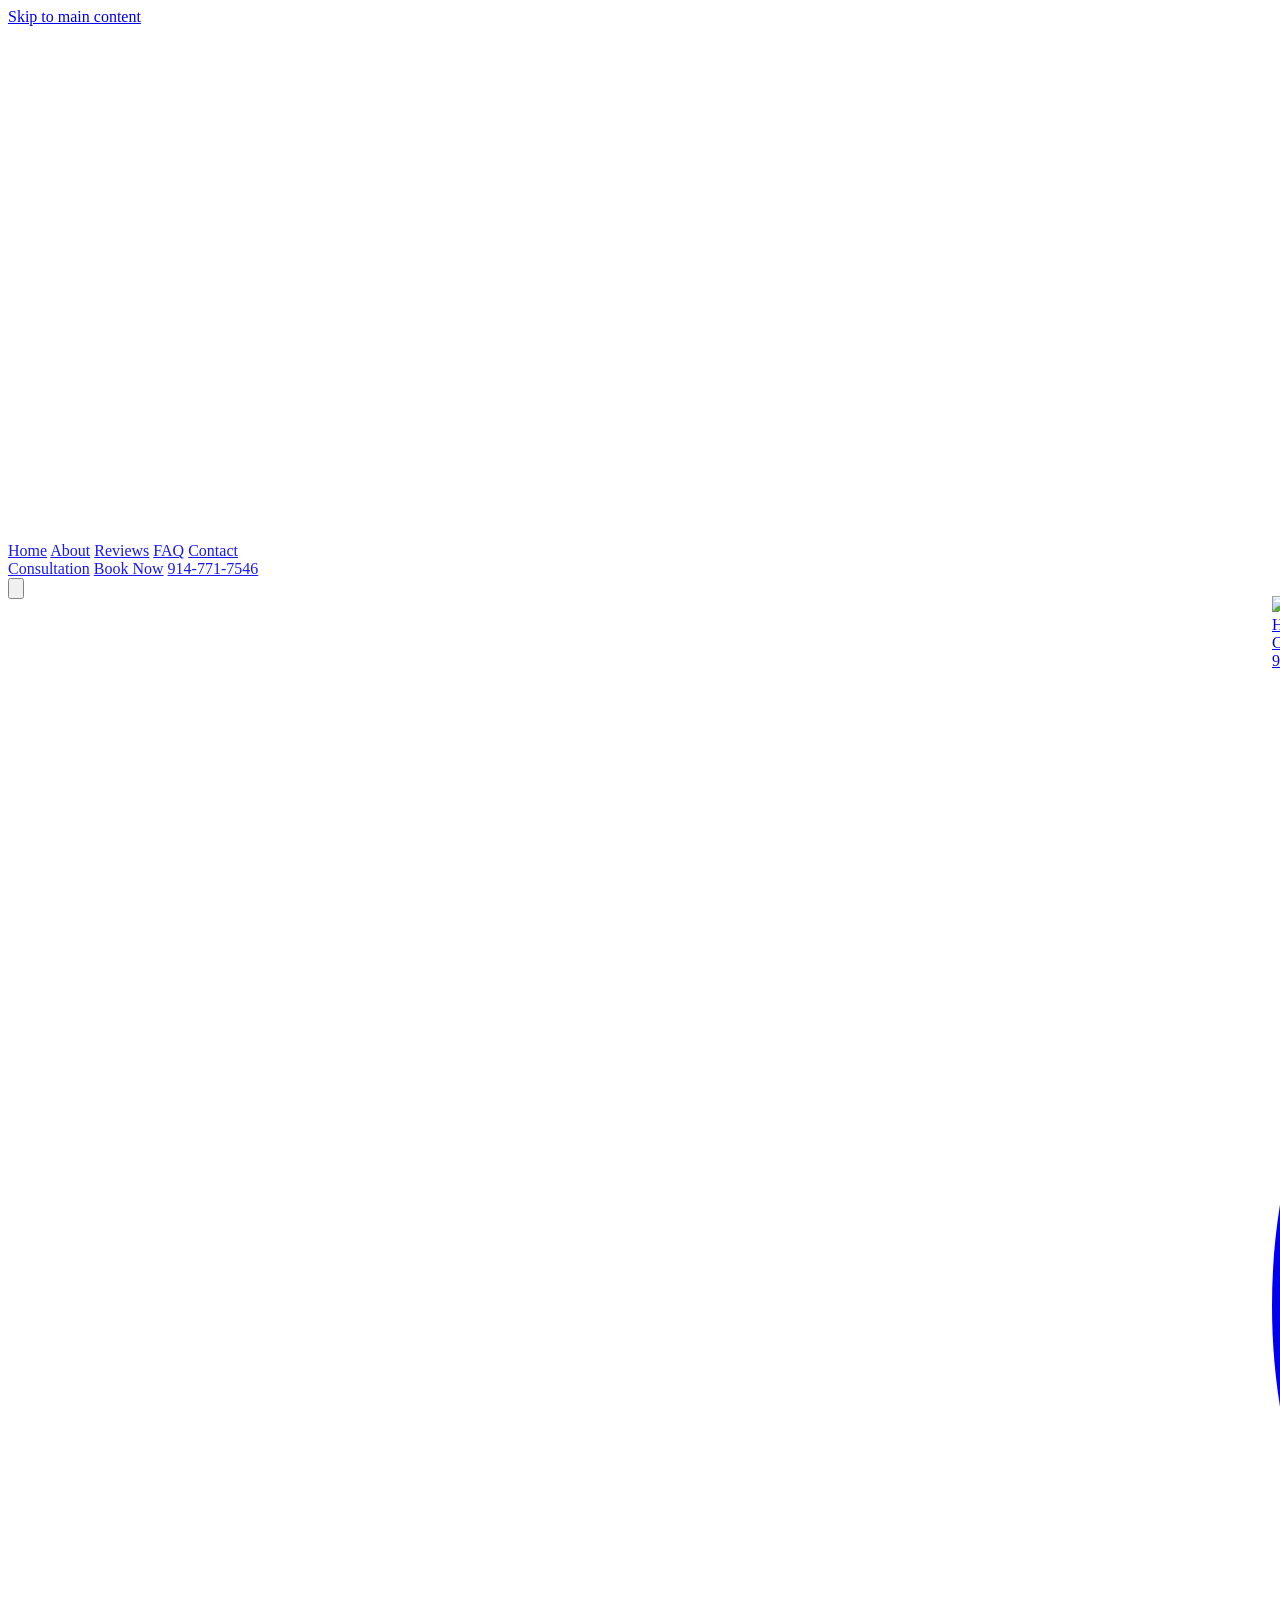
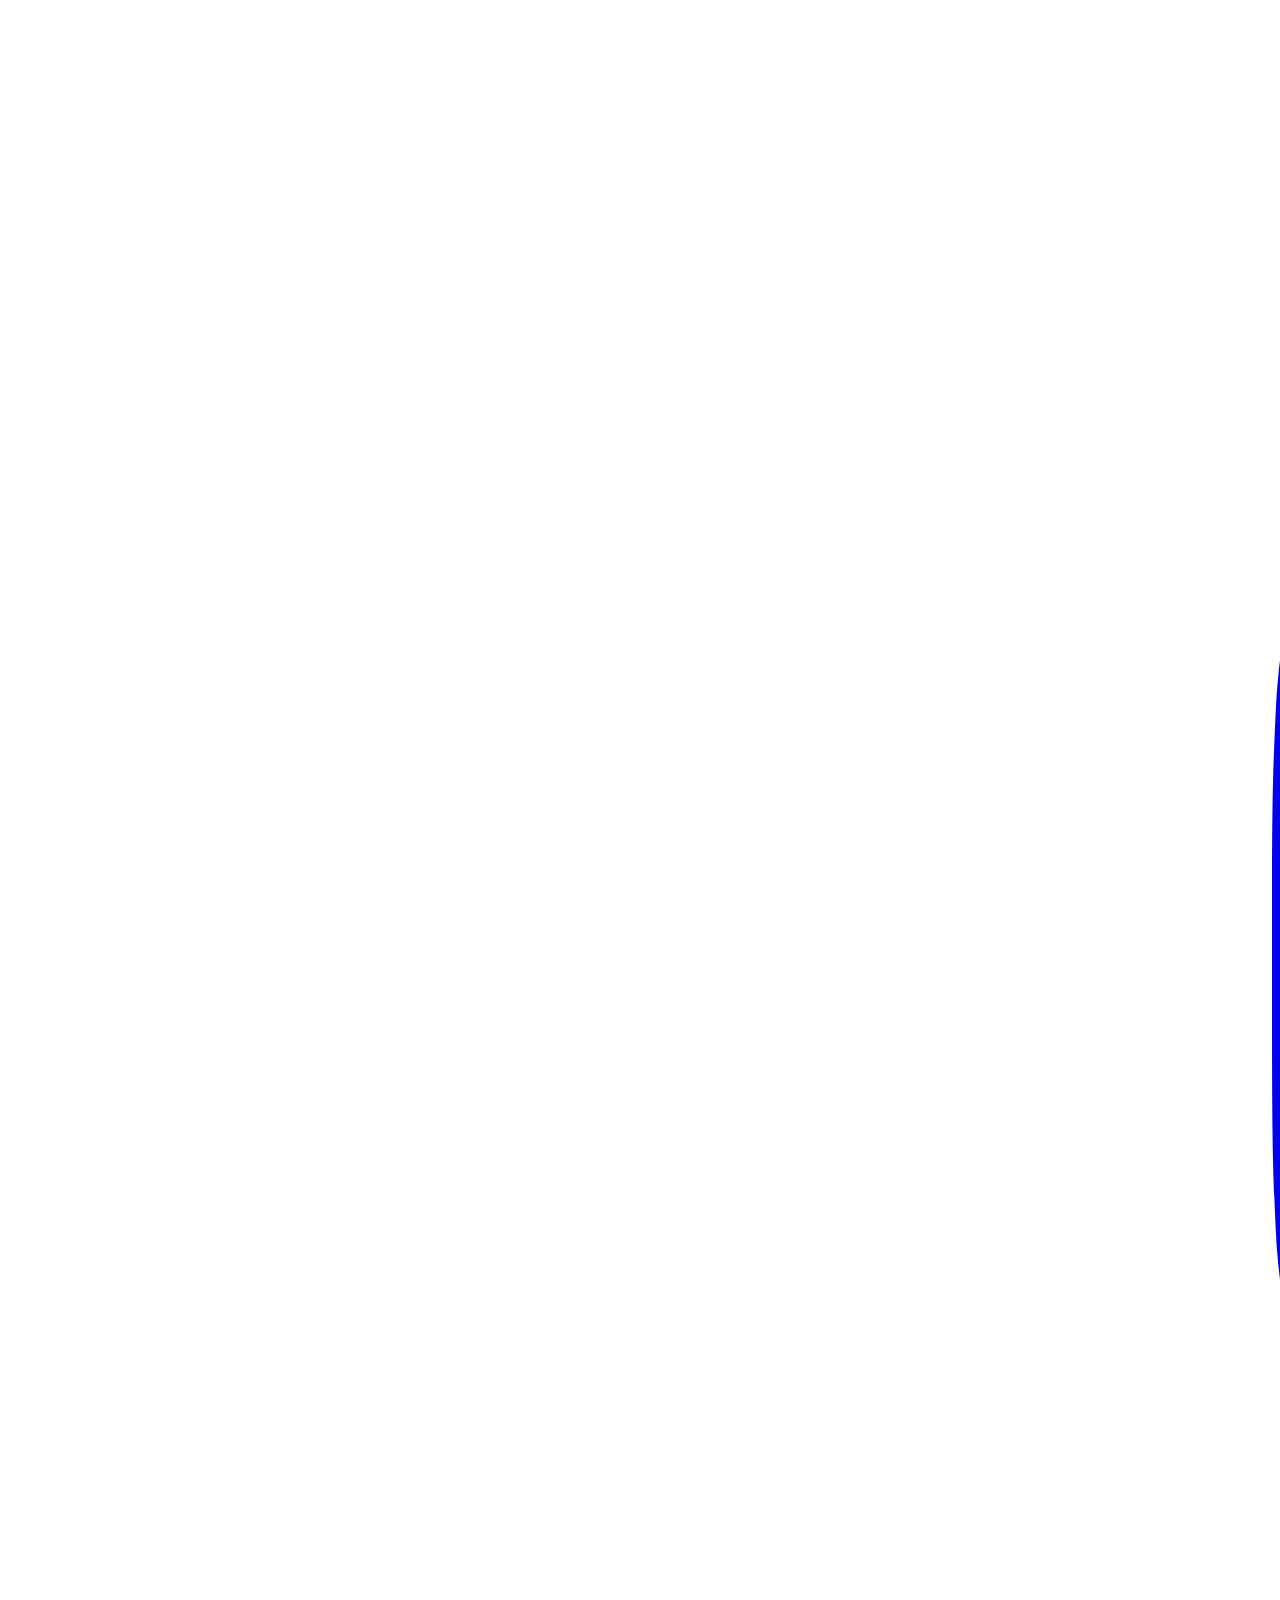
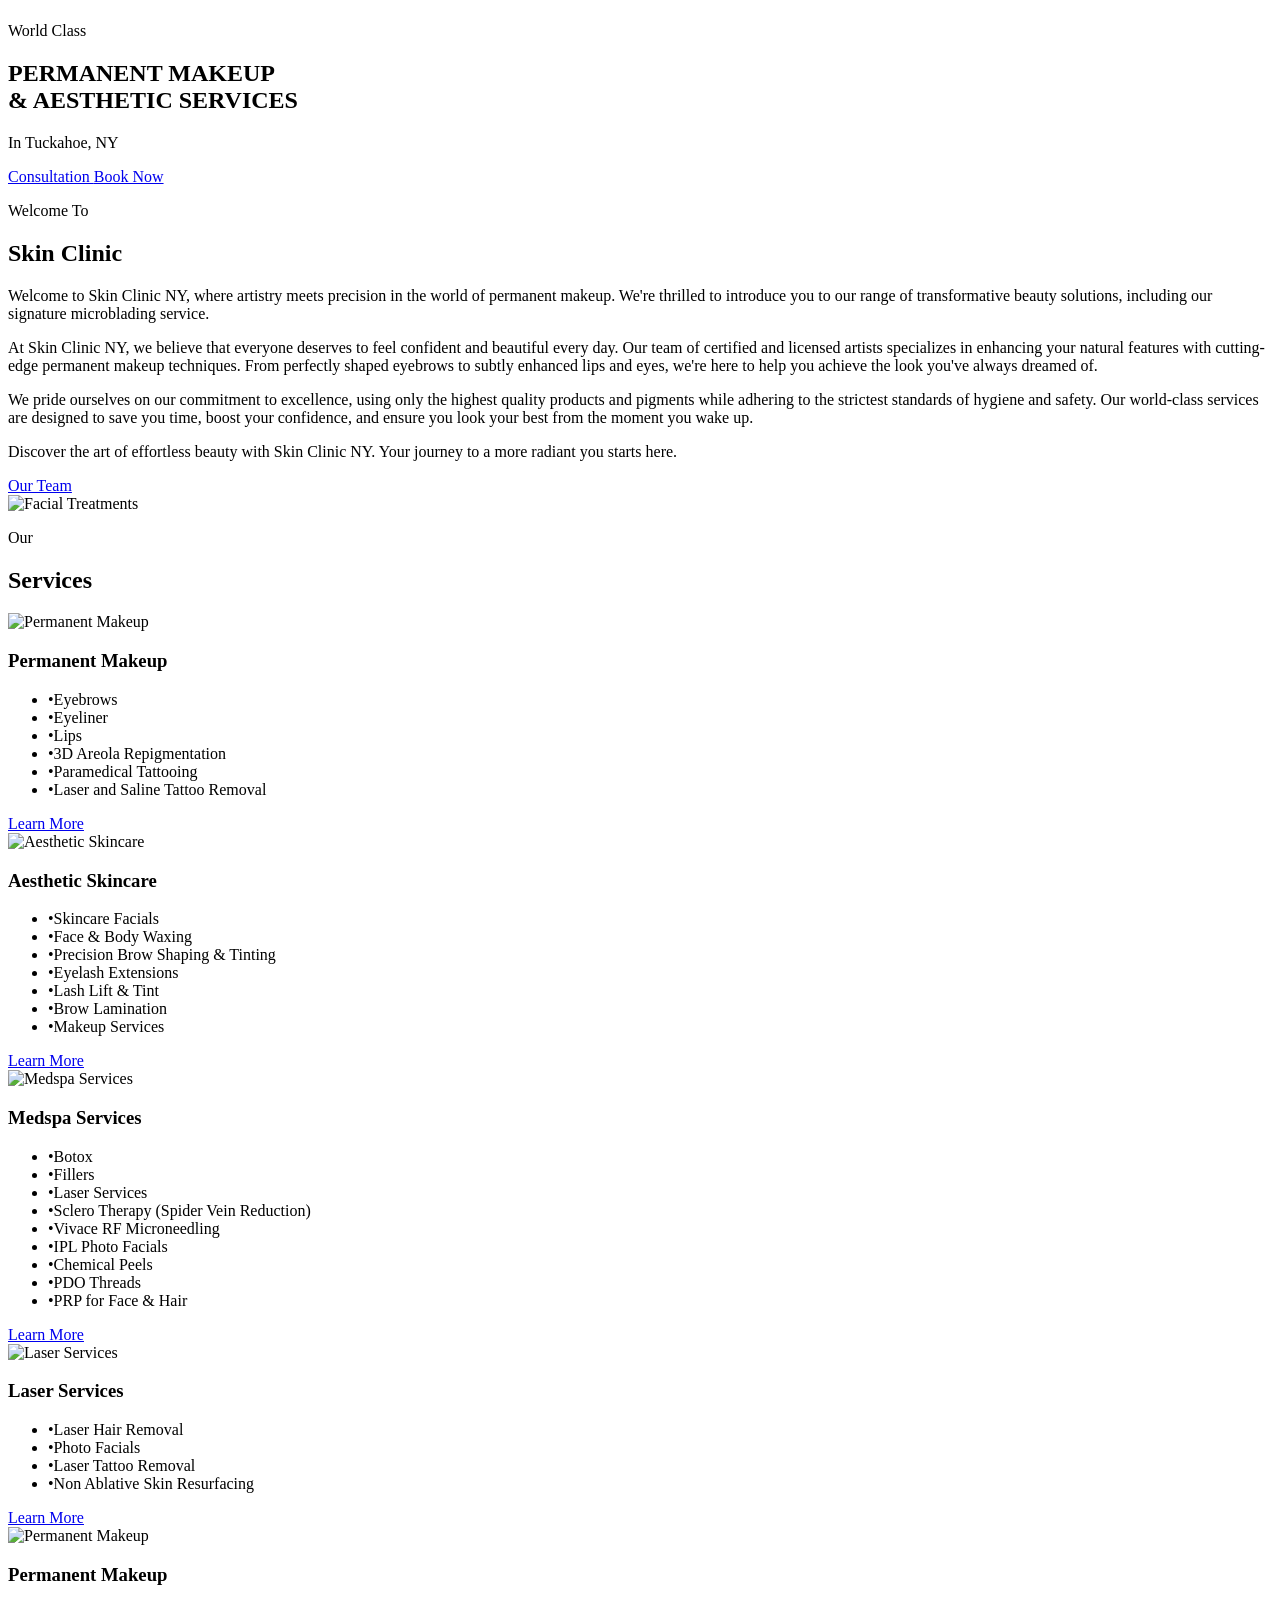
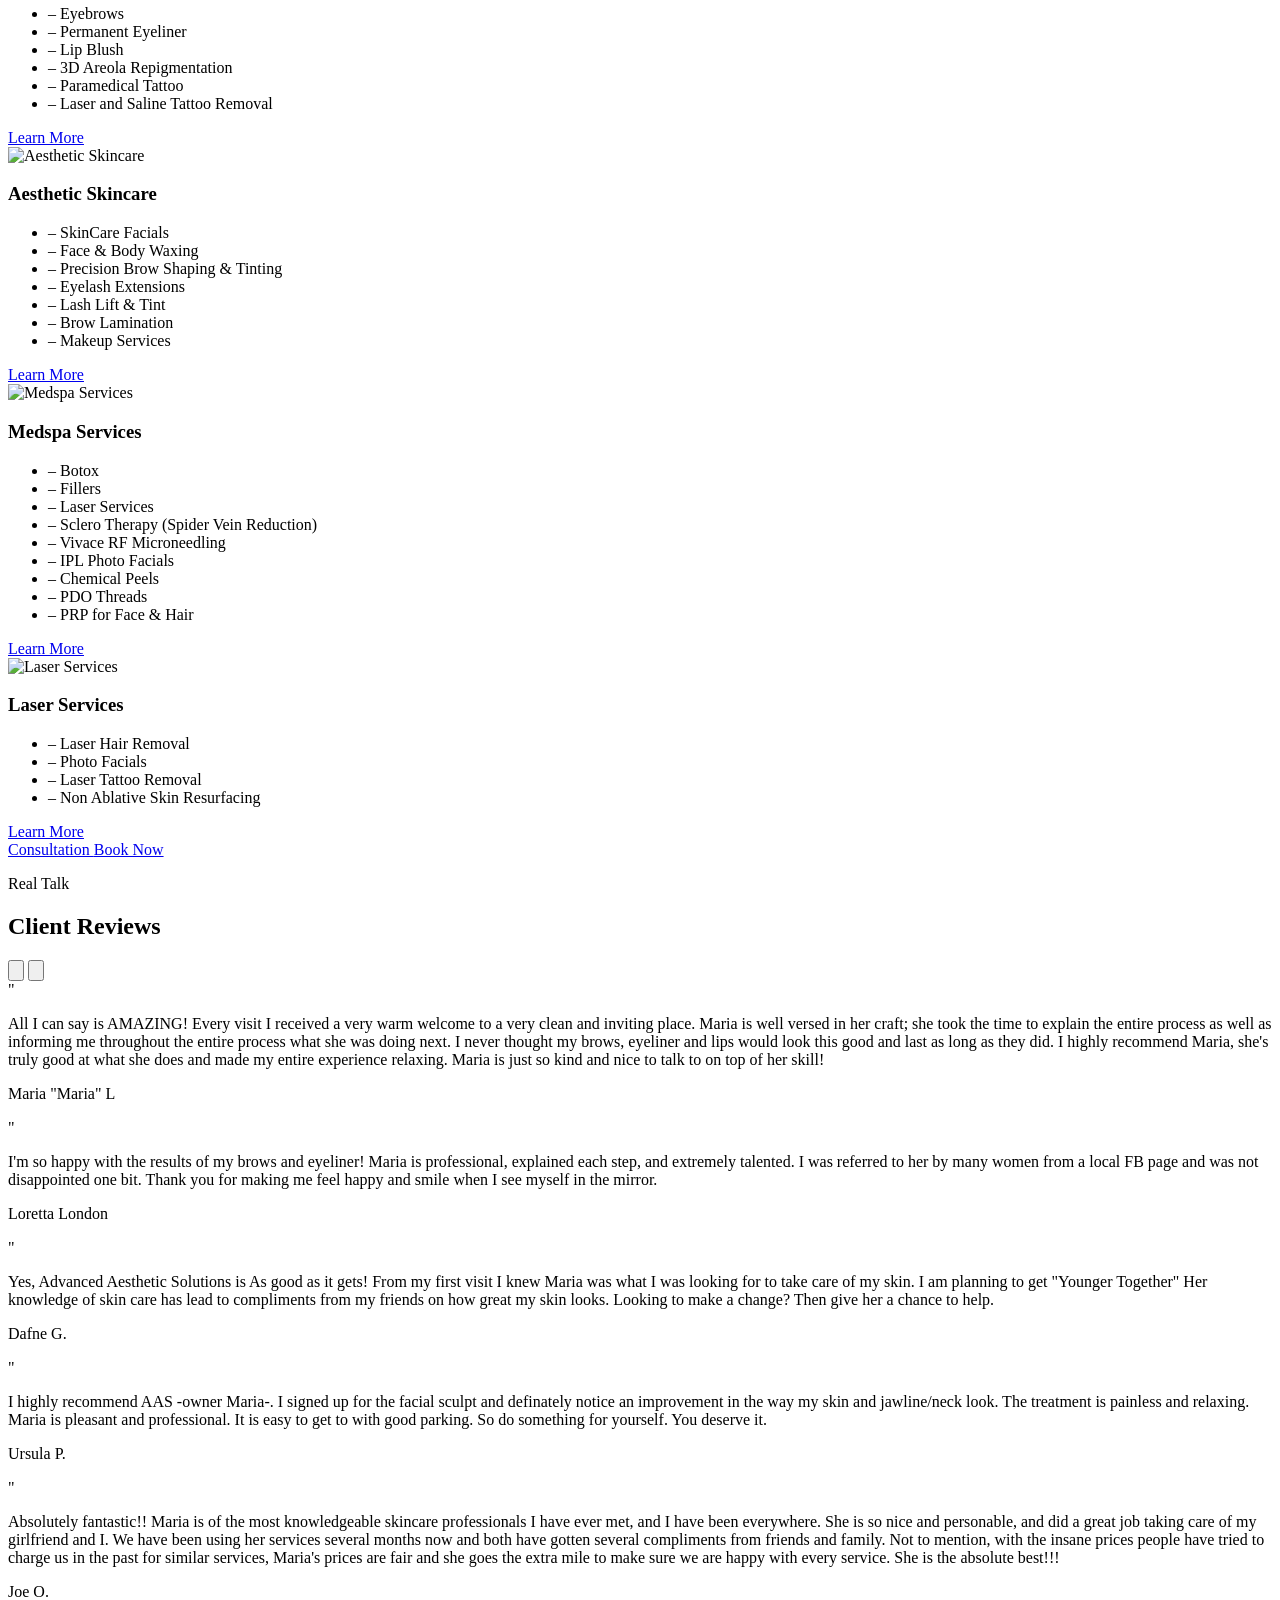
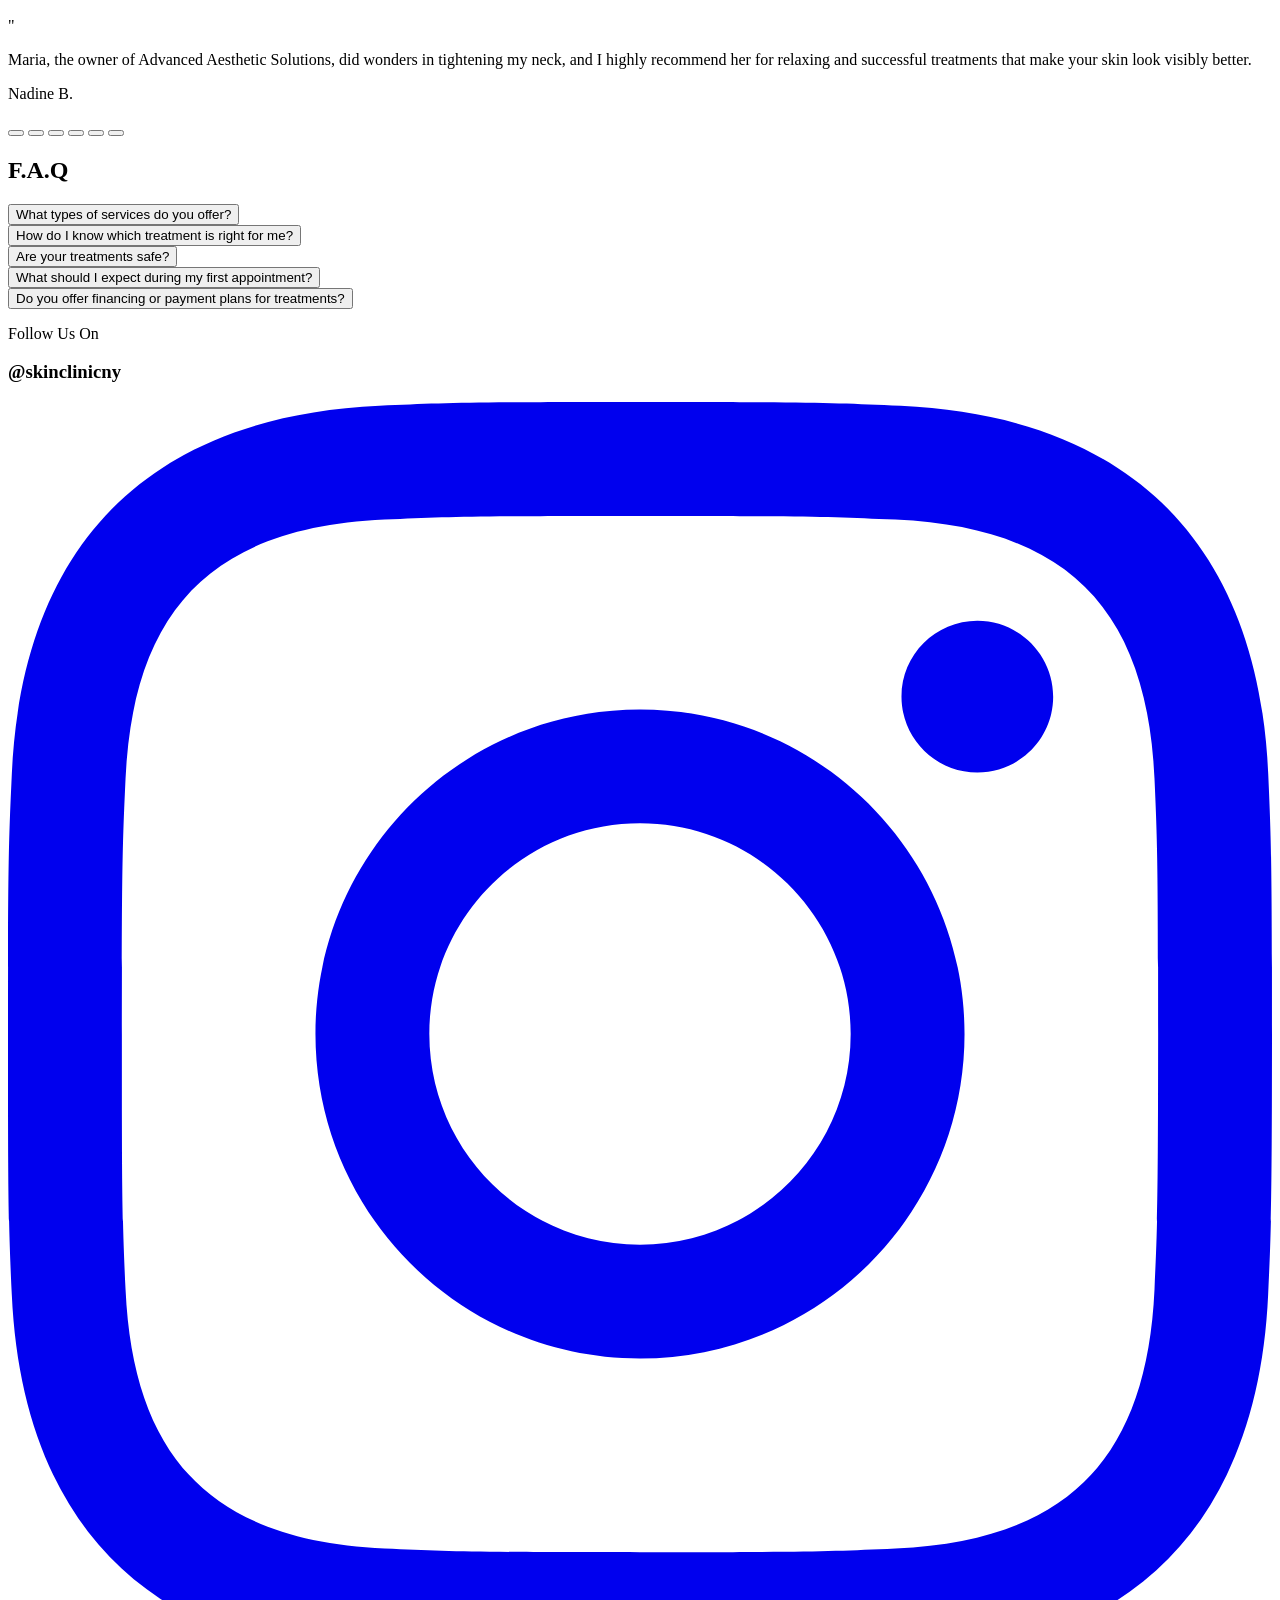
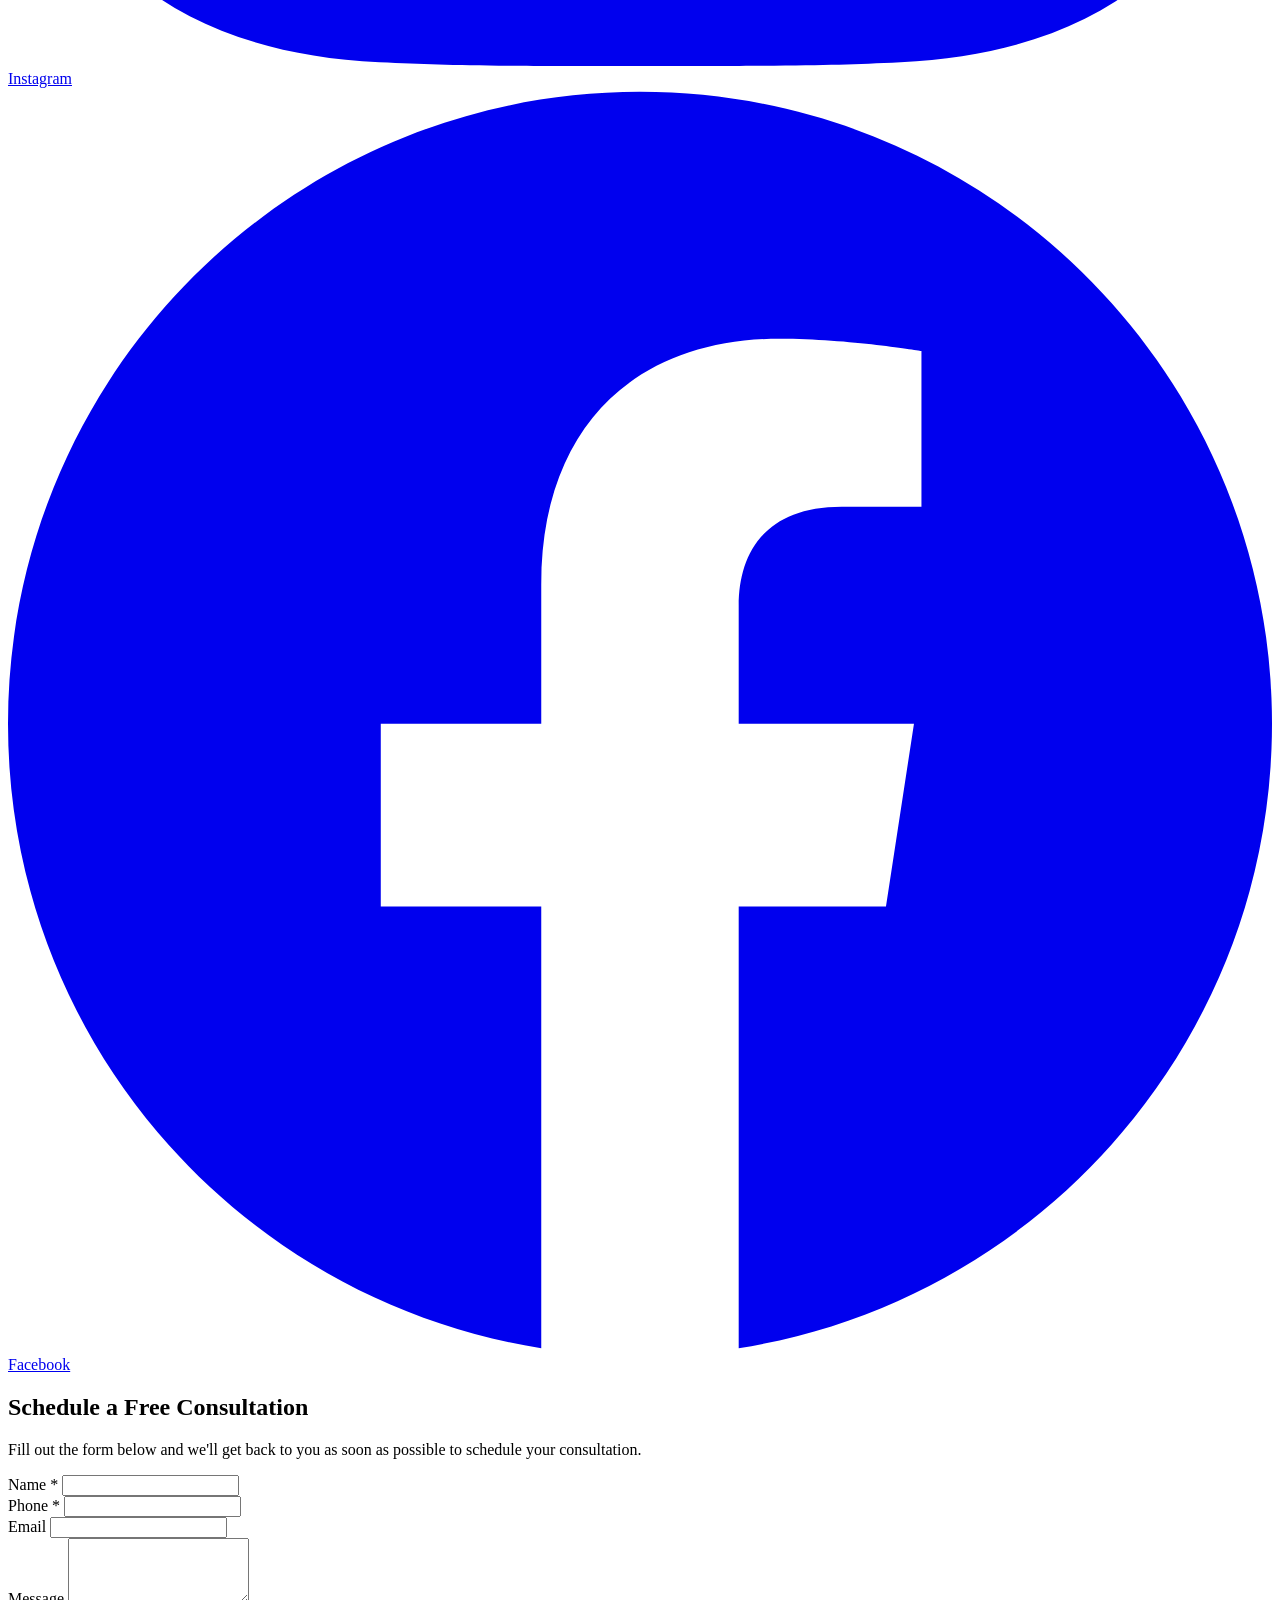
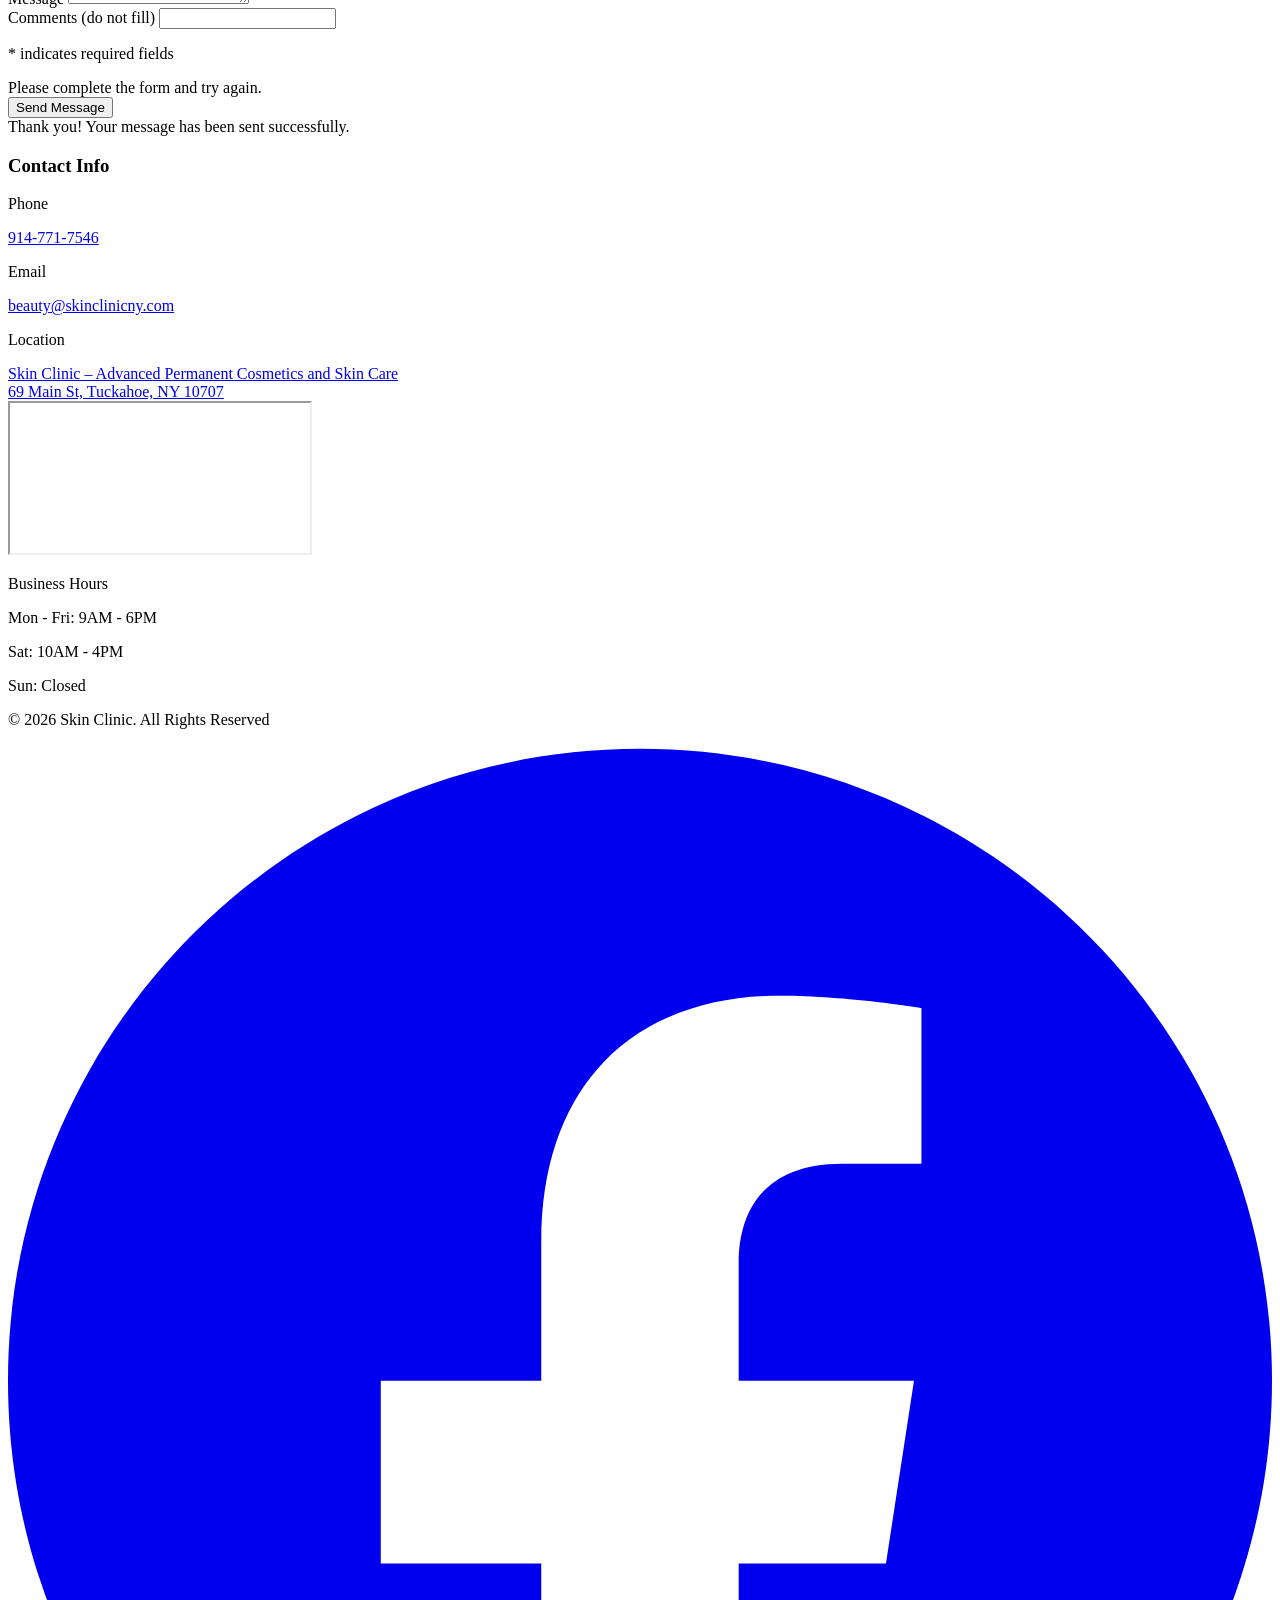
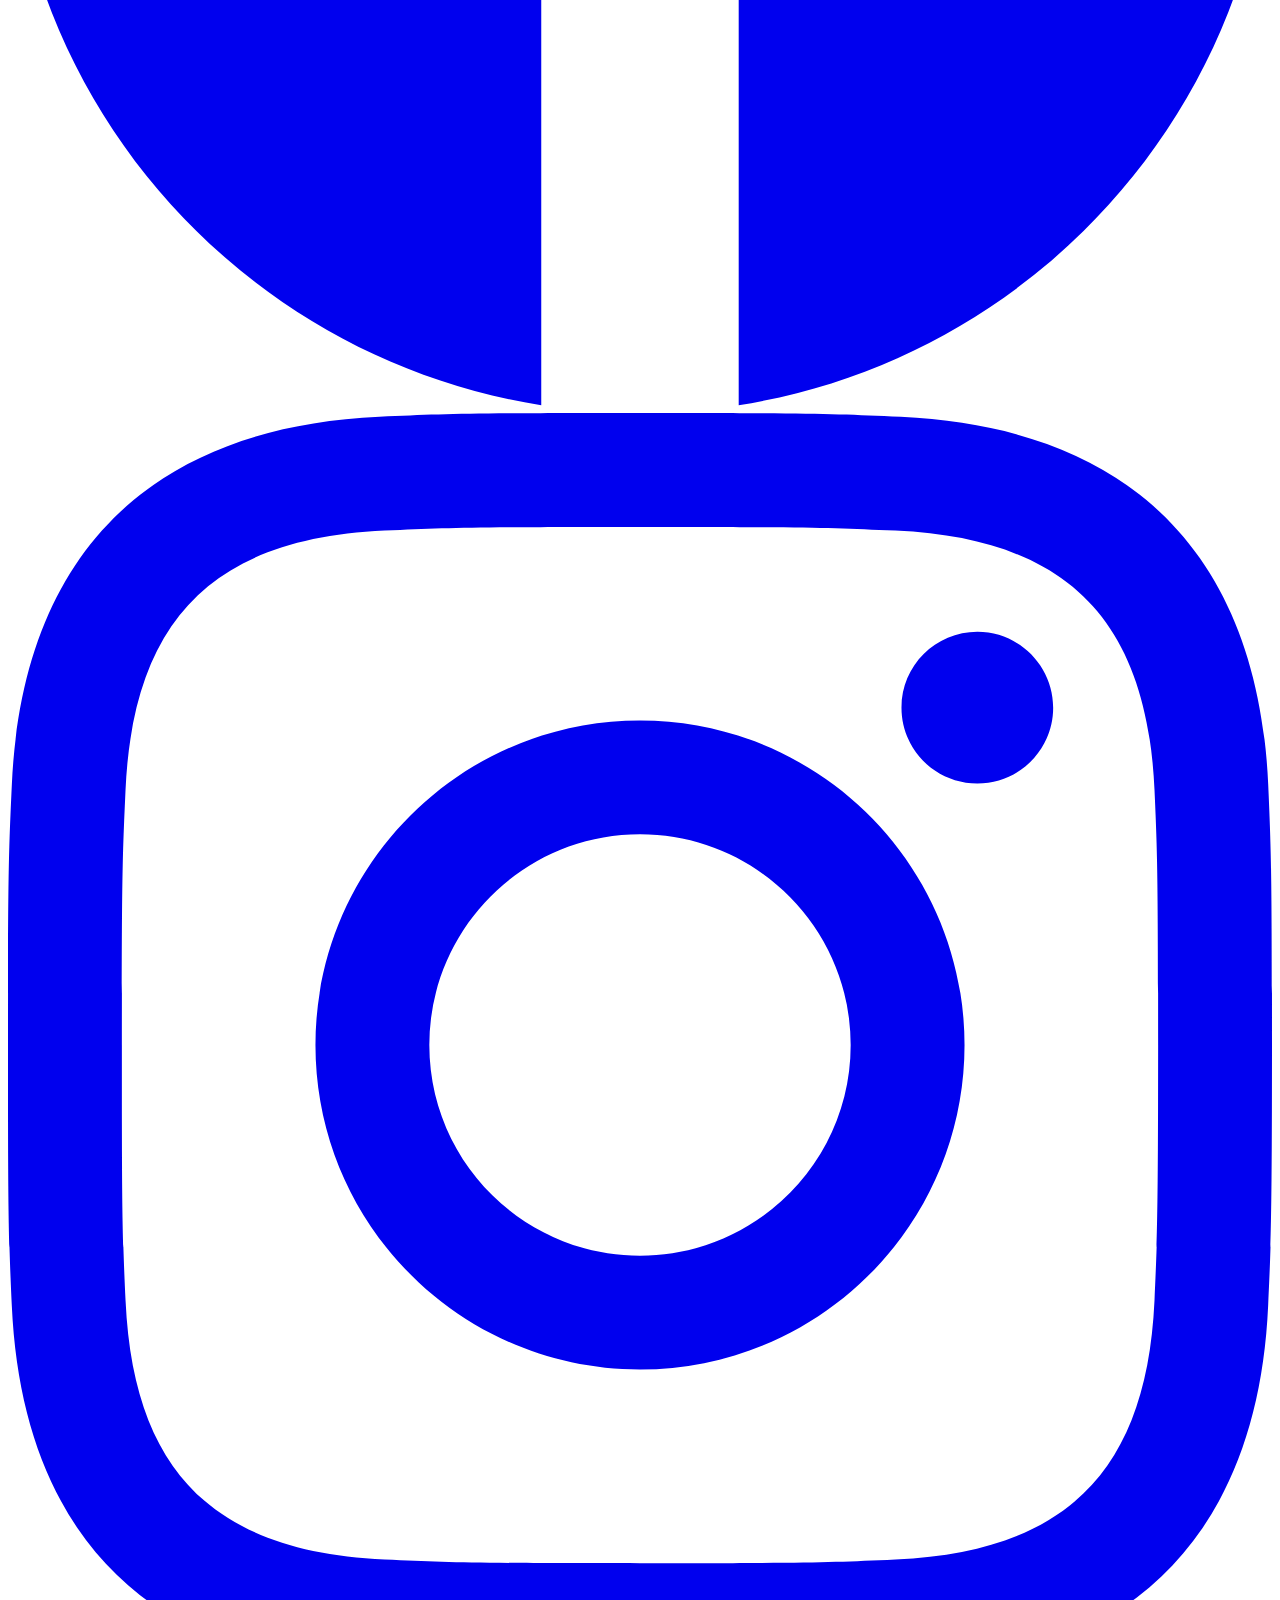
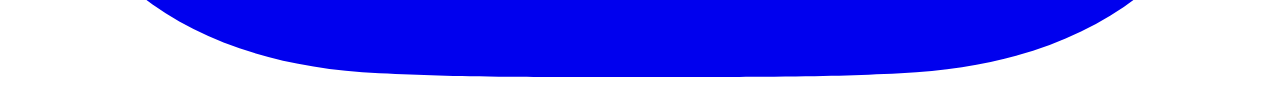
==== index.html @ 3d34cf9b "Add reCAPTCHA integration to contact form in index.html: Include reCAPTCHA script, configure site se" ====
<!DOCTYPE html>
<html lang="en" class="scroll-smooth overflow-x-hidden max-w-[100vw]">
<head>
    <meta charset="UTF-8">
    <meta name="viewport" content="width=device-width, initial-scale=1.0">
    <title>Skin Clinic NY – Advanced Skin Care & Permanent Cosmetics in Tuckahoe, NY</title>
    <meta name="description" content="Discover advanced permanent cosmetics and expert skin care at Skin Clinic NY in Tuckahoe. We offer a range of treatments to enhance your natural beauty. Book your appointment today.">
    <meta name="robots" content="index, follow, max-image-preview:large">
    <meta name="theme-color" content="#0D0D0D">

    <!-- Open Graph -->
    <meta property="og:title" content="Skin Clinic NY – Advanced Skin Care & Permanent Cosmetics in Tuckahoe, NY">
    <meta property="og:description" content="Discover advanced permanent cosmetics and expert skin care at Skin Clinic NY in Tuckahoe. We offer a range of treatments to enhance your natural beauty. Book your appointment today.">
    <meta property="og:type" content="website">
    <meta property="og:url" content="https://skinclinicny.com/">
    <meta property="og:locale" content="en_US">
    <meta property="og:site_name" content="Skin Clinic NY">
    <meta property="og:image" content="https://skinclinicny.com/wp-content/uploads/2024/10/Logo-Web-2.png">
    <meta property="og:image:secure_url" content="https://skinclinicny.com/wp-content/uploads/2024/10/Logo-Web-2.png">

    <!-- Twitter -->
    <meta name="twitter:card" content="summary_large_image">
    <meta name="twitter:title" content="Skin Clinic NY – Advanced Skin Care & Permanent Cosmetics in Tuckahoe, NY">
    <meta name="twitter:description" content="Discover advanced permanent cosmetics and expert skin care at Skin Clinic NY in Tuckahoe. We offer a range of treatments to enhance your natural beauty. Book your appointment today.">
    <meta name="twitter:image" content="https://skinclinicny.com/wp-content/uploads/2024/10/Logo-Web-2.png">

    <link rel="canonical" href="https://skinclinicny.com/">

    <!-- LCP: hero layers (CSS backgrounds) -->
    <link rel="preload" as="image" href="https://skinclinicny.com/wp-content/uploads/2024/11/Hero-Black-with-abstract-design-2.png">
    <link rel="preload" as="image" href="https://skinclinicny.com/wp-content/uploads/2024/11/Sparkles-back2.png">

    <!-- JSON-LD -->
    <script type="application/ld+json">
    {
      "@context": "https://schema.org",
      "@type": "HealthAndBeautyBusiness",
      "name": "Skin Clinic NY",
      "alternateName": "Skin Clinic – Advanced Permanent Cosmetics and Skin Care",
      "description": "Skin Clinic — advanced permanent cosmetics and skin care in Tuckahoe, NY.",
      "url": "https://skinclinicny.com/",
      "email": "beauty@skinclinicny.com",
      "telephone": "+1-914-771-7546",
      "image": "https://skinclinicny.com/wp-content/uploads/2024/10/Logo-Web-2.png",
      "address": {
        "@type": "PostalAddress",
        "streetAddress": "69 Main St",
        "addressLocality": "Tuckahoe",
        "addressRegion": "NY",
        "postalCode": "10707",
        "addressCountry": "US"
      },
      "openingHoursSpecification": {
        "@type": "OpeningHoursSpecification",
        "dayOfWeek": ["Monday", "Tuesday", "Wednesday", "Thursday", "Friday", "Saturday"],
        "opens": "09:00",
        "closes": "17:30"
      },
      "sameAs": [
        "https://www.facebook.com/SkinClinicNY/",
        "https://www.instagram.com/Skinclinicny/"
      ]
    }
    </script>

    <link rel="dns-prefetch" href="https://skinclinicny.com">
    <!-- Google Fonts -->
    <link rel="preconnect" href="https://fonts.googleapis.com">
    <link rel="preconnect" href="https://fonts.gstatic.com" crossorigin>
    <link href="https://fonts.googleapis.com/css2?family=Baskervville:ital@0;1&family=Corinthia&family=Montserrat:wght@400;500;700&family=Noto+Serif+Display:wght@500&family=Open+Sans:wght@300;400;600;700&family=Playfair+Display:wght@500;700&family=Roboto:wght@700&display=swap" rel="stylesheet">
    
    <!-- Tailwind CSS -->
    <script src="https://cdn.tailwindcss.com"></script>
    <script src="https://www.google.com/recaptcha/api.js" async defer></script>
    <script>
        window.KORA_SITE_CONFIG = {
            apiBaseUrl: "https://kora-agent.grubtok.com",
            businessId: "e6b0f24e-e8af-4fe9-8d59-c2bab1c6cd15",
            recaptchaSiteKey: "6LfRt44sAAAAACVTvFvGjoufmEcZqZk_pT4T_5Xd"
        };
    </script>
    
    <script>
        tailwind.config = {
            theme: {
                extend: {
                    colors: {
                        'brand-gold': '#e3caa7',
                        'brand-gold-dark': '#af8257',
                        'brand-warm': '#665c5b',
                        'brand-dark': '#0D0D0D',
                    },
                    fontFamily: {
                        'montserrat': ['Montserrat', 'sans-serif'],
                        'open-sans': ['Open Sans', 'sans-serif'],
                        'playfair': ['Playfair Display', 'serif'],
                        'noto-serif': ['Noto Serif Display', 'serif'],
                        'roboto': ['Roboto', 'sans-serif'],
                        'baskervville': ['Baskervville', 'serif'],
                        'corinthia': ['Corinthia', 'cursive'],
                    }
                }
            }
        }
    </script>
    
    <style>
        /* Custom styles for things Tailwind can't express easily */
        .hero-bg {
            background-image: url('https://skinclinicny.com/wp-content/uploads/2024/11/Hero-Black-with-abstract-design-2.png');
            background-size: cover;
            background-position: center;
            background-repeat: no-repeat;
        }
        
        .sparkles-overlay {
            background-image: url('https://skinclinicny.com/wp-content/uploads/2024/11/Sparkles-back2.png');
            background-size: cover;
            background-position: center;
            pointer-events: none;
        }
        
        .contact-bg {
            background-image: url('https://skinclinicny.com/wp-content/uploads/2024/10/contact-inf-800x800-1.jpg');
            background-size: cover;
            background-position: center;
        }
        
        /* FAQ Accordion styles */
        .faq-content {
            max-height: 0;
            overflow: hidden;
            transition: max-height 0.3s ease-out;
        }
        
        .faq-content.open {
            max-height: 500px;
        }
        
        .faq-icon {
            transition: transform 0.3s ease;
        }
        
        .faq-icon.open {
            transform: rotate(45deg);
        }
        
        /* Testimonial slider */
        .testimonial-slider {
            scroll-snap-type: x mandatory;
            -webkit-overflow-scrolling: touch;
        }
        
        .testimonial-slide {
            scroll-snap-align: center;
        }
        
        /* Scroll reveal animation */
        .reveal {
            opacity: 0;
            transform: translateY(30px);
            transition: all 0.8s ease-out;
        }
        
        .reveal.active {
            opacity: 1;
            transform: translateY(0);
        }
        
        /* Header: smooth fade from transparent → solid (avoid toggling Tailwind bg-*; use rgba for interpolation) */
        #header {
            top: 0;
            /* overflow-x-hidden on the header clips absolutely positioned dropdowns */
            overflow: visible;
            background-color: rgba(0, 0, 0, 0);
            box-shadow: 0 0 0 rgba(0, 0, 0, 0);
            transition:
                background-color 0.5s cubic-bezier(0.4, 0, 0.2, 1),
                box-shadow 0.5s cubic-bezier(0.4, 0, 0.2, 1);
        }
        #header.header-scrolled {
            background-color: rgb(0, 0, 0);
            box-shadow: 0 3px 45px rgba(0, 0, 0, 0.15);
        }
        /* Header inner row: subtle vertical settle + smooth reflow with logo */
        #header-inner {
            transition: transform 0.5s cubic-bezier(0.4, 0, 0.2, 1);
        }
        #header:not(.header-scrolled) #header-inner {
            transform: translateY(4px);
        }
        #header.header-scrolled #header-inner {
            transform: translateY(0);
        }
        /* Nav + CTAs: move/fade slightly with header (logo width drives main horizontal motion) */
        #header-nav-desktop,
        #header-cta-desktop,
        #header-mobile-actions {
            transition: opacity 0.5s ease;
        }
        #header:not(.header-scrolled) #header-nav-desktop,
        #header:not(.header-scrolled) #header-cta-desktop,
        #header:not(.header-scrolled) #header-mobile-actions {
            opacity: 0.9;
        }
        #header.header-scrolled #header-nav-desktop,
        #header.header-scrolled #header-cta-desktop,
        #header.header-scrolled #header-mobile-actions {
            opacity: 1;
        }
        /* Logo: animate width so nav/CTAs slide smoothly (no layout jump) */
        #header-logo {
            display: inline-flex;
            align-items: center;
            flex-shrink: 0;
            overflow: hidden;
            transition:
                max-width 0.5s cubic-bezier(0.4, 0, 0.2, 1),
                opacity 0.45s ease,
                margin 0.5s cubic-bezier(0.4, 0, 0.2, 1);
        }
        #header-logo.header-logo-hidden {
            max-width: 0;
            opacity: 0;
            margin-right: 0;
            pointer-events: none;
        }
        #header-logo.header-logo-visible {
            max-width: 220px;
            opacity: 1;
            margin-right: 0.75rem;
            pointer-events: auto;
        }
        @media (min-width: 1024px) {
            #header-logo.header-logo-visible {
                max-width: 240px;
            }
        }
        
        /* Mobile menu */
        .mobile-menu {
            transform: translateX(100%);
            transition: transform 0.3s ease;
        }
        
        .mobile-menu.open {
            transform: translateX(0);
        }
        
        /* Service card hover */
        .service-card {
            transition: transform 0.3s ease, box-shadow 0.3s ease;
        }
        
        .service-card:hover {
            transform: translateY(-5px);
            box-shadow: 0 20px 40px rgba(0,0,0,0.1);
        }
        
        /* Custom scrollbar for testimonials */
        .testimonial-slider::-webkit-scrollbar {
            display: none;
        }
        
        .testimonial-slider {
            -ms-overflow-style: none;
            scrollbar-width: none;
        }
        
        /* Prevent horizontal scroll: media scales; carousels stay within scrollport */
        main img {
            max-width: 100%;
            height: auto;
        }
        #services-carousel {
            max-width: 100%;
        }

        /* Reduced motion */
        @media (prefers-reduced-motion: reduce) {
            #header {
                transition-duration: 0.01ms;
            }
            #header:not(.header-scrolled) #header-inner,
            #header.header-scrolled #header-inner {
                transform: none;
            }
            #header-logo {
                transition: none !important;
            }
            #header-nav-desktop,
            #header-cta-desktop,
            #header-mobile-actions {
                transition: none !important;
                opacity: 1 !important;
            }
            .reveal {
                opacity: 1;
                transform: none;
                transition: none;
            }
            
            .faq-content {
                transition: none;
            }
        }
    </style>
</head>
<body class="font-open-sans text-gray-800 antialiased overflow-x-hidden w-full max-w-[100vw] min-w-0">

    <!-- Skip to main content -->
    <a href="#main-content" class="sr-only focus:not-sr-only focus:absolute focus:top-4 focus:left-4 bg-black text-white px-4 py-2 z-[999999]">
        Skip to main content
    </a>

    <!-- Header -->
    <header id="header" class="fixed left-0 right-0 z-[10001] w-full max-w-[100vw]">
        <div class="px-4 sm:px-6 lg:px-8 xl:px-12 py-6 lg:py-4 min-w-0">
            <div id="header-inner" class="flex items-center justify-between gap-2 sm:gap-4 min-w-0">
                <!-- Logo: width animates so nav/CTAs slide smoothly when header solidifies -->
                <a href="/" class="header-logo-hidden" id="header-logo" aria-hidden="true">
                    <img src="https://skinclinicny.com/wp-content/uploads/2024/10/cropped-Logo-Web-1.png" alt="Skin Clinic" class="h-12 lg:h-16 w-auto max-w-[220px] lg:max-w-[240px] object-contain object-left shrink-0" width="512" height="512" decoding="async">
                </a>

                <!-- Desktop Navigation -->
                <nav id="header-nav-desktop" class="hidden lg:flex flex-1 min-w-0 justify-center items-center flex-wrap gap-x-6 gap-y-2">
                    <a href="/" class="text-white font-montserrat font-semibold hover:text-brand-gold transition-colors">Home</a>
                    <a href="#about" class="text-white font-montserrat font-semibold hover:text-brand-gold transition-colors">About</a>
                    <a href="#reviews" class="text-white font-montserrat font-semibold hover:text-brand-gold transition-colors">Reviews</a>
                    <a href="#faq" class="text-white font-montserrat font-semibold hover:text-brand-gold transition-colors">FAQ</a>
                    <a href="#contact" class="text-white font-montserrat font-semibold hover:text-brand-gold transition-colors">Contact</a>
                </nav>

                <!-- Desktop CTAs -->
                <div id="header-cta-desktop" class="hidden lg:flex flex-shrink-0 items-center gap-3 flex-wrap justify-end">
                    <a href="#contact" class="bg-brand-gold text-white font-montserrat text-xs font-bold uppercase px-4 py-2.5 rounded-full hover:bg-white hover:text-black transition-all duration-300 whitespace-nowrap">Consultation</a>
                    <a href="#" class="border-2 border-white text-white font-montserrat text-xs font-bold uppercase px-4 py-2 rounded-full hover:bg-white hover:text-black transition-all duration-300 whitespace-nowrap">Book Now</a>
                    <a href="tel:914-771-7546" class="text-white font-montserrat text-sm font-bold hover:text-brand-gold transition-colors whitespace-nowrap">914-771-7546</a>
                </div>

                <!-- Mobile Menu Button -->
                <div id="header-mobile-actions" class="lg:hidden flex items-center space-x-4 ml-auto">
                    <button id="mobile-menu-btn" class="text-white hover:text-brand-gold transition-colors">
                        <svg class="w-7 h-7" fill="none" stroke="currentColor" viewBox="0 0 24 24"><path stroke-linecap="round" stroke-linejoin="round" stroke-width="2" d="M4 6h16M4 12h16M4 18h16"></path></svg>
                    </button>
                </div>
            </div>
        </div>
    </header>

    <!-- Mobile Menu -->
    <div id="mobile-menu" class="mobile-menu fixed inset-y-0 right-0 w-80 bg-black z-[99999] overflow-y-auto">
        <div class="p-6">
            <div class="flex justify-between items-center mb-8">
                <img src="https://skinclinicny.com/wp-content/uploads/2024/10/cropped-Logo-Web-1.png" alt="Skin Clinic" class="h-10 w-auto max-w-[180px] object-contain object-left" width="512" height="512" decoding="async" loading="lazy">
                <button id="close-mobile-menu" class="text-white hover:text-brand-gold transition-colors">
                    <svg class="w-7 h-7" fill="none" stroke="currentColor" viewBox="0 0 24 24"><path stroke-linecap="round" stroke-linejoin="round" stroke-width="2" d="M6 18L18 6M6 6l12 12"></path></svg>
                </button>
            </div>
            <nav class="space-y-4">
                <a href="/" class="block text-white font-montserrat text-lg hover:text-brand-gold transition-colors">Home</a>
                <a href="#about" class="block text-white font-montserrat text-lg hover:text-brand-gold transition-colors">About</a>
                <a href="#" class="block text-white font-montserrat text-lg hover:text-brand-gold transition-colors">Membership</a>
                <a href="#" class="block text-white font-montserrat text-lg hover:text-brand-gold transition-colors">Gift Card</a>
                <a href="#reviews" class="block text-white font-montserrat text-lg hover:text-brand-gold transition-colors">Reviews</a>
                <a href="#faq" class="block text-white font-montserrat text-lg hover:text-brand-gold transition-colors">FAQ</a>
                <a href="#contact" class="block text-white font-montserrat text-lg hover:text-brand-gold transition-colors">Contact</a>
            </nav>
            <div class="mt-8 space-y-3">
                <a href="#contact" class="block bg-brand-gold text-white text-center font-montserrat text-sm font-bold uppercase px-5 py-3 rounded-full">Consultation</a>
                <a href="#" class="block border-2 border-white text-white text-center font-montserrat text-sm font-bold uppercase px-5 py-3 rounded-full">Book Now</a>
                <a href="sms:914-771-7546" class="block border-2 border-white text-white text-center font-montserrat text-sm font-bold uppercase px-5 py-3 rounded-full">Text Us</a>
            </div>
            <div class="mt-8 pt-8 border-t border-white/20">
                <a href="tel:914-771-7546" class="block text-white font-montserrat text-xl font-bold mb-4">914-771-7546</a>
                <div class="flex space-x-4">
                    <a href="https://www.facebook.com/SkinClinicNY/" target="_blank" class="text-white hover:text-brand-gold transition-colors">
                        <svg class="w-6 h-6" fill="currentColor" viewBox="0 0 24 24"><path d="M24 12.073c0-6.627-5.373-12-12-12s-12 5.373-12 12c0 5.99 4.388 10.954 10.125 11.854v-8.385H7.078v-3.47h3.047V9.43c0-3.007 1.792-4.669 4.533-4.669 1.312 0 2.686.235 2.686.235v2.953H15.83c-1.491 0-1.956.925-1.956 1.874v2.25h3.328l-.532 3.47h-2.796v8.385C19.612 23.027 24 18.062 24 12.073z"/></svg>
                    </a>
                    <a href="https://www.instagram.com/Skinclinicny/" target="_blank" class="text-white hover:text-brand-gold transition-colors">
                        <svg class="w-6 h-6" fill="currentColor" viewBox="0 0 24 24"><path d="M12 2.163c3.204 0 3.584.012 4.85.07 3.252.148 4.771 1.691 4.919 4.919.058 1.265.069 1.645.069 4.849 0 3.205-.012 3.584-.069 4.849-.149 3.225-1.664 4.771-4.919 4.919-1.266.058-1.644.07-4.85.07-3.204 0-3.584-.012-4.849-.07-3.26-.149-4.771-1.699-4.919-4.92-.058-1.265-.07-1.644-.07-4.849 0-3.204.013-3.583.07-4.849.149-3.227 1.664-4.771 4.919-4.919 1.266-.057 1.645-.069 4.849-.069zm0-2.163c-3.259 0-3.667.014-4.947.072-4.358.2-6.78 2.618-6.98 6.98-.059 1.281-.073 1.689-.073 4.948 0 3.259.014 3.668.072 4.948.2 4.358 2.618 6.78 6.98 6.98 1.281.058 1.689.072 4.948.072 3.259 0 3.668-.014 4.948-.072 4.354-.2 6.782-2.618 6.979-6.98.059-1.28.073-1.689.073-4.948 0-3.259-.014-3.667-.072-4.947-.196-4.354-2.617-6.78-6.979-6.98-1.281-.059-1.69-.073-4.949-.073zm0 5.838c-3.403 0-6.162 2.759-6.162 6.162s2.759 6.163 6.162 6.163 6.162-2.759 6.162-6.163c0-3.403-2.759-6.162-6.162-6.162zm0 10.162c-2.209 0-4-1.79-4-4 0-2.209 1.791-4 4-4s4 1.791 4 4c0 2.21-1.791 4-4 4zm6.406-11.845c-.796 0-1.441.645-1.441 1.44s.645 1.44 1.441 1.44c.795 0 1.439-.645 1.439-1.44s-.644-1.44-1.439-1.44z"/></svg>
                    </a>
                </div>
            </div>
        </div>
    </div>

    <!-- Mobile Menu Overlay -->
    <div id="mobile-menu-overlay" class="fixed inset-0 bg-black/50 z-[99998] opacity-0 invisible transition-all duration-300"></div>

    <main id="main-content" class="w-full max-w-[100vw] min-w-0 overflow-x-hidden">
        <!-- Hero Section -->
        <section id="home" class="relative min-h-screen hero-bg flex items-center justify-center md:items-end md:justify-start pt-[120px] pb-16 md:pb-12 lg:pb-16 overflow-x-hidden">
            <div class="relative z-10 w-full max-w-5xl px-4 sm:px-6 lg:px-10 xl:px-14 text-center md:text-left mx-auto md:mx-0 md:ml-6 lg:ml-10 xl:ml-14 md:mb-10 lg:mb-14">
                <p class="text-brand-gold-dark font-montserrat text-sm md:text-base font-medium tracking-[0.2em] uppercase mb-4 reveal">World Class</p>
                <h1 class="font-playfair text-4xl md:text-5xl lg:text-[50px] font-bold text-white leading-tight mb-4 reveal" style="transition-delay: 100ms;">
                    PERMANENT MAKEUP<br>& AESTHETIC SERVICES
                </h1>
                <p class="text-white/90 font-montserrat text-lg md:text-xl mb-2 reveal md:inline-block" style="transition-delay: 200ms;">
                    In <span class="text-black bg-white/90 px-2 py-1 font-bold">Tuckahoe, NY</span>
                </p>
                
                <div class="flex flex-col sm:flex-row items-center md:items-start justify-center md:justify-start gap-4 mt-10 reveal" style="transition-delay: 300ms;">
                    <a href="#contact" class="bg-brand-gold text-white font-montserrat text-sm font-bold uppercase px-8 py-4 rounded-full hover:bg-white hover:text-black transition-all duration-300 shadow-lg hover:shadow-xl transform hover:-translate-y-1">
                        Consultation
                    </a>
                    <a href="#" class="border-2 border-white text-white font-montserrat text-sm font-bold uppercase px-8 py-3.5 rounded-full hover:bg-white hover:text-black transition-all duration-300">
                        Book Now
                    </a>
                </div>
            </div>
        </section>

        <!-- Welcome/Intro Section -->
        <section id="about" class="py-20 lg:py-28 bg-white overflow-x-hidden min-w-0">
            <div class="max-w-7xl mx-auto px-4 sm:px-6 lg:px-8 min-w-0">
                <div class="grid lg:grid-cols-2 gap-12 lg:gap-20 items-center">
                    <div class="reveal">
                        <p class="text-brand-warm font-baskervville text-2xl md:text-3xl italic mb-2">Welcome To</p>
                        <h2 class="font-corinthia text-5xl md:text-6xl lg:text-7xl text-black mb-8">Skin Clinic</h2>
                        
                        <div class="space-y-6 text-gray-600 font-open-sans leading-relaxed">
                            <p>Welcome to Skin Clinic NY, where artistry meets precision in the world of permanent makeup. We're thrilled to introduce you to our range of transformative beauty solutions, including our signature microblading service.</p>
                            
                            <p>At Skin Clinic NY, we believe that everyone deserves to feel confident and beautiful every day. Our team of certified and licensed artists specializes in enhancing your natural features with cutting-edge permanent makeup techniques. From perfectly shaped eyebrows to subtly enhanced lips and eyes, we're here to help you achieve the look you've always dreamed of.</p>
                            
                            <p>We pride ourselves on our commitment to excellence, using only the highest quality products and pigments while adhering to the strictest standards of hygiene and safety. Our world-class services are designed to save you time, boost your confidence, and ensure you look your best from the moment you wake up.</p>
                            
                            <p>Discover the art of effortless beauty with Skin Clinic NY. Your journey to a more radiant you starts here.</p>
                        </div>
                        
                        <a href="https://skinclinicny.com/our-team/" class="inline-block mt-8 border-2 border-black text-black font-montserrat text-sm font-bold uppercase px-8 py-3 rounded-full hover:bg-black hover:text-white transition-all duration-300">
                            Our Team
                        </a>
                    </div>
                    
                    <div class="reveal relative overflow-hidden rounded-lg" style="transition-delay: 200ms;">
                        <img src="https://skinclinicny.com/wp-content/uploads/2024/04/overhead-view-of-woman-with-various-facial-treatme-2023-11-27-05-26-31-utc-scaled.jpg" alt="Facial Treatments" class="w-full h-auto rounded-lg shadow-2xl" width="1200" height="1800" loading="lazy" decoding="async">
                        <div class="absolute -bottom-6 -left-6 w-32 h-32 bg-brand-gold/20 rounded-full -z-10 pointer-events-none" aria-hidden="true"></div>
                        <div class="absolute -top-6 -right-6 w-24 h-24 bg-brand-gold/30 rounded-full -z-10 pointer-events-none" aria-hidden="true"></div>
                    </div>
                </div>
            </div>
        </section>

        <!-- Services Section -->
        <section id="services" class="py-20 lg:py-28 bg-gray-50 overflow-x-hidden min-w-0">
            <div class="max-w-7xl mx-auto px-4 sm:px-6 lg:px-8 min-w-0">
                <div class="text-center mb-16 reveal">
                    <p class="text-brand-warm font-baskervville text-2xl md:text-3xl italic mb-2">Our</p>
                    <h2 class="font-playfair text-4xl md:text-5xl font-bold text-black">Services</h2>
                </div>

                <!-- Desktop Grid -->
                <div class="hidden lg:grid grid-cols-2 gap-8">
                    <!-- Permanent Makeup -->
                    <div class="service-card bg-white rounded-lg overflow-hidden shadow-lg reveal">
                        <div class="h-64 overflow-hidden">
                            <img src="https://skinclinicny.com/wp-content/uploads/2024/10/Makeup-Model.jpg" alt="Permanent Makeup" class="w-full h-full object-cover hover:scale-105 transition-transform duration-500" width="800" height="600" loading="lazy" decoding="async">
                        </div>
                        <div class="p-8">
                            <h3 class="font-playfair text-2xl font-bold text-black mb-4">Permanent Makeup</h3>
                            <ul class="space-y-2 text-gray-600 font-open-sans mb-6">
                                <li class="flex items-center"><span class="text-brand-gold mr-2">•</span>Eyebrows</li>
                                <li class="flex items-center"><span class="text-brand-gold mr-2">•</span>Eyeliner</li>
                                <li class="flex items-center"><span class="text-brand-gold mr-2">•</span>Lips</li>
                                <li class="flex items-center"><span class="text-brand-gold mr-2">•</span>3D Areola Repigmentation</li>
                                <li class="flex items-center"><span class="text-brand-gold mr-2">•</span>Paramedical Tattooing</li>
                                <li class="flex items-center"><span class="text-brand-gold mr-2">•</span>Laser and Saline Tattoo Removal</li>
                            </ul>
                            <a href="https://skinclinicny.com/permanent-makeup/" class="inline-block bg-black text-white font-montserrat text-xs font-bold uppercase px-6 py-3 rounded hover:bg-brand-gold transition-colors">
                                Learn More
                            </a>
                        </div>
                    </div>

                    <!-- Aesthetic Skincare -->
                    <div class="service-card bg-white rounded-lg overflow-hidden shadow-lg reveal" style="transition-delay: 100ms;">
                        <div class="h-64 overflow-hidden">
                            <img src="https://skinclinicny.com/wp-content/uploads/2024/10/skin-care.jpg" alt="Aesthetic Skincare" class="w-full h-full object-cover hover:scale-105 transition-transform duration-500" width="800" height="600" loading="lazy" decoding="async">
                        </div>
                        <div class="p-8">
                            <h3 class="font-playfair text-2xl font-bold text-black mb-4">Aesthetic Skincare</h3>
                            <ul class="space-y-2 text-gray-600 font-open-sans mb-6">
                                <li class="flex items-center"><span class="text-brand-gold mr-2">•</span>Skincare Facials</li>
                                <li class="flex items-center"><span class="text-brand-gold mr-2">•</span>Face & Body Waxing</li>
                                <li class="flex items-center"><span class="text-brand-gold mr-2">•</span>Precision Brow Shaping & Tinting</li>
                                <li class="flex items-center"><span class="text-brand-gold mr-2">•</span>Eyelash Extensions</li>
                                <li class="flex items-center"><span class="text-brand-gold mr-2">•</span>Lash Lift & Tint</li>
                                <li class="flex items-center"><span class="text-brand-gold mr-2">•</span>Brow Lamination</li>
                                <li class="flex items-center"><span class="text-brand-gold mr-2">•</span>Makeup Services</li>
                            </ul>
                            <a href="https://skinclinicny.com/aesthetics-skincare/" class="inline-block bg-black text-white font-montserrat text-xs font-bold uppercase px-6 py-3 rounded hover:bg-brand-gold transition-colors">
                                Learn More
                            </a>
                        </div>
                    </div>

                    <!-- Medspa Services -->
                    <div class="service-card bg-white rounded-lg overflow-hidden shadow-lg reveal" style="transition-delay: 200ms;">
                        <div class="h-64 overflow-hidden">
                            <img src="https://skinclinicny.com/wp-content/uploads/2024/10/medical_spa.webp" alt="Medspa Services" class="w-full h-full object-cover hover:scale-105 transition-transform duration-500" width="800" height="600" loading="lazy" decoding="async">
                        </div>
                        <div class="p-8">
                            <h3 class="font-playfair text-2xl font-bold text-black mb-4">Medspa Services</h3>
                            <ul class="space-y-2 text-gray-600 font-open-sans mb-6">
                                <li class="flex items-center"><span class="text-brand-gold mr-2">•</span>Botox</li>
                                <li class="flex items-center"><span class="text-brand-gold mr-2">•</span>Fillers</li>
                                <li class="flex items-center"><span class="text-brand-gold mr-2">•</span>Laser Services</li>
                                <li class="flex items-center"><span class="text-brand-gold mr-2">•</span>Sclero Therapy (Spider Vein Reduction)</li>
                                <li class="flex items-center"><span class="text-brand-gold mr-2">•</span>Vivace RF Microneedling</li>
                                <li class="flex items-center"><span class="text-brand-gold mr-2">•</span>IPL Photo Facials</li>
                                <li class="flex items-center"><span class="text-brand-gold mr-2">•</span>Chemical Peels</li>
                                <li class="flex items-center"><span class="text-brand-gold mr-2">•</span>PDO Threads</li>
                                <li class="flex items-center"><span class="text-brand-gold mr-2">•</span>PRP for Face & Hair</li>
                            </ul>
                            <a href="https://skinclinicny.com/medspa-services" class="inline-block bg-black text-white font-montserrat text-xs font-bold uppercase px-6 py-3 rounded hover:bg-brand-gold transition-colors">
                                Learn More
                            </a>
                        </div>
                    </div>

                    <!-- Laser Services -->
                    <div class="service-card bg-white rounded-lg overflow-hidden shadow-lg reveal" style="transition-delay: 300ms;">
                        <div class="h-64 overflow-hidden">
                            <img src="https://skinclinicny.com/wp-content/uploads/2024/10/2595833.webp" alt="Laser Services" class="w-full h-full object-cover hover:scale-105 transition-transform duration-500" width="800" height="600" loading="lazy" decoding="async">
                        </div>
                        <div class="p-8">
                            <h3 class="font-playfair text-2xl font-bold text-black mb-4">Laser Services</h3>
                            <ul class="space-y-2 text-gray-600 font-open-sans mb-6">
                                <li class="flex items-center"><span class="text-brand-gold mr-2">•</span>Laser Hair Removal</li>
                                <li class="flex items-center"><span class="text-brand-gold mr-2">•</span>Photo Facials</li>
                                <li class="flex items-center"><span class="text-brand-gold mr-2">•</span>Laser Tattoo Removal</li>
                                <li class="flex items-center"><span class="text-brand-gold mr-2">•</span>Non Ablative Skin Resurfacing</li>
                            </ul>
                            <a href="https://skinclinicny.com/laser-services/" class="inline-block bg-black text-white font-montserrat text-xs font-bold uppercase px-6 py-3 rounded hover:bg-brand-gold transition-colors">
                                Learn More
                            </a>
                        </div>
                    </div>
                </div>

                <!-- Mobile Carousel (no -mx vw bleed; width uses % of scroll parent to avoid 100vw scrollbar bug) -->
                <div class="lg:hidden relative w-full min-w-0 overflow-x-hidden">
                    <div id="services-carousel" class="testimonial-slider flex overflow-x-auto overscroll-x-contain snap-x snap-mandatory gap-4 sm:gap-6 pb-6 px-1 -mx-1 touch-pan-x">
                        <!-- Permanent Makeup -->
                        <div class="testimonial-slide flex-shrink-0 w-[280px] sm:w-80 bg-white rounded-lg overflow-hidden shadow-lg">
                            <div class="h-56 overflow-hidden">
                                <img src="https://skinclinicny.com/wp-content/uploads/2024/10/Makeup-Model.jpg" alt="Permanent Makeup" class="w-full h-full object-cover" width="800" height="600" loading="lazy" decoding="async">
                            </div>
                            <div class="p-6">
                                <h3 class="font-playfair text-xl font-bold text-black mb-3">Permanent Makeup</h3>
                                <ul class="space-y-1.5 text-gray-600 font-open-sans text-sm mb-4">
                                    <li>– Eyebrows</li>
                                    <li>– Permanent Eyeliner</li>
                                    <li>– Lip Blush</li>
                                    <li>– 3D Areola Repigmentation</li>
                                    <li>– Paramedical Tattoo</li>
                                    <li>– Laser and Saline Tattoo Removal</li>
                                </ul>
                                <a href="https://skinclinicny.com/permanent-makeup/" class="inline-block bg-black text-white font-montserrat text-xs font-bold uppercase px-5 py-2.5 rounded">
                                    Learn More
                                </a>
                            </div>
                        </div>

                        <!-- Aesthetic Skincare -->
                        <div class="testimonial-slide flex-shrink-0 w-[280px] sm:w-80 bg-white rounded-lg overflow-hidden shadow-lg">
                            <div class="h-56 overflow-hidden">
                                <img src="https://skinclinicny.com/wp-content/uploads/2024/10/skin-care.jpg" alt="Aesthetic Skincare" class="w-full h-full object-cover" width="800" height="600" loading="lazy" decoding="async">
                            </div>
                            <div class="p-6">
                                <h3 class="font-playfair text-xl font-bold text-black mb-3">Aesthetic Skincare</h3>
                                <ul class="space-y-1.5 text-gray-600 font-open-sans text-sm mb-4">
                                    <li>– SkinCare Facials</li>
                                    <li>– Face & Body Waxing</li>
                                    <li>– Precision Brow Shaping & Tinting</li>
                                    <li>– Eyelash Extensions</li>
                                    <li>– Lash Lift & Tint</li>
                                    <li>– Brow Lamination</li>
                                    <li>– Makeup Services</li>
                                </ul>
                                <a href="https://skinclinicny.com/aesthetics-skincare/" class="inline-block bg-black text-white font-montserrat text-xs font-bold uppercase px-5 py-2.5 rounded">
                                    Learn More
                                </a>
                            </div>
                        </div>

                        <!-- Medspa Services -->
                        <div class="testimonial-slide flex-shrink-0 w-[280px] sm:w-80 bg-white rounded-lg overflow-hidden shadow-lg">
                            <div class="h-56 overflow-hidden">
                                <img src="https://skinclinicny.com/wp-content/uploads/2024/10/medical_spa.webp" alt="Medspa Services" class="w-full h-full object-cover" width="800" height="600" loading="lazy" decoding="async">
                            </div>
                            <div class="p-6">
                                <h3 class="font-playfair text-xl font-bold text-black mb-3">Medspa Services</h3>
                                <ul class="space-y-1.5 text-gray-600 font-open-sans text-sm mb-4">
                                    <li>– Botox</li>
                                    <li>– Fillers</li>
                                    <li>– Laser Services</li>
                                    <li>– Sclero Therapy (Spider Vein Reduction)</li>
                                    <li>– Vivace RF Microneedling</li>
                                    <li>– IPL Photo Facials</li>
                                    <li>– Chemical Peels</li>
                                    <li>– PDO Threads</li>
                                    <li>– PRP for Face & Hair</li>
                                </ul>
                                <a href="https://skinclinicny.com/medspa-services" class="inline-block bg-black text-white font-montserrat text-xs font-bold uppercase px-5 py-2.5 rounded">
                                    Learn More
                                </a>
                            </div>
                        </div>

                        <!-- Laser Services -->
                        <div class="testimonial-slide flex-shrink-0 w-[280px] sm:w-80 bg-white rounded-lg overflow-hidden shadow-lg">
                            <div class="h-56 overflow-hidden">
                                <img src="https://skinclinicny.com/wp-content/uploads/2024/10/2595833.webp" alt="Laser Services" class="w-full h-full object-cover" width="800" height="600" loading="lazy" decoding="async">
                            </div>
                            <div class="p-6">
                                <h3 class="font-playfair text-xl font-bold text-black mb-3">Laser Services</h3>
                                <ul class="space-y-1.5 text-gray-600 font-open-sans text-sm mb-4">
                                    <li>– Laser Hair Removal</li>
                                    <li>– Photo Facials</li>
                                    <li>– Laser Tattoo Removal</li>
                                    <li>– Non Ablative Skin Resurfacing</li>
                                </ul>
                                <a href="https://skinclinicny.com/laser-services/" class="inline-block bg-black text-white font-montserrat text-xs font-bold uppercase px-5 py-2.5 rounded">
                                    Learn More
                                </a>
                            </div>
                        </div>
                    </div>
                </div>
            </div>
        </section>

        <!-- Mid-page CTA Strip -->
        <section class="py-12 bg-brand-dark overflow-x-hidden min-w-0">
            <div class="max-w-4xl mx-auto px-4 sm:px-6 lg:px-8 text-center reveal">
                <div class="flex flex-col sm:flex-row items-center justify-center gap-4">
                    <a href="#contact" class="bg-brand-gold text-white font-montserrat text-sm font-bold uppercase px-8 py-4 rounded-full hover:bg-white hover:text-black transition-all duration-300 shadow-lg">
                        Consultation
                    </a>
                    <a href="#" class="border-2 border-white text-white font-montserrat text-sm font-bold uppercase px-8 py-3.5 rounded-full hover:bg-white hover:text-black transition-all duration-300">
                        Book Now
                    </a>
                </div>
            </div>
        </section>

        <!-- Reviews Section -->
        <section id="reviews" class="py-20 lg:py-28 bg-white overflow-x-hidden min-w-0">
            <div class="max-w-7xl mx-auto px-4 sm:px-6 lg:px-8 min-w-0">
                <div class="text-center mb-16 reveal">
                    <p class="text-brand-warm font-baskervville text-2xl md:text-3xl italic mb-2">Real Talk</p>
                    <h2 class="font-playfair text-4xl md:text-5xl font-bold text-black">Client Reviews</h2>
                </div>

                <div class="relative reveal pl-10 pr-10 sm:pl-12 sm:pr-12 lg:pl-14 lg:pr-14">
                    <!-- Navigation Buttons (inset on mobile so negative translate does not spill past viewport) -->
                    <button id="prev-review" type="button" class="absolute left-0 sm:left-0 top-1/2 -translate-y-1/2 translate-x-0 sm:-translate-x-4 lg:-translate-x-8 z-10 w-10 h-10 sm:w-12 sm:h-12 bg-white border border-gray-200 rounded-full shadow-lg flex items-center justify-center hover:bg-brand-gold hover:border-brand-gold hover:text-white transition-all group" aria-label="Previous reviews">
                        <svg class="w-5 h-5 text-black group-hover:text-white" fill="none" stroke="currentColor" viewBox="0 0 24 24"><path stroke-linecap="round" stroke-linejoin="round" stroke-width="2" d="M15 19l-7-7 7-7"></path></svg>
                    </button>
                    <button id="next-review" type="button" class="absolute right-0 sm:right-0 top-1/2 -translate-y-1/2 translate-x-0 sm:translate-x-4 lg:translate-x-8 z-10 w-10 h-10 sm:w-12 sm:h-12 bg-white border border-gray-200 rounded-full shadow-lg flex items-center justify-center hover:bg-brand-gold hover:border-brand-gold hover:text-white transition-all group" aria-label="Next reviews">
                        <svg class="w-5 h-5 text-black group-hover:text-white" fill="none" stroke="currentColor" viewBox="0 0 24 24"><path stroke-linecap="round" stroke-linejoin="round" stroke-width="2" d="M9 5l7 7-7 7"></path></svg>
                    </button>

                    <!-- Reviews Slider -->
                    <div id="reviews-container" class="overflow-hidden min-w-0">
                        <div id="reviews-track" class="flex transition-transform duration-500 ease-out">
                            <!-- Review 1 -->
                            <div class="w-full md:w-1/2 lg:w-1/3 flex-shrink-0 px-4">
                                <div class="bg-black text-white p-8 rounded-lg h-full border border-gray-800 break-words">
                                    <div class="text-brand-gold text-4xl font-serif mb-4">"</div>
                                    <p class="text-gray-300 font-open-sans leading-relaxed mb-6 text-sm">All I can say is AMAZING! Every visit I received a very warm welcome to a very clean and inviting place. Maria is well versed in her craft; she took the time to explain the entire process as well as informing me throughout the entire process what she was doing next. I never thought my brows, eyeliner and lips would look this good and last as long as they did. I highly recommend Maria, she's truly good at what she does and made my entire experience relaxing. Maria is just so kind and nice to talk to on top of her skill!</p>
                                    <p class="font-montserrat font-bold text-brand-gold">Maria "Maria" L</p>
                                </div>
                            </div>

                            <!-- Review 2 -->
                            <div class="w-full md:w-1/2 lg:w-1/3 flex-shrink-0 px-4">
                                <div class="bg-black text-white p-8 rounded-lg h-full border border-gray-800 break-words">
                                    <div class="text-brand-gold text-4xl font-serif mb-4">"</div>
                                    <p class="text-gray-300 font-open-sans leading-relaxed mb-6 text-sm">I'm so happy with the results of my brows and eyeliner! Maria is professional, explained each step, and extremely talented. I was referred to her by many women from a local FB page and was not disappointed one bit. Thank you for making me feel happy and smile when I see myself in the mirror.</p>
                                    <p class="font-montserrat font-bold text-brand-gold">Loretta London</p>
                                </div>
                            </div>

                            <!-- Review 3 -->
                            <div class="w-full md:w-1/2 lg:w-1/3 flex-shrink-0 px-4">
                                <div class="bg-black text-white p-8 rounded-lg h-full border border-gray-800 break-words">
                                    <div class="text-brand-gold text-4xl font-serif mb-4">"</div>
                                    <p class="text-gray-300 font-open-sans leading-relaxed mb-6 text-sm">Yes, Advanced Aesthetic Solutions is As good as it gets! From my first visit I knew Maria was what I was looking for to take care of my skin. I am planning to get "Younger Together" Her knowledge of skin care has lead to compliments from my friends on how great my skin looks. Looking to make a change? Then give her a chance to help.</p>
                                    <p class="font-montserrat font-bold text-brand-gold">Dafne G.</p>
                                </div>
                            </div>

                            <!-- Review 4 -->
                            <div class="w-full md:w-1/2 lg:w-1/3 flex-shrink-0 px-4">
                                <div class="bg-black text-white p-8 rounded-lg h-full border border-gray-800 break-words">
                                    <div class="text-brand-gold text-4xl font-serif mb-4">"</div>
                                    <p class="text-gray-300 font-open-sans leading-relaxed mb-6 text-sm">I highly recommend AAS -owner Maria-. I signed up for the facial sculpt and definately notice an improvement in the way my skin and jawline/neck look. The treatment is painless and relaxing. Maria is pleasant and professional. It is easy to get to with good parking. So do something for yourself. You deserve it.</p>
                                    <p class="font-montserrat font-bold text-brand-gold">Ursula P.</p>
                                </div>
                            </div>

                            <!-- Review 5 -->
                            <div class="w-full md:w-1/2 lg:w-1/3 flex-shrink-0 px-4">
                                <div class="bg-black text-white p-8 rounded-lg h-full border border-gray-800 break-words">
                                    <div class="text-brand-gold text-4xl font-serif mb-4">"</div>
                                    <p class="text-gray-300 font-open-sans leading-relaxed mb-6 text-sm">Absolutely fantastic!! Maria is of the most knowledgeable skincare professionals I have ever met, and I have been everywhere. She is so nice and personable, and did a great job taking care of my girlfriend and I. We have been using her services several months now and both have gotten several compliments from friends and family. Not to mention, with the insane prices people have tried to charge us in the past for similar services, Maria's prices are fair and she goes the extra mile to make sure we are happy with every service. She is the absolute best!!!</p>
                                    <p class="font-montserrat font-bold text-brand-gold">Joe O.</p>
                                </div>
                            </div>

                            <!-- Review 6 -->
                            <div class="w-full md:w-1/2 lg:w-1/3 flex-shrink-0 px-4">
                                <div class="bg-black text-white p-8 rounded-lg h-full border border-gray-800 break-words">
                                    <div class="text-brand-gold text-4xl font-serif mb-4">"</div>
                                    <p class="text-gray-300 font-open-sans leading-relaxed mb-6 text-sm">Maria, the owner of Advanced Aesthetic Solutions, did wonders in tightening my neck, and I highly recommend her for relaxing and successful treatments that make your skin look visibly better.</p>
                                    <p class="font-montserrat font-bold text-brand-gold">Nadine B.</p>
                                </div>
                            </div>
                        </div>
                    </div>

                    <!-- Dots Indicator -->
                    <div class="flex justify-center gap-2 mt-8">
                        <button class="review-dot w-3 h-3 rounded-full bg-brand-gold transition-all" data-index="0"></button>
                        <button class="review-dot w-3 h-3 rounded-full bg-gray-300 hover:bg-brand-gold/50 transition-all" data-index="1"></button>
                        <button class="review-dot w-3 h-3 rounded-full bg-gray-300 hover:bg-brand-gold/50 transition-all" data-index="2"></button>
                        <button class="review-dot w-3 h-3 rounded-full bg-gray-300 hover:bg-brand-gold/50 transition-all" data-index="3"></button>
                        <button class="review-dot w-3 h-3 rounded-full bg-gray-300 hover:bg-brand-gold/50 transition-all" data-index="4"></button>
                        <button class="review-dot w-3 h-3 rounded-full bg-gray-300 hover:bg-brand-gold/50 transition-all" data-index="5"></button>
                    </div>
                </div>
            </div>
        </section>

        <!-- FAQ Section -->
        <section id="faq" class="py-20 lg:py-28 bg-gray-50 overflow-x-hidden min-w-0">
            <div class="max-w-4xl mx-auto px-4 sm:px-6 lg:px-8">
                <div class="text-center mb-16 reveal">
                    <h2 class="font-playfair text-4xl md:text-5xl font-bold text-black">F.A.Q</h2>
                </div>

                <div class="space-y-0 reveal">
                    <!-- FAQ 1 -->
                    <div class="faq-item border-b border-black/10">
                        <button class="faq-trigger w-full py-6 flex items-center justify-between text-left group">
                            <span class="font-montserrat text-lg md:text-xl lg:text-[25px] font-medium text-black group-hover:text-brand-gold transition-colors pr-8">What types of services do you offer?</span>
                            <span class="faq-icon flex-shrink-0 w-6 h-6 relative">
                                <span class="absolute top-1/2 left-0 w-full h-0.5 bg-black -translate-y-1/2"></span>
                                <span class="absolute top-0 left-1/2 w-0.5 h-full bg-black -translate-x-1/2"></span>
                            </span>
                        </button>
                        <div class="faq-content">
                            <div class="pb-6 text-gray-600 font-open-sans leading-relaxed">
                                We provide a wide range of beauty and wellness services, including Permanent Makeup, Aesthetic Skin Care treatments, Medspa Services, and Laser Services. Each of these categories is designed to enhance your natural beauty and improve your overall skin health.
                            </div>
                        </div>
                    </div>

                    <!-- FAQ 2 -->
                    <div class="faq-item border-b border-black/10">
                        <button class="faq-trigger w-full py-6 flex items-center justify-between text-left group">
                            <span class="font-montserrat text-lg md:text-xl lg:text-[25px] font-medium text-black group-hover:text-brand-gold transition-colors pr-8">How do I know which treatment is right for me?</span>
                            <span class="faq-icon flex-shrink-0 w-6 h-6 relative">
                                <span class="absolute top-1/2 left-0 w-full h-0.5 bg-black -translate-y-1/2"></span>
                                <span class="absolute top-0 left-1/2 w-0.5 h-full bg-black -translate-x-1/2"></span>
                            </span>
                        </button>
                        <div class="faq-content">
                            <div class="pb-6 text-gray-600 font-open-sans leading-relaxed">
                                We recommend scheduling a consultation with our experienced professionals. During the consultation, we will assess your skin type, beauty goals, and concerns to recommend the best treatments for your needs.
                            </div>
                        </div>
                    </div>

                    <!-- FAQ 3 -->
                    <div class="faq-item border-b border-black/10">
                        <button class="faq-trigger w-full py-6 flex items-center justify-between text-left group">
                            <span class="font-montserrat text-lg md:text-xl lg:text-[25px] font-medium text-black group-hover:text-brand-gold transition-colors pr-8">Are your treatments safe?</span>
                            <span class="faq-icon flex-shrink-0 w-6 h-6 relative">
                                <span class="absolute top-1/2 left-0 w-full h-0.5 bg-black -translate-y-1/2"></span>
                                <span class="absolute top-0 left-1/2 w-0.5 h-full bg-black -translate-x-1/2"></span>
                            </span>
                        </button>
                        <div class="faq-content">
                            <div class="pb-6 text-gray-600 font-open-sans leading-relaxed">
                                Yes, all of our treatments are performed by licensed and trained professionals using state-of-the-art technology and equipment. We follow strict safety protocols to ensure every procedure is safe and effective.
                            </div>
                        </div>
                    </div>

                    <!-- FAQ 4 -->
                    <div class="faq-item border-b border-black/10">
                        <button class="faq-trigger w-full py-6 flex items-center justify-between text-left group">
                            <span class="font-montserrat text-lg md:text-xl lg:text-[25px] font-medium text-black group-hover:text-brand-gold transition-colors pr-8">What should I expect during my first appointment?</span>
                            <span class="faq-icon flex-shrink-0 w-6 h-6 relative">
                                <span class="absolute top-1/2 left-0 w-full h-0.5 bg-black -translate-y-1/2"></span>
                                <span class="absolute top-0 left-1/2 w-0.5 h-full bg-black -translate-x-1/2"></span>
                            </span>
                        </button>
                        <div class="faq-content">
                            <div class="pb-6 text-gray-600 font-open-sans leading-relaxed">
                                Your first appointment will usually include a consultation to discuss your goals and expectations, as well as a personalized treatment plan. For some services, treatments can be done on the same day; for others, a follow-up appointment may be required.
                            </div>
                        </div>
                    </div>

                    <!-- FAQ 5 -->
                    <div class="faq-item border-b border-black/10">
                        <button class="faq-trigger w-full py-6 flex items-center justify-between text-left group">
                            <span class="font-montserrat text-lg md:text-xl lg:text-[25px] font-medium text-black group-hover:text-brand-gold transition-colors pr-8">Do you offer financing or payment plans for treatments?</span>
                            <span class="faq-icon flex-shrink-0 w-6 h-6 relative">
                                <span class="absolute top-1/2 left-0 w-full h-0.5 bg-black -translate-y-1/2"></span>
                                <span class="absolute top-0 left-1/2 w-0.5 h-full bg-black -translate-x-1/2"></span>
                            </span>
                        </button>
                        <div class="faq-content">
                            <div class="pb-6 text-gray-600 font-open-sans leading-relaxed">
                                Yes, we offer flexible payment options and financing plans for many of our services. Please contact us for more details about our payment options and how to apply for financing.
                            </div>
                        </div>
                    </div>
                </div>
            </div>
        </section>

        <!-- Instagram/Social Strip -->
        <section class="py-16 bg-white border-t border-gray-100 overflow-x-hidden min-w-0">
            <div class="max-w-4xl mx-auto px-4 sm:px-6 lg:px-8 text-center reveal min-w-0">
                <p class="text-brand-warm font-baskervville text-xl mb-2">Follow Us On</p>
                <h3 class="font-corinthia text-5xl md:text-6xl text-black mb-6">@skinclinicny</h3>
                <div class="flex flex-wrap justify-center gap-4 max-w-full">
                    <a href="https://www.instagram.com/Skinclinicny/" target="_blank" class="inline-flex items-center gap-2 bg-black text-white font-montserrat text-sm font-bold uppercase px-6 py-3 rounded-full hover:bg-brand-gold transition-colors">
                        <svg class="w-5 h-5" fill="currentColor" viewBox="0 0 24 24"><path d="M12 2.163c3.204 0 3.584.012 4.85.07 3.252.148 4.771 1.691 4.919 4.919.058 1.265.069 1.645.069 4.849 0 3.205-.012 3.584-.069 4.849-.149 3.225-1.664 4.771-4.919 4.919-1.266.058-1.644.07-4.85.07-3.204 0-3.584-.012-4.849-.07-3.26-.149-4.771-1.699-4.919-4.92-.058-1.265-.07-1.644-.07-4.849 0-3.204.013-3.583.07-4.849.149-3.227 1.664-4.771 4.919-4.919 1.266-.057 1.645-.069 4.849-.069zm0-2.163c-3.259 0-3.667.014-4.947.072-4.358.2-6.78 2.618-6.98 6.98-.059 1.281-.073 1.689-.073 4.948 0 3.259.014 3.668.072 4.948.2 4.358 2.618 6.78 6.98 6.98 1.281.058 1.689.072 4.948.072 3.259 0 3.668-.014 4.948-.072 4.354-.2 6.782-2.618 6.979-6.98.059-1.28.073-1.689.073-4.948 0-3.259-.014-3.667-.072-4.947-.196-4.354-2.617-6.78-6.979-6.98-1.281-.059-1.69-.073-4.949-.073zm0 5.838c-3.403 0-6.162 2.759-6.162 6.162s2.759 6.163 6.162 6.163 6.162-2.759 6.162-6.163c0-3.403-2.759-6.162-6.162-6.162zm0 10.162c-2.209 0-4-1.79-4-4 0-2.209 1.791-4 4-4s4 1.791 4 4c0 2.21-1.791 4-4 4zm6.406-11.845c-.796 0-1.441.645-1.441 1.44s.645 1.44 1.441 1.44c.795 0 1.439-.645 1.439-1.44s-.644-1.44-1.439-1.44z"/></svg>
                        Instagram
                    </a>
                    <a href="https://www.facebook.com/SkinClinicNY/" target="_blank" class="inline-flex items-center gap-2 border-2 border-black text-black font-montserrat text-sm font-bold uppercase px-6 py-3 rounded-full hover:bg-black hover:text-white transition-all">
                        <svg class="w-5 h-5" fill="currentColor" viewBox="0 0 24 24"><path d="M24 12.073c0-6.627-5.373-12-12-12s-12 5.373-12 12c0 5.99 4.388 10.954 10.125 11.854v-8.385H7.078v-3.47h3.047V9.43c0-3.007 1.792-4.669 4.533-4.669 1.312 0 2.686.235 2.686.235v2.953H15.83c-1.491 0-1.956.925-1.956 1.874v2.25h3.328l-.532 3.47h-2.796v8.385C19.612 23.027 24 18.062 24 12.073z"/></svg>
                        Facebook
                    </a>
                </div>
            </div>
        </section>

        <!-- Contact Section -->
        <section id="contact" class="py-20 lg:py-0 bg-white overflow-x-hidden min-w-0">
            <div class="grid lg:grid-cols-2 min-w-0">
                <!-- Contact Form -->
                <div class="px-4 sm:px-6 lg:px-12 xl:px-20 py-16 lg:py-28 reveal min-w-0">
                    <h2 class="font-playfair text-3xl md:text-4xl font-bold text-black mb-4">Schedule a Free Consultation</h2>
                    <p class="text-gray-600 font-open-sans mb-8">Fill out the form below and we'll get back to you as soon as possible to schedule your consultation.</p>
                    
                    <form id="contact-form" class="space-y-6">
                        <div>
                            <label for="name" class="block text-sm font-medium text-gray-700 mb-1">Name *</label>
                            <input type="text" id="name" name="name" required class="w-full px-4 py-3 border border-gray-300 rounded-lg focus:ring-2 focus:ring-brand-gold focus:border-transparent outline-none transition-all font-open-sans">
                        </div>
                        
                        <div>
                            <label for="phone" class="block text-sm font-medium text-gray-700 mb-1">Phone *</label>
                            <input type="tel" id="phone" name="phone" required class="w-full px-4 py-3 border border-gray-300 rounded-lg focus:ring-2 focus:ring-brand-gold focus:border-transparent outline-none transition-all font-open-sans">
                        </div>
                        
                        <div>
                            <label for="email" class="block text-sm font-medium text-gray-700 mb-1">Email</label>
                            <input type="email" id="email" name="email" class="w-full px-4 py-3 border border-gray-300 rounded-lg focus:ring-2 focus:ring-brand-gold focus:border-transparent outline-none transition-all font-open-sans">
                        </div>
                        
                        <div>
                            <label for="message" class="block text-sm font-medium text-gray-700 mb-1">Message</label>
                            <textarea id="message" name="message" rows="4" class="w-full px-4 py-3 border border-gray-300 rounded-lg focus:ring-2 focus:ring-brand-gold focus:border-transparent outline-none transition-all font-open-sans resize-none"></textarea>
                        </div>
                        
                        <!-- Honeypot field -->
                        <div class="hidden">
                            <label for="comments">Comments (do not fill)</label>
                            <input type="text" id="comments" name="comments">
                        </div>
                        
                        <p class="text-xs text-gray-500 font-open-sans">* indicates required fields</p>

                        <div id="form-recaptcha-wrap" class="pt-1">
                            <div
                                class="g-recaptcha"
                                data-sitekey="6LfRt44sAAAAACVTvFvGjoufmEcZqZk_pT4T_5Xd"
                            ></div>
                        </div>

                        <div id="form-error" class="hidden bg-red-50 border border-red-200 text-red-800 px-4 py-3 rounded-lg font-open-sans text-sm">
                            Please complete the form and try again.
                        </div>
                        
                        <button type="submit" class="w-full bg-brand-gold text-white font-montserrat text-sm font-bold uppercase px-8 py-4 rounded-lg hover:bg-black transition-colors duration-300">
                            Send Message
                        </button>
                        
                        <div id="form-success" class="hidden bg-green-50 border border-green-200 text-green-800 px-4 py-3 rounded-lg font-open-sans text-sm">
                            Thank you! Your message has been sent successfully.
                        </div>
                    </form>
                </div>

                <!-- Contact Info Column -->
                <div class="contact-bg relative min-h-[500px] lg:min-h-full flex items-center justify-center reveal min-w-0" style="transition-delay: 200ms;">
                    <div class="absolute inset-0 bg-[#020202]/90"></div>
                    <div class="relative z-10 w-full text-center text-white px-6 sm:px-8 py-14 lg:py-16 flex flex-col items-center">
                        <h3 class="font-playfair text-3xl font-bold mb-8">Contact Info</h3>
                        
                        <div class="space-y-6 w-full max-w-xl">
                            <div>
                                <p class="text-brand-gold font-montserrat text-sm uppercase tracking-wider mb-2">Phone</p>
                                <a href="tel:914-771-7546" class="text-2xl font-montserrat font-bold hover:text-brand-gold transition-colors">914-771-7546</a>
                            </div>
                            
                            <div>
                                <p class="text-brand-gold font-montserrat text-sm uppercase tracking-wider mb-2">Email</p>
                                <a href="mailto:beauty@skinclinicny.com" class="text-lg hover:text-brand-gold transition-colors font-open-sans break-words">beauty@skinclinicny.com</a>
                            </div>
                            
                            <div>
                                <p class="text-brand-gold font-montserrat text-sm uppercase tracking-wider mb-2">Location</p>
                                <a href="https://maps.app.goo.gl/ES8mYVRwRyiziy4U9" target="_blank" rel="noopener noreferrer" class="text-lg hover:text-brand-gold transition-colors font-open-sans">
                                    Skin Clinic – Advanced Permanent Cosmetics and Skin Care<br>
                                    69 Main St, Tuckahoe, NY 10707
                                </a>
                            </div>
                        </div>

                        <!-- Embedded map (coordinates match Google Maps listing for this address) -->
                        <div class="mt-8 w-full max-w-xl rounded-lg overflow-hidden border border-white/15 shadow-xl ring-1 ring-white/5">
                            <iframe
                                id="contact-map-embed"
                                title="Skin Clinic NY location on Google Maps"
                                class="w-full h-[220px] sm:h-[260px] md:h-[350px] border-0"
                                loading="lazy"
                                referrerpolicy="no-referrer-when-downgrade"
                                allowfullscreen
                                src="https://www.google.com/maps/embed?pb=!1m18!1m12!1m3!1d3013.430758299982!2d-73.82644189999999!3d40.95014140000001!2m3!1f0!2f0!3f0!3m2!1i1024!2i768!4f13.1!3m3!1m2!1s0x89c28d975763b9e9%3A0xbb5ccf6374f5c8ed!2sSkin%20Clinic%20NY!5e0!3m2!1sen!2sbo!4v1774685701113!5m2!1sen!2sbo">
                            </iframe>
                        </div>
                        
                        <div class="mt-10 pt-10 border-t border-white/20 w-full max-w-md">
                            <p class="text-white/60 font-open-sans text-sm mb-4">Business Hours</p>
                            <p class="font-montserrat">Mon - Fri: 9AM - 6PM</p>
                            <p class="font-montserrat">Sat: 10AM - 4PM</p>
                            <p class="font-montserrat">Sun: Closed</p>
                        </div>
                    </div>
                </div>
            </div>
        </section>
    </main>

    <!-- Footer -->
    <footer class="bg-black text-white py-12 border-t border-white/10 overflow-x-hidden min-w-0">
        <div class="max-w-7xl mx-auto px-4 sm:px-6 lg:px-8">
            <div class="flex flex-col md:flex-row items-center justify-between gap-6">
                <div class="text-center md:text-left">
                    <p class="font-open-sans text-sm text-white/60">&copy; 2026 Skin Clinic. All Rights Reserved</p>
                </div>
                
                <div class="flex items-center space-x-6">
                    <a href="https://www.facebook.com/SkinClinicNY/" target="_blank" class="text-white/60 hover:text-brand-gold transition-colors">
                        <svg class="w-6 h-6" fill="currentColor" viewBox="0 0 24 24"><path d="M24 12.073c0-6.627-5.373-12-12-12s-12 5.373-12 12c0 5.99 4.388 10.954 10.125 11.854v-8.385H7.078v-3.47h3.047V9.43c0-3.007 1.792-4.669 4.533-4.669 1.312 0 2.686.235 2.686.235v2.953H15.83c-1.491 0-1.956.925-1.956 1.874v2.25h3.328l-.532 3.47h-2.796v8.385C19.612 23.027 24 18.062 24 12.073z"/></svg>
                    </a>
                    <a href="https://www.instagram.com/Skinclinicny/" target="_blank" class="text-white/60 hover:text-brand-gold transition-colors">
                        <svg class="w-6 h-6" fill="currentColor" viewBox="0 0 24 24"><path d="M12 2.163c3.204 0 3.584.012 4.85.07 3.252.148 4.771 1.691 4.919 4.919.058 1.265.069 1.645.069 4.849 0 3.205-.012 3.584-.069 4.849-.149 3.225-1.664 4.771-4.919 4.919-1.266.058-1.644.07-4.85.07-3.204 0-3.584-.012-4.849-.07-3.26-.149-4.771-1.699-4.919-4.92-.058-1.265-.07-1.644-.07-4.849 0-3.204.013-3.583.07-4.849.149-3.227 1.664-4.771 4.919-4.919 1.266-.057 1.645-.069 4.849-.069zm0-2.163c-3.259 0-3.667.014-4.947.072-4.358.2-6.78 2.618-6.98 6.98-.059 1.281-.073 1.689-.073 4.948 0 3.259.014 3.668.072 4.948.2 4.358 2.618 6.78 6.98 6.98 1.281.058 1.689.072 4.948.072 3.259 0 3.668-.014 4.948-.072 4.354-.2 6.782-2.618 6.979-6.98.059-1.28.073-1.689.073-4.948 0-3.259-.014-3.667-.072-4.947-.196-4.354-2.617-6.78-6.979-6.98-1.281-.059-1.69-.073-4.949-.073zm0 5.838c-3.403 0-6.162 2.759-6.162 6.162s2.759 6.163 6.162 6.163 6.162-2.759 6.162-6.163c0-3.403-2.759-6.162-6.162-6.162zm0 10.162c-2.209 0-4-1.79-4-4 0-2.209 1.791-4 4-4s4 1.791 4 4c0 2.21-1.791 4-4 4zm6.406-11.845c-.796 0-1.441.645-1.441 1.44s.645 1.44 1.441 1.44c.795 0 1.439-.645 1.439-1.44s-.644-1.44-1.439-1.44z"/></svg>
                    </a>
                </div>
            </div>
        </div>
    </footer>

    <!-- JavaScript -->
    <script>
        // Header: solid bar when scrolled; logo only when solid
        const header = document.getElementById('header');
        const headerLogo = document.getElementById('header-logo');

        function updateHeaderState() {
            const stuck = window.pageYOffset > 100;
            if (stuck) {
                header.classList.add('header-scrolled');
                headerLogo.classList.remove('header-logo-hidden');
                headerLogo.classList.add('header-logo-visible');
                headerLogo.setAttribute('aria-hidden', 'false');
            } else {
                header.classList.remove('header-scrolled');
                headerLogo.classList.add('header-logo-hidden');
                headerLogo.classList.remove('header-logo-visible');
                headerLogo.setAttribute('aria-hidden', 'true');
            }
        }

        window.addEventListener('scroll', updateHeaderState, { passive: true });
        updateHeaderState();

        // Mobile menu
        const mobileMenuBtn = document.getElementById('mobile-menu-btn');
        const closeMobileMenu = document.getElementById('close-mobile-menu');
        const mobileMenu = document.getElementById('mobile-menu');
        const mobileMenuOverlay = document.getElementById('mobile-menu-overlay');

        function openMobileMenu() {
            mobileMenu.classList.add('open');
            mobileMenuOverlay.classList.remove('opacity-0', 'invisible');
            mobileMenuOverlay.classList.add('opacity-100', 'visible');
            document.body.style.overflow = 'hidden';
        }

        function closeMobileMenuFn() {
            mobileMenu.classList.remove('open');
            mobileMenuOverlay.classList.add('opacity-0', 'invisible');
            mobileMenuOverlay.classList.remove('opacity-100', 'visible');
            document.body.style.overflow = '';
        }

        mobileMenuBtn.addEventListener('click', openMobileMenu);
        closeMobileMenu.addEventListener('click', closeMobileMenuFn);
        mobileMenuOverlay.addEventListener('click', closeMobileMenuFn);

        // ESC key to close mobile menu
        document.addEventListener('keydown', (e) => {
            if (e.key === 'Escape') {
                closeMobileMenuFn();
            }
        });

        // FAQ Accordion
        const faqTriggers = document.querySelectorAll('.faq-trigger');
        
        faqTriggers.forEach(trigger => {
            trigger.addEventListener('click', () => {
                const content = trigger.nextElementSibling;
                const icon = trigger.querySelector('.faq-icon');
                const isOpen = content.classList.contains('open');
                
                // Close all others (optional - remove this block to allow multiple open)
                document.querySelectorAll('.faq-content').forEach(c => c.classList.remove('open'));
                document.querySelectorAll('.faq-icon').forEach(i => i.classList.remove('open'));
                
                if (!isOpen) {
                    content.classList.add('open');
                    icon.classList.add('open');
                }
            });
        });

        // Reviews Slider
        const reviewsTrack = document.getElementById('reviews-track');
        const prevReview = document.getElementById('prev-review');
        const nextReview = document.getElementById('next-review');
        const reviewDots = document.querySelectorAll('.review-dot');
        let currentReview = 0;
        const totalReviews = 6;
        
        function getSlidesPerView() {
            if (window.innerWidth >= 1024) return 3;
            if (window.innerWidth >= 768) return 2;
            return 1;
        }

        function updateSlider() {
            const slidesPerView = getSlidesPerView();
            const slideWidth = 100 / slidesPerView;
            reviewsTrack.style.transform = `translateX(-${currentReview * slideWidth}%)`;
            
            reviewDots.forEach((dot, index) => {
                if (index === currentReview) {
                    dot.classList.remove('bg-gray-300');
                    dot.classList.add('bg-brand-gold');
                } else {
                    dot.classList.add('bg-gray-300');
                    dot.classList.remove('bg-brand-gold');
                }
            });
        }

        prevReview.addEventListener('click', () => {
            currentReview = currentReview > 0 ? currentReview - 1 : totalReviews - getSlidesPerView();
            updateSlider();
        });

        nextReview.addEventListener('click', () => {
            const slidesPerView = getSlidesPerView();
            currentReview = currentReview < totalReviews - slidesPerView ? currentReview + 1 : 0;
            updateSlider();
        });

        reviewDots.forEach((dot, index) => {
            dot.addEventListener('click', () => {
                currentReview = index;
                updateSlider();
            });
        });

        window.addEventListener('resize', updateSlider);

        // Scroll reveal animation
        const revealElements = document.querySelectorAll('.reveal');
        
        const revealObserver = new IntersectionObserver((entries) => {
            entries.forEach(entry => {
                if (entry.isIntersecting) {
                    entry.target.classList.add('active');
                    revealObserver.unobserve(entry.target);
                }
            });
        }, {
            threshold: 0.1,
            rootMargin: '0px 0px -50px 0px'
        });

        revealElements.forEach(el => revealObserver.observe(el));

        // Contact form handling
        const contactForm = document.getElementById('contact-form');
        const formSuccess = document.getElementById('form-success');
        const formError = document.getElementById('form-error');
        const contactSubmitButton = contactForm.querySelector('button[type="submit"]');

        function setFormMessage(element, message) {
            if (!element) return;
            element.textContent = message;
            element.classList.remove('hidden');
        }

        function hideFormMessage(element) {
            if (!element) return;
            element.classList.add('hidden');
            element.textContent = '';
        }

        function isValidEmail(email) {
            return /^[^\s@]+@[^\s@]+\.[^\s@]+$/.test(email);
        }

        contactForm.addEventListener('submit', async (e) => {
            e.preventDefault();
            hideFormMessage(formSuccess);
            hideFormMessage(formError);
            
            const honeypot = document.getElementById('comments').value;
            if (honeypot) {
                return;
            }

            const cfg = window.KORA_SITE_CONFIG || {};
            const apiBaseUrl = (cfg.apiBaseUrl || '').replace(/\/+$/, '');
            const businessId = (cfg.businessId || '').trim();
            const recaptchaSiteKey = (cfg.recaptchaSiteKey || '').trim();

            const name = (document.getElementById('name').value || '').trim();
            const phone = (document.getElementById('phone').value || '').trim();
            const email = (document.getElementById('email').value || '').trim();
            const message = (document.getElementById('message').value || '').trim();

            if (!name) {
                setFormMessage(formError, 'Please enter your name.');
                return;
            }

            if (!email || !isValidEmail(email)) {
                setFormMessage(formError, 'Please enter a valid email address.');
                return;
            }

            if (!message) {
                setFormMessage(formError, 'Please enter your message.');
                return;
            }

            if (!apiBaseUrl || !businessId || !recaptchaSiteKey) {
                setFormMessage(formError, 'Form temporarily unavailable. Please call us directly.');
                return;
            }

            if (typeof grecaptcha === 'undefined') {
                setFormMessage(formError, 'Form security is still loading. Please try again in a moment.');
                return;
            }

            const captchaToken = grecaptcha.getResponse();
            if (!captchaToken) {
                setFormMessage(formError, 'Please complete the security check.');
                return;
            }

            const originalButtonText = contactSubmitButton.textContent;
            contactSubmitButton.disabled = true;
            contactSubmitButton.textContent = 'Sending...';

            try {
                const response = await fetch(apiBaseUrl + '/api/v1/public/forms/submit', {
                    method: 'POST',
                    headers: {
                        'Content-Type': 'application/json'
                    },
                    body: JSON.stringify({
                        business_id: businessId,
                        form_type: 'contact',
                        form_data: {
                            name,
                            phone,
                            email,
                            message
                        },
                        submitter_email: email || null,
                        captcha_token: captchaToken
                    })
                });

                const payload = await response.json().catch(() => ({}));

                if (!response.ok) {
                    console.error('Contact form submission failed:', payload);
                    setFormMessage(
                        formError,
                        payload.detail || payload.message || 'Something went wrong. Please try again or call us directly.'
                    );
                    return;
                }

                contactForm.reset();
                setFormMessage(formSuccess, payload.message || 'Thank you! Your message has been sent successfully.');
                setTimeout(() => {
                    hideFormMessage(formSuccess);
                }, 5000);
            } catch (error) {
                console.error('Contact form request error:', error);
                setFormMessage(formError, 'Unable to send your message right now. Please try again later.');
            } finally {
                if (typeof grecaptcha !== 'undefined') {
                    grecaptcha.reset();
                }
                contactSubmitButton.disabled = false;
                contactSubmitButton.textContent = originalButtonText;
            }
        });

        // Smooth scroll for anchor links
        document.querySelectorAll('a[href^="#"]').forEach(anchor => {
            anchor.addEventListener('click', function (e) {
                e.preventDefault();
                const target = document.querySelector(this.getAttribute('href'));
                if (target) {
                    const headerOffset = 100;
                    const elementPosition = target.getBoundingClientRect().top;
                    const offsetPosition = elementPosition + window.pageYOffset - headerOffset;
                    
                    window.scrollTo({
                        top: offsetPosition,
                        behavior: 'smooth'
                    });
                    
                    // Close mobile menu if open
                    closeMobileMenuFn();
                }
            });
        });
    </script>
</body>
</html>
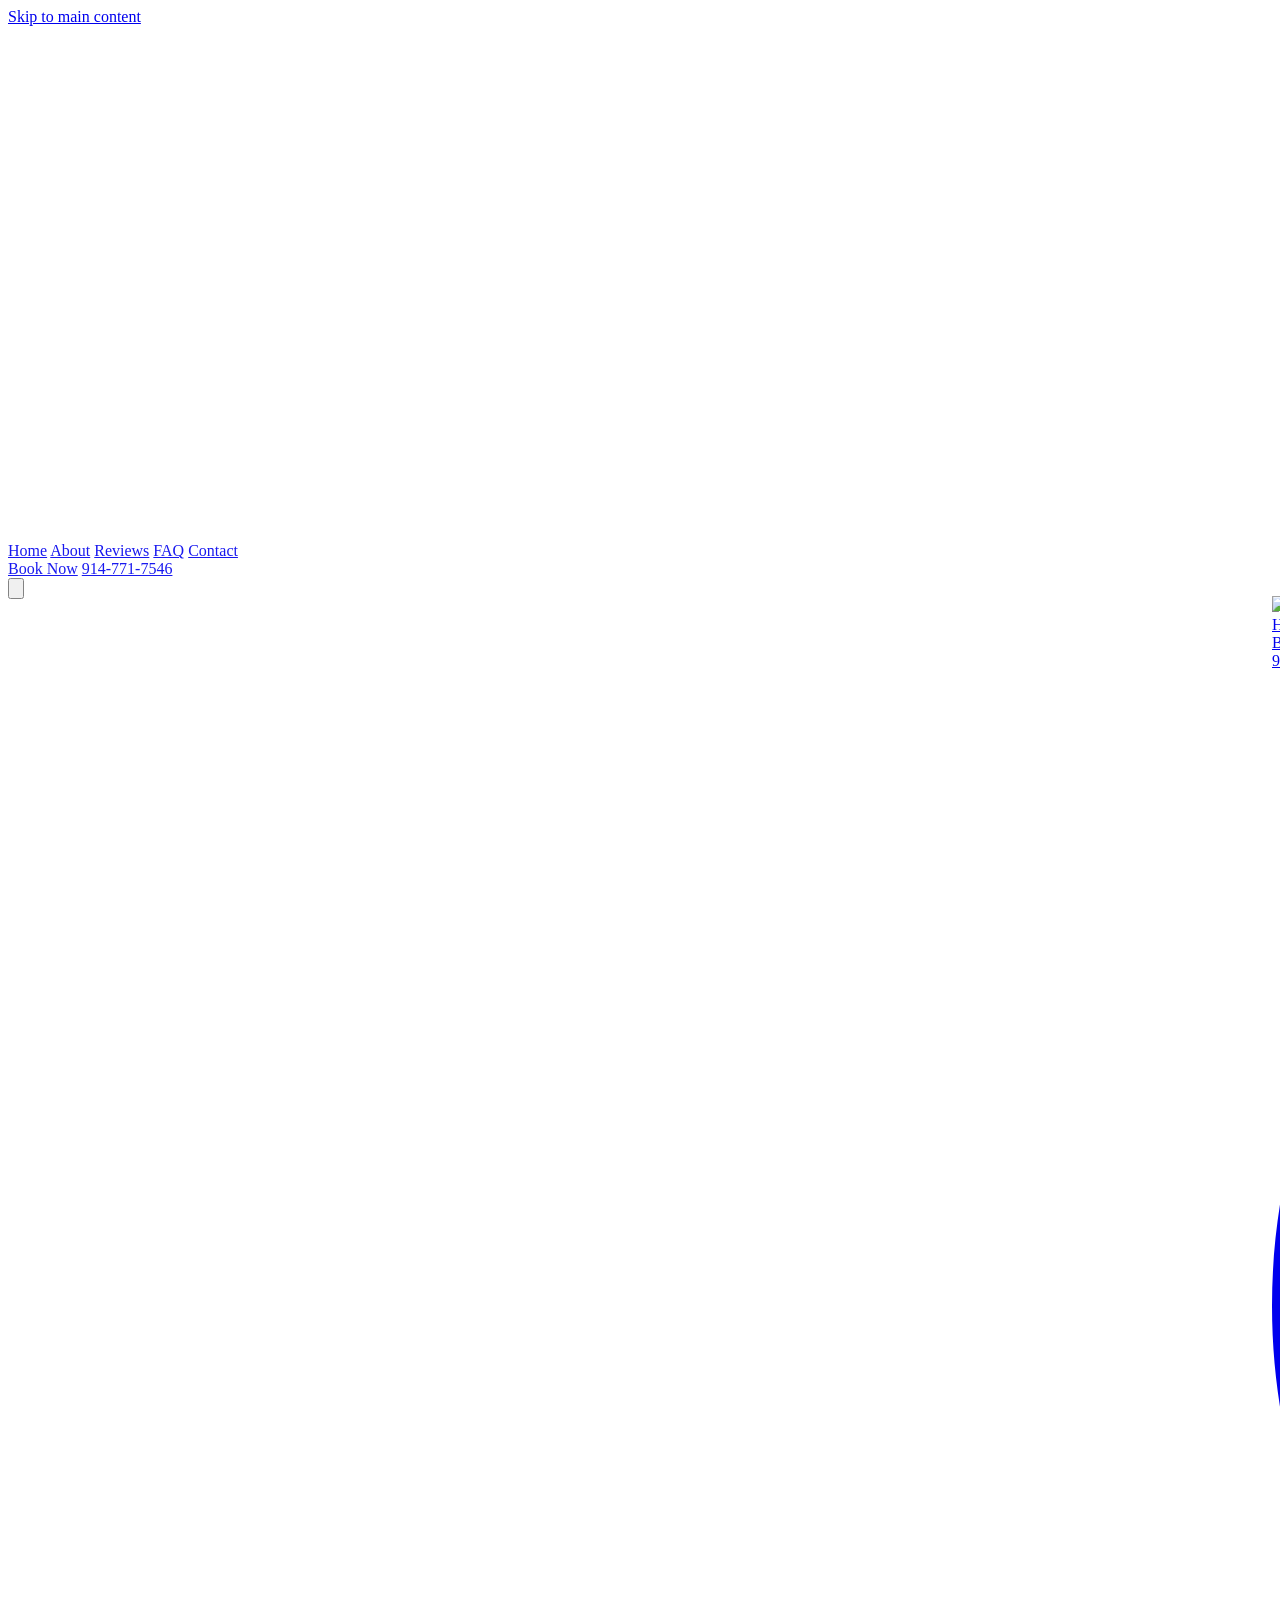
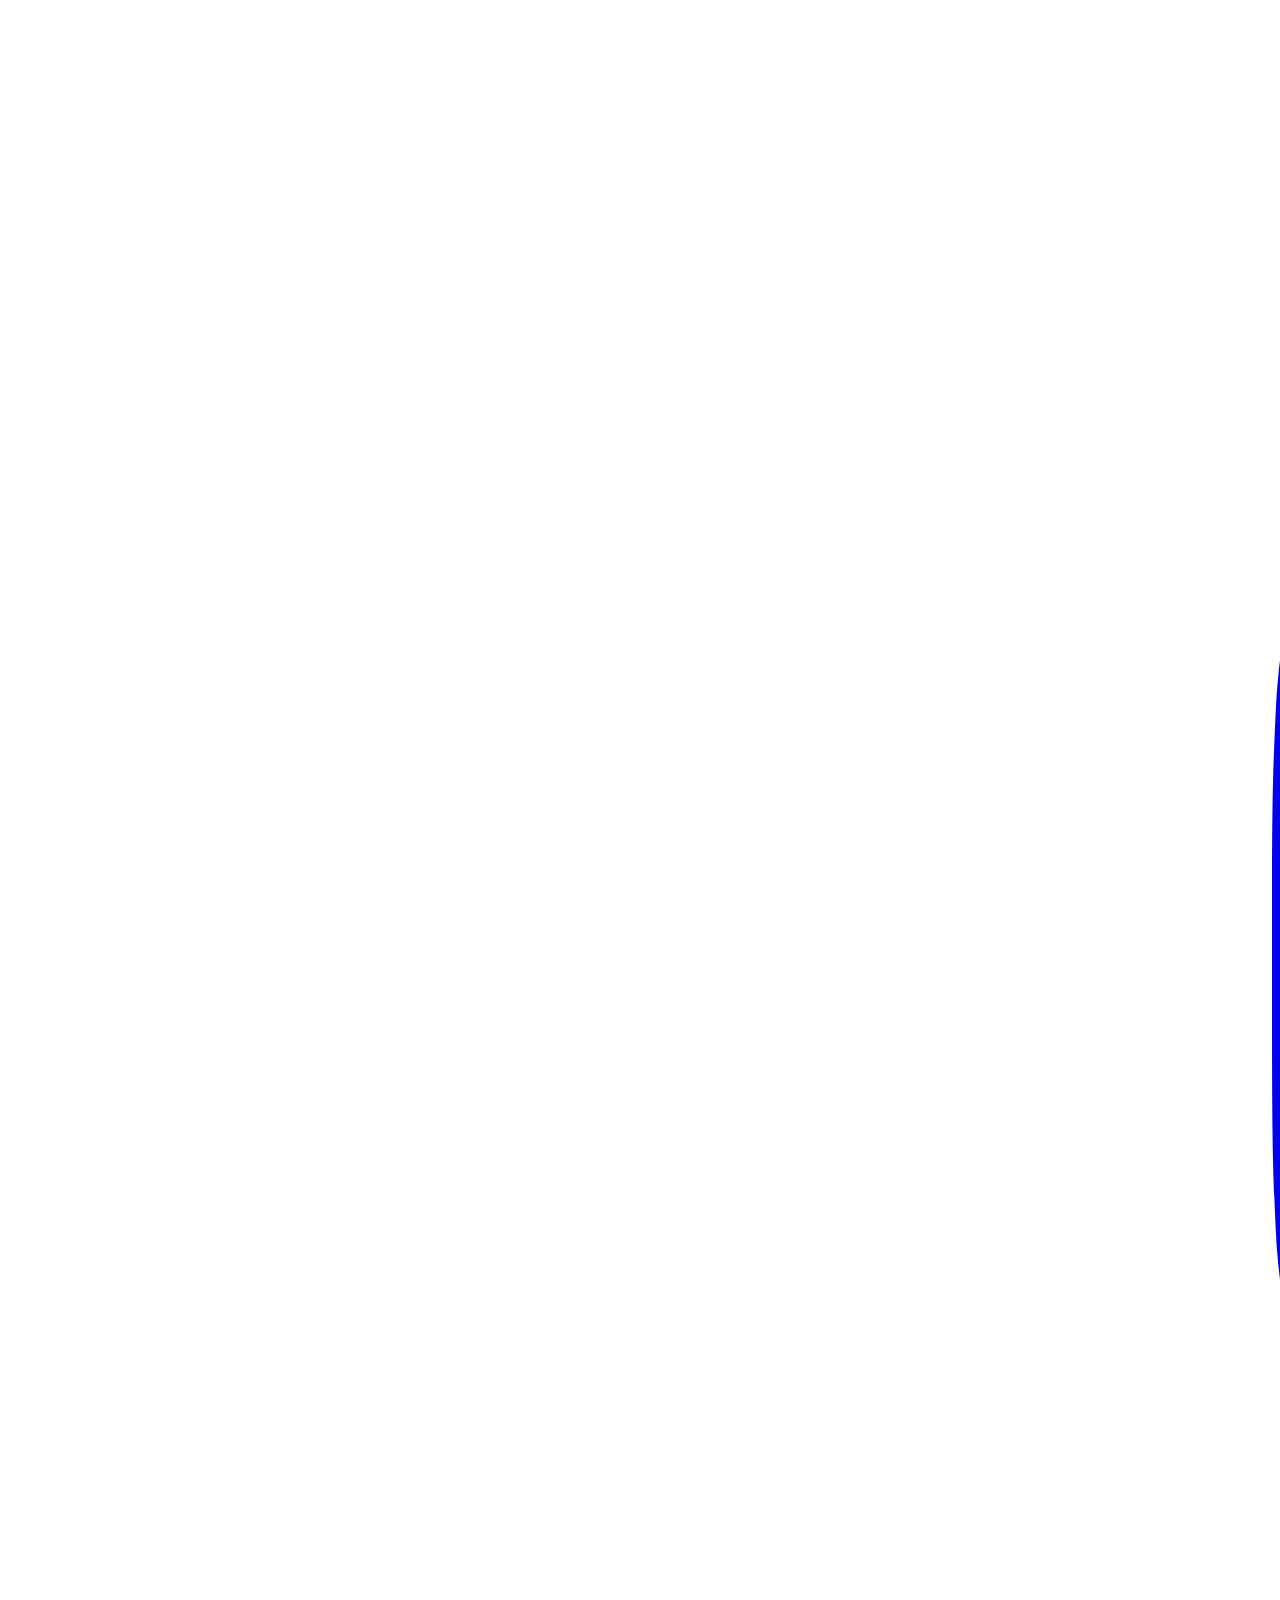
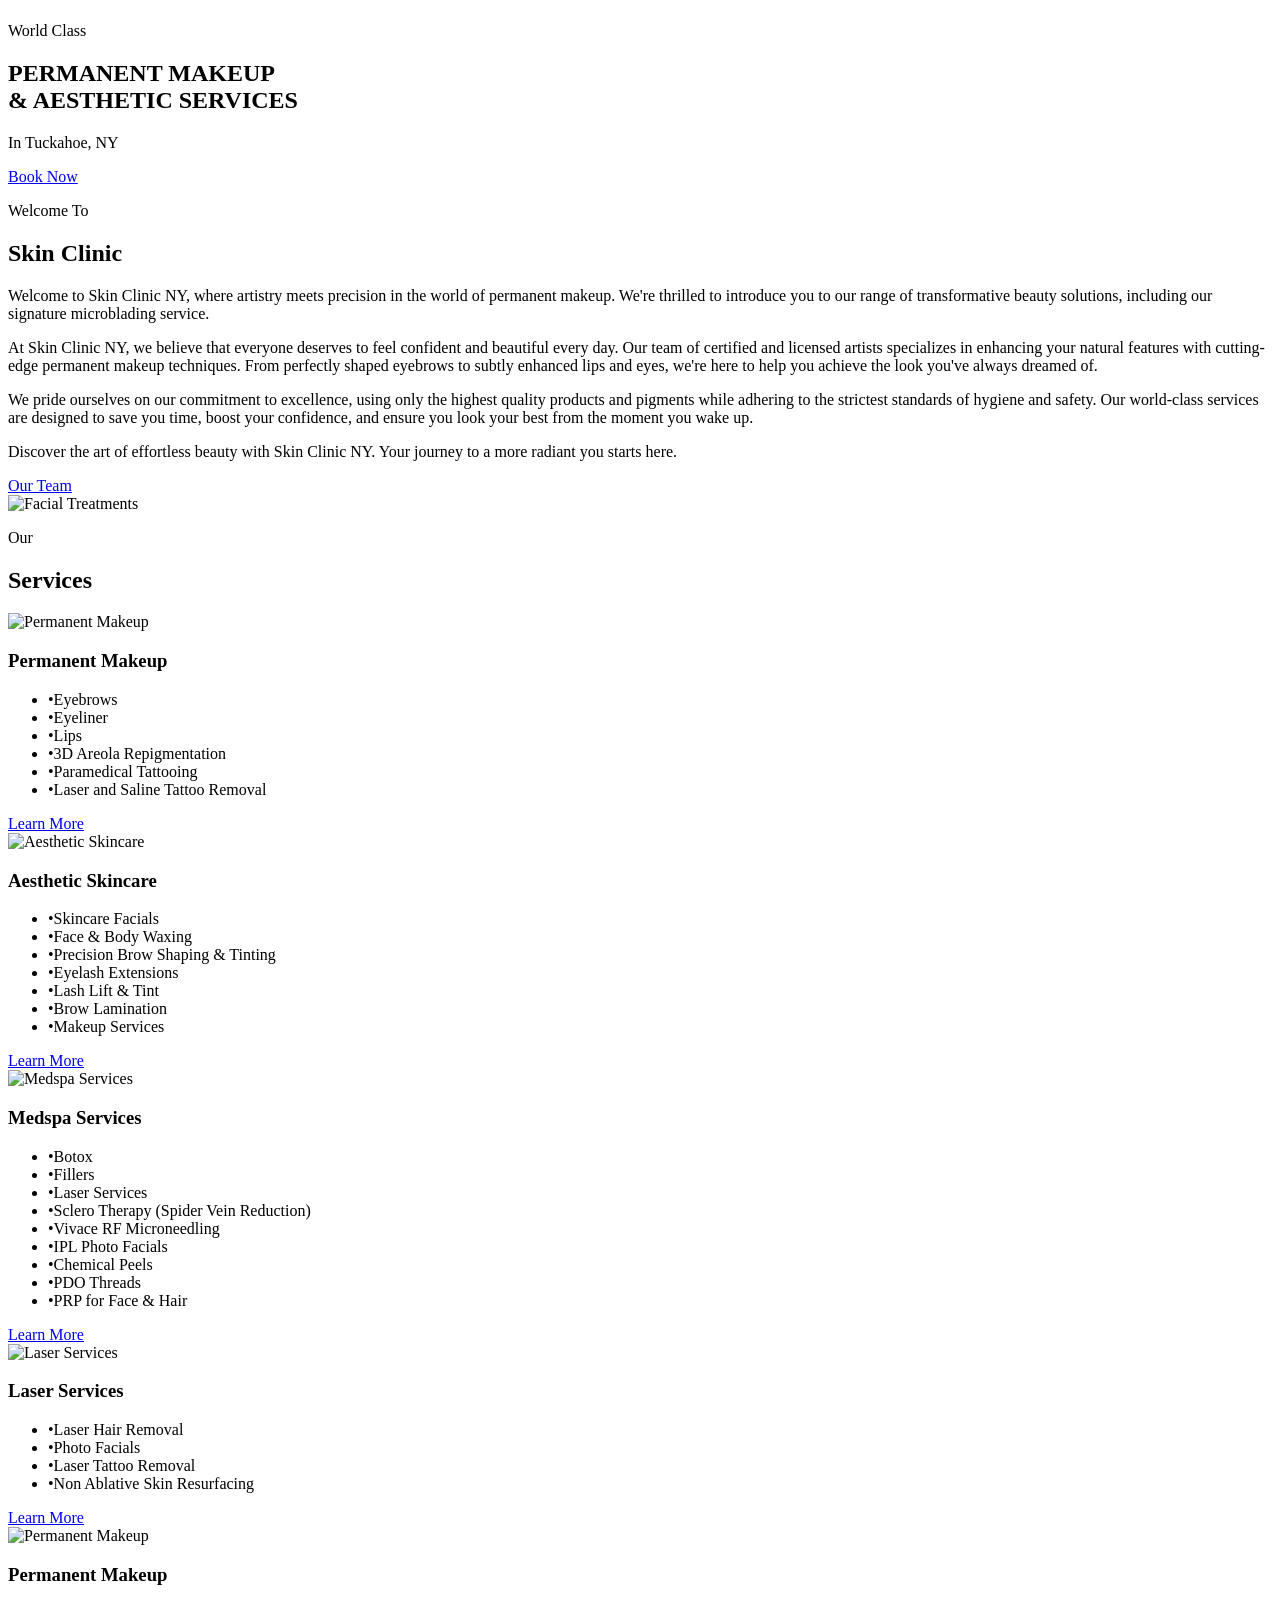
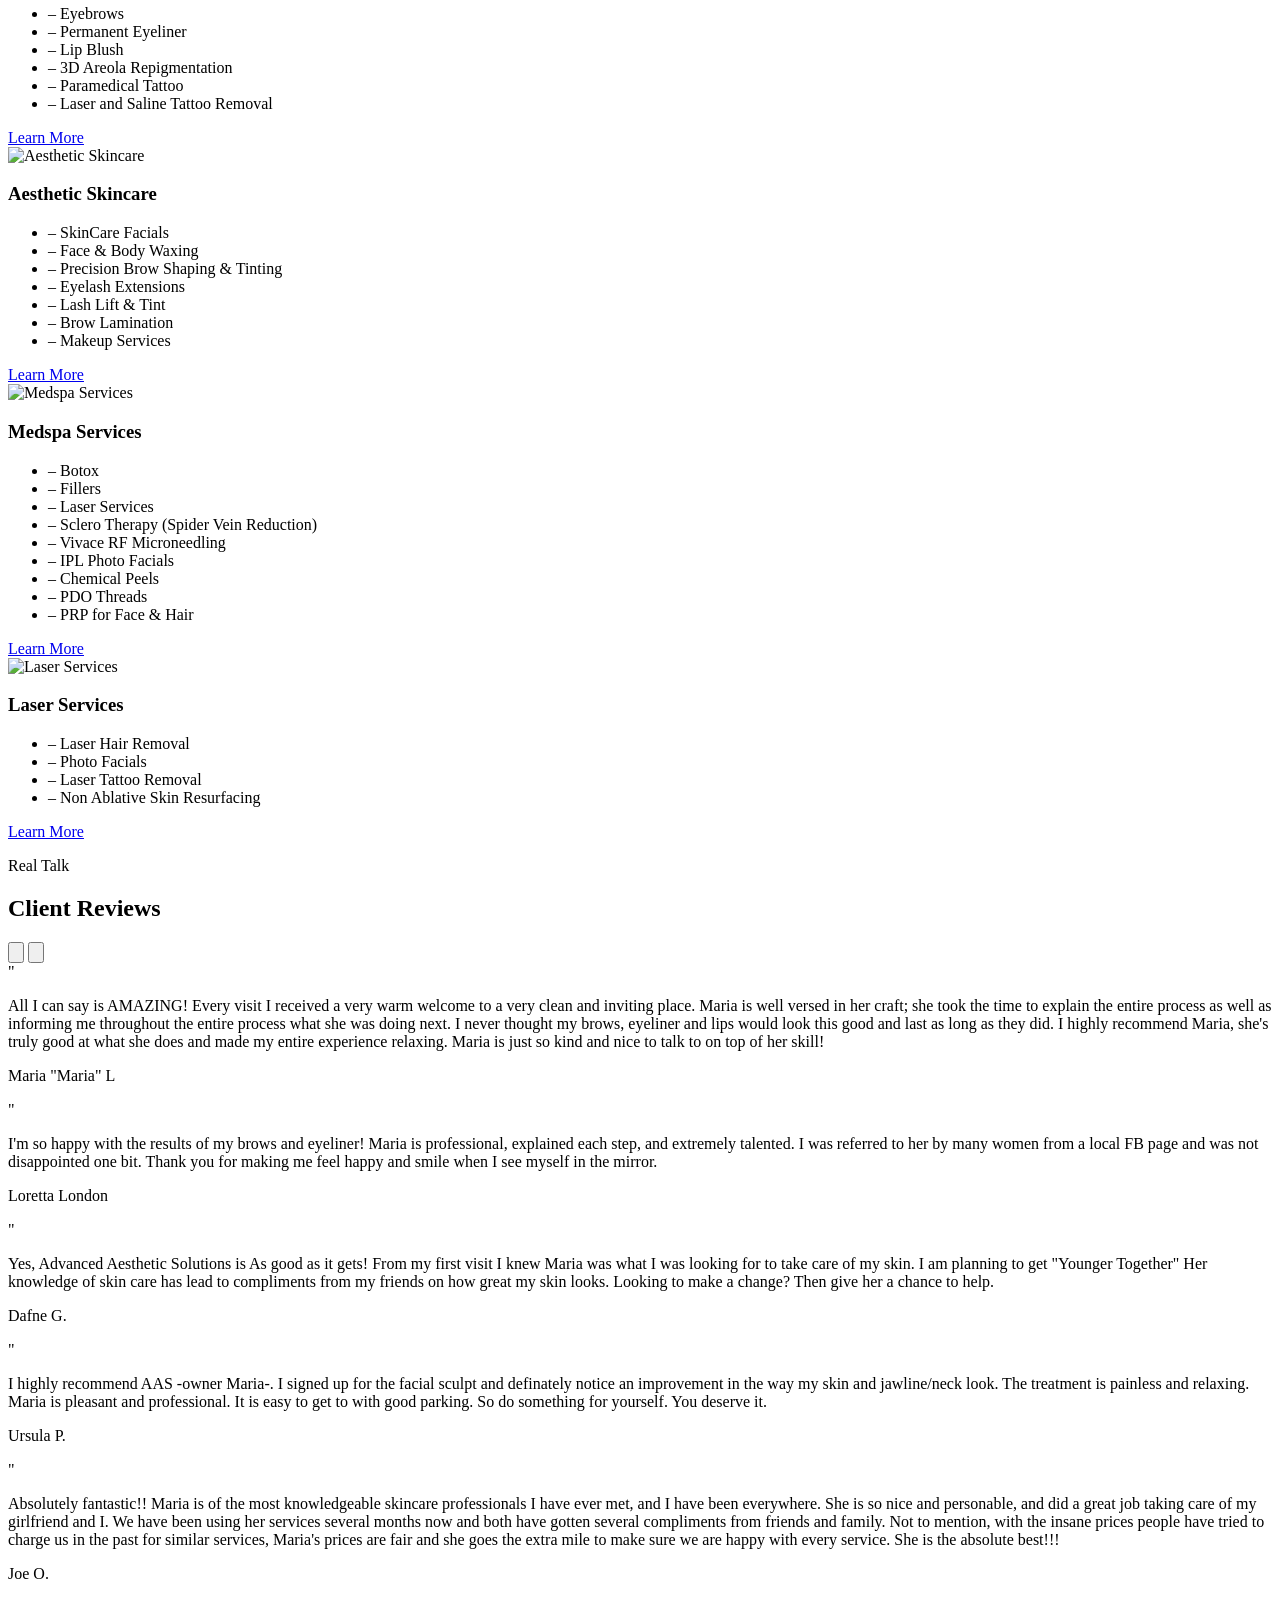
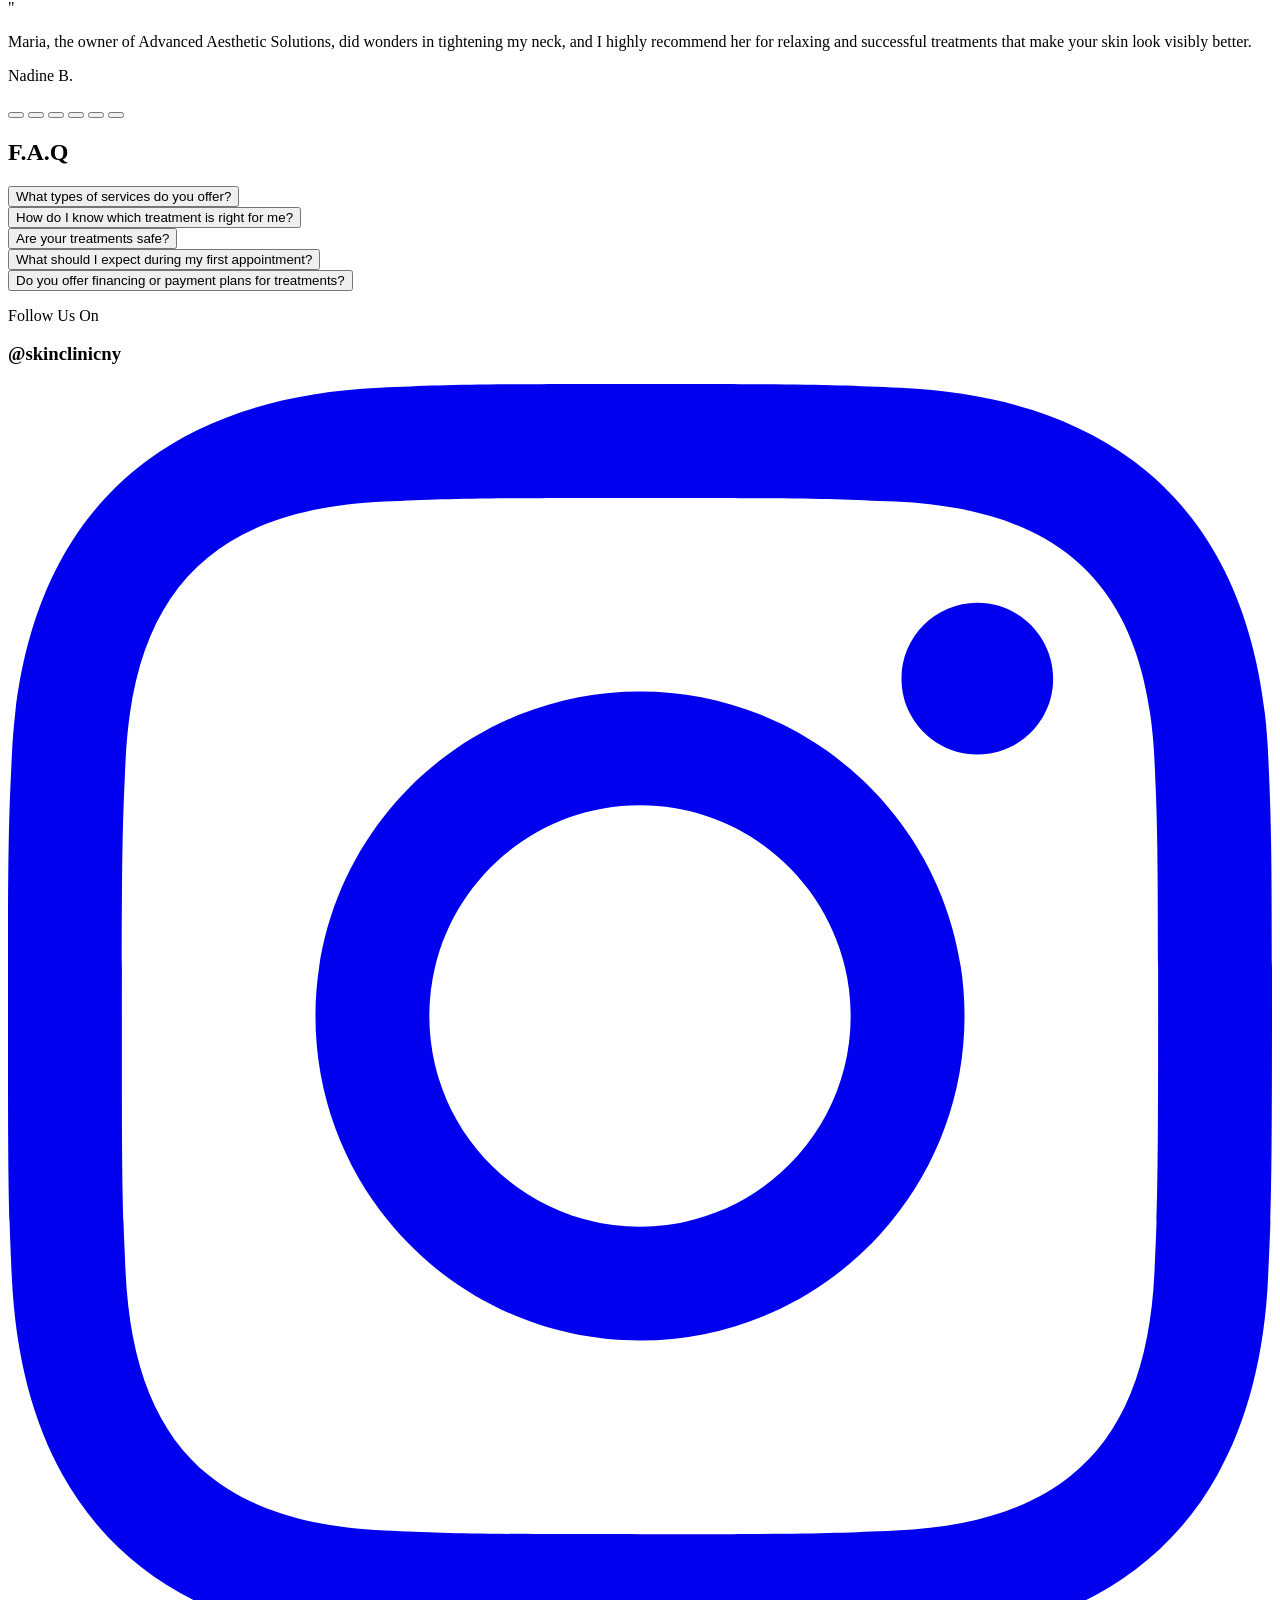
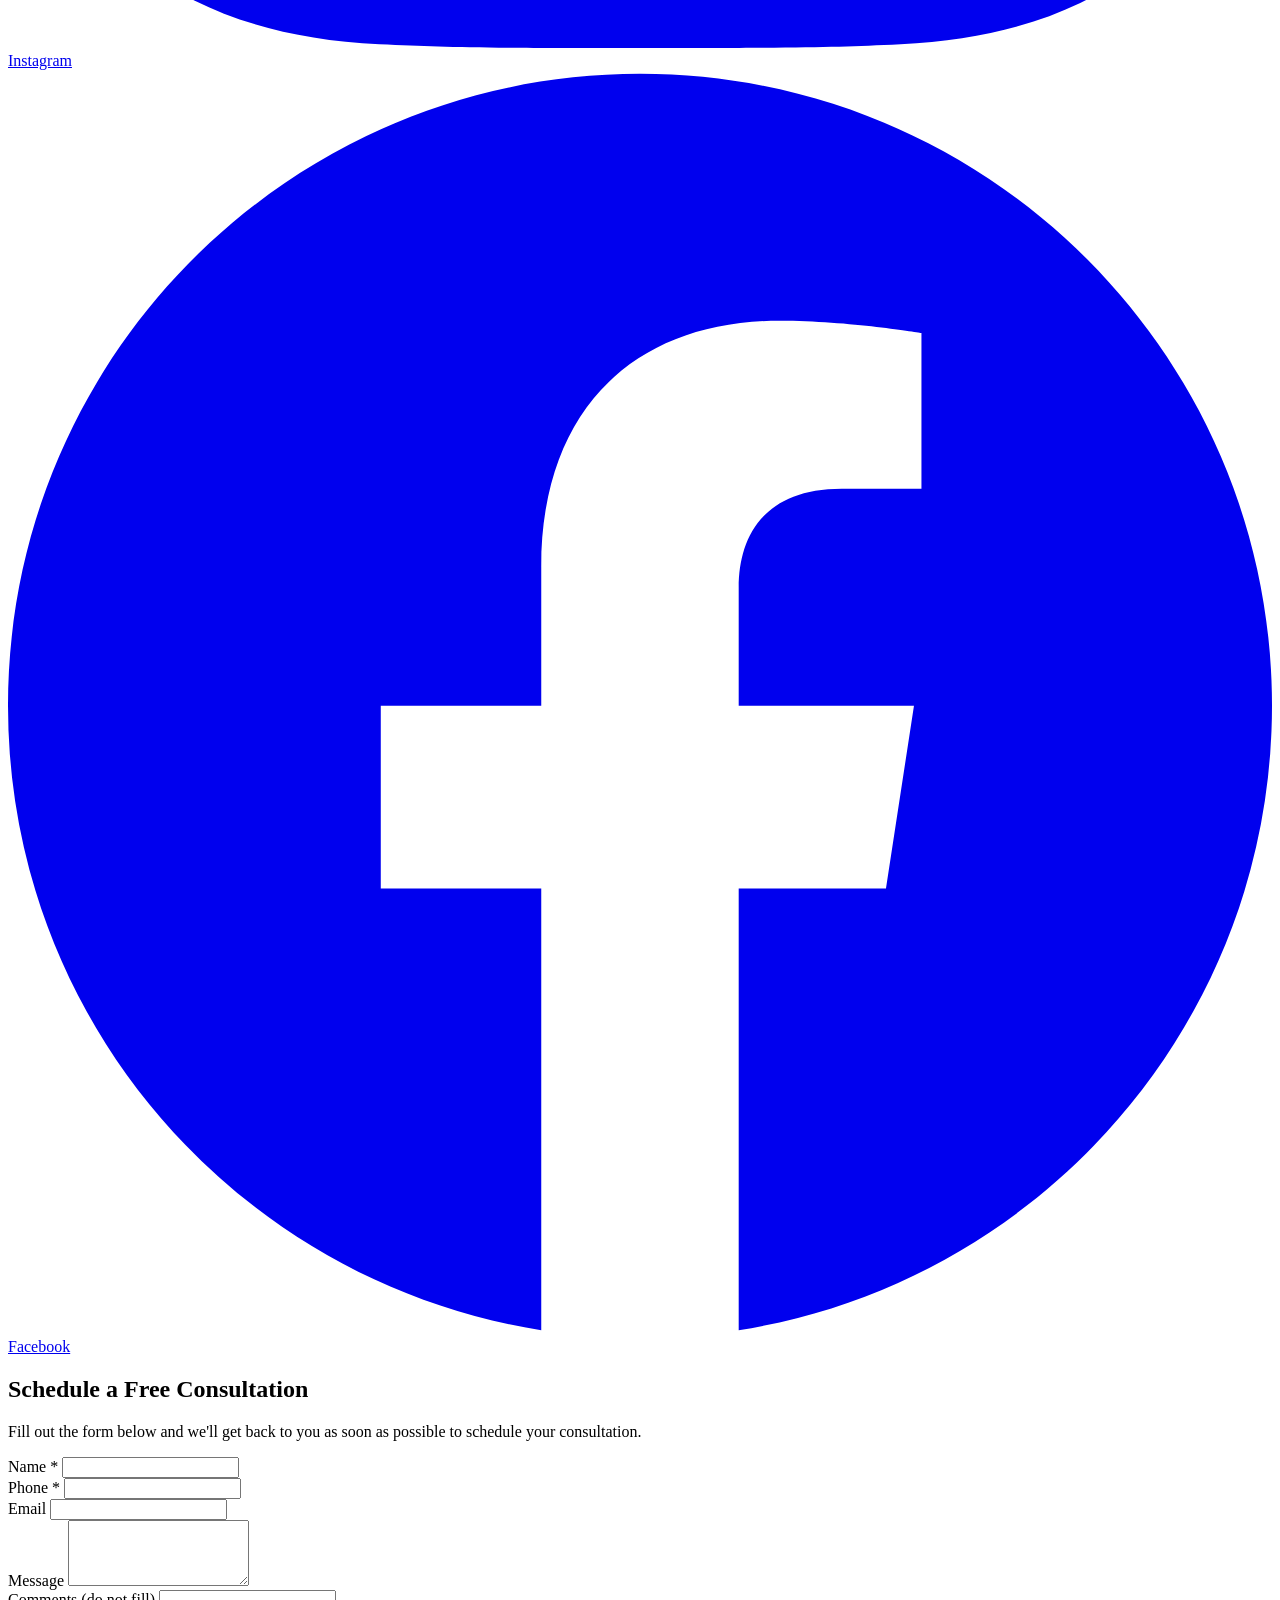
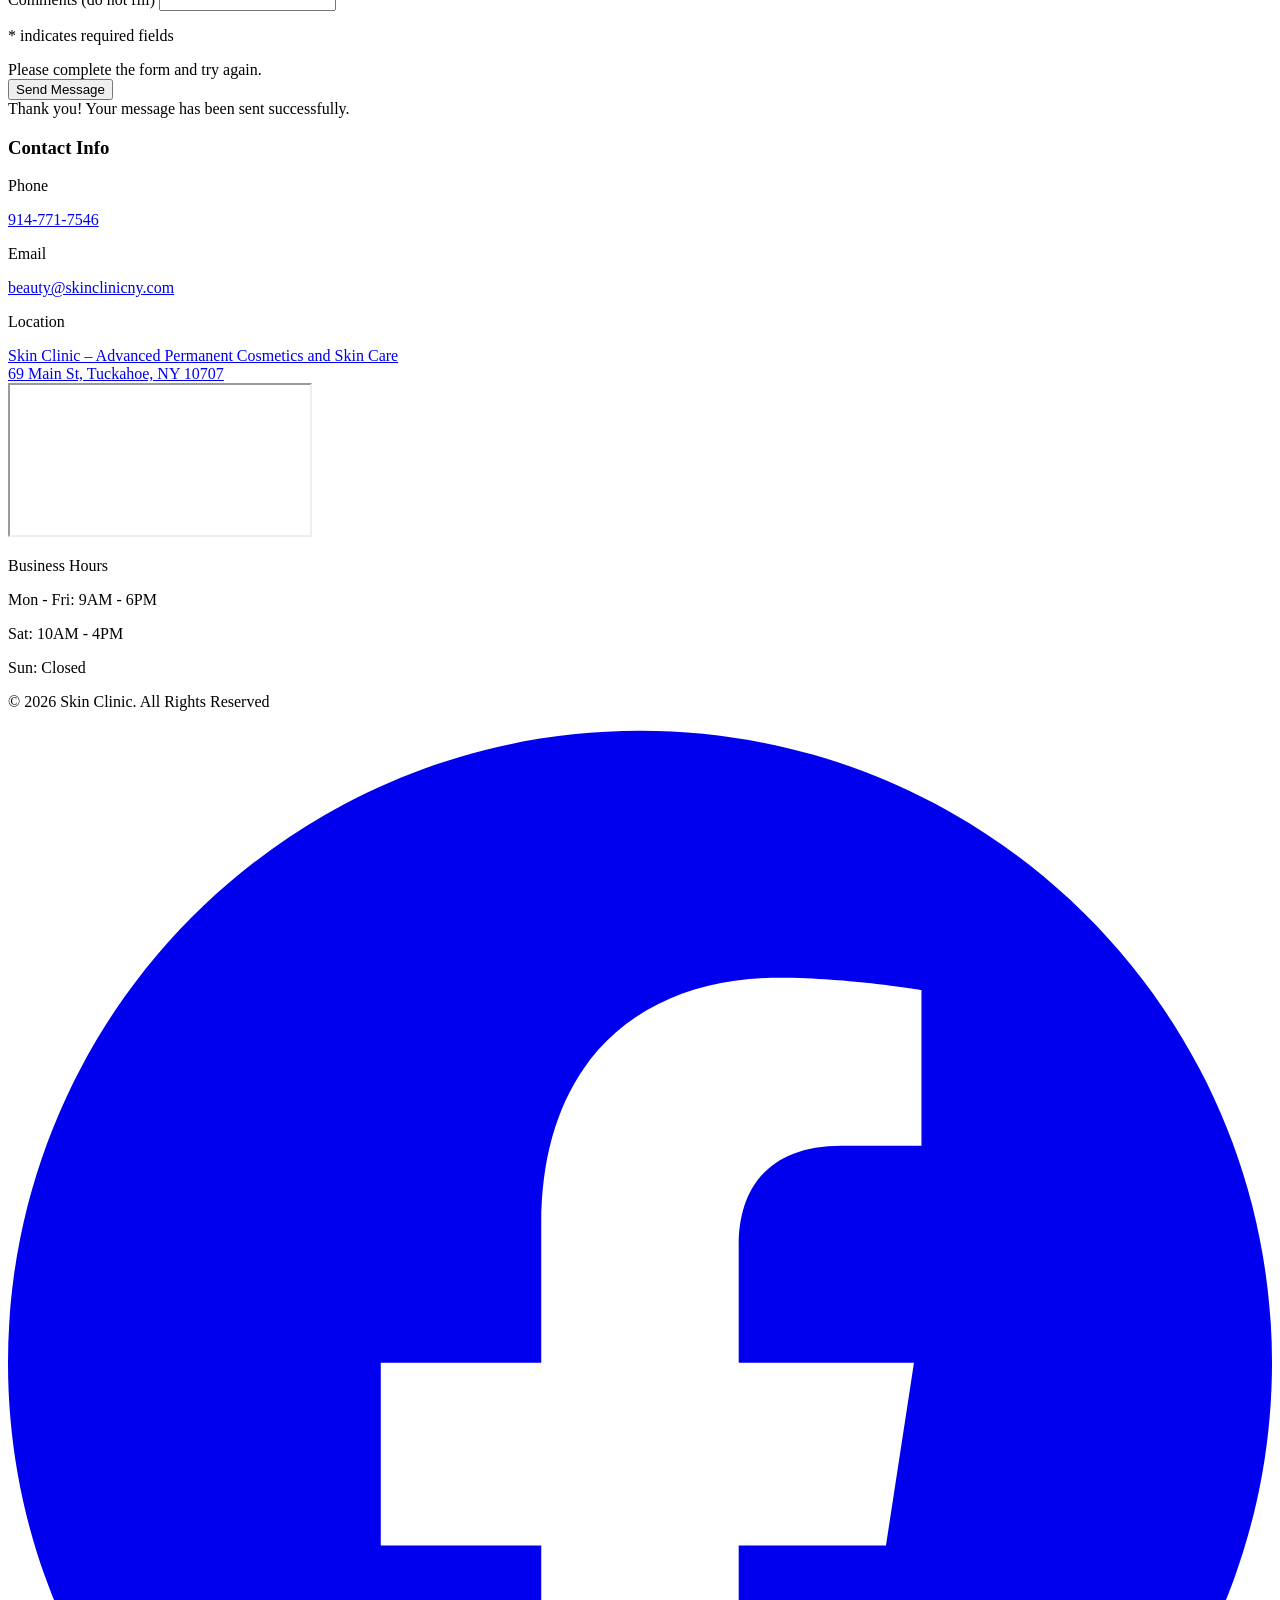
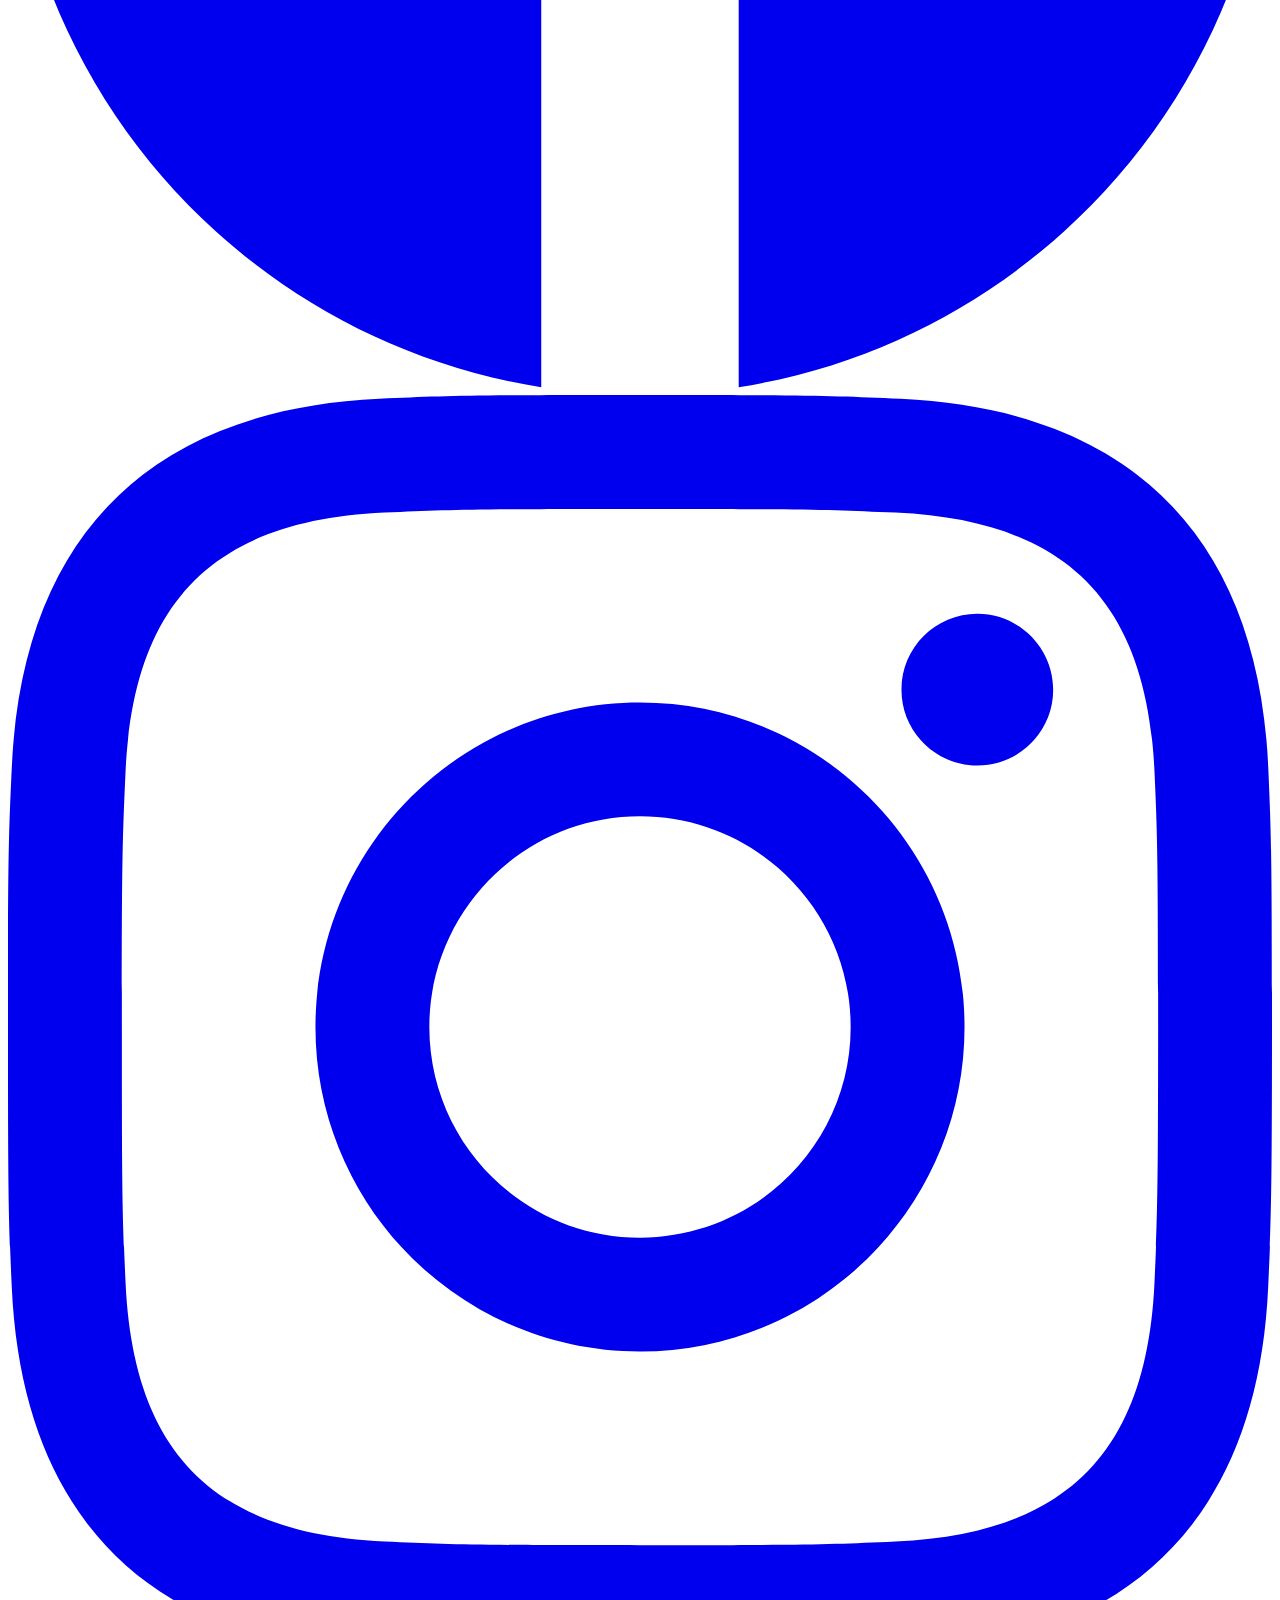
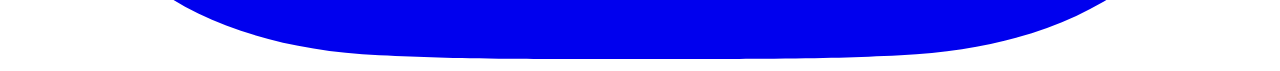
==== commit 18d53b3d: "Add favicon and update button styles in index.html: Include a favicon link for branding, modify butt" ====
--- a/index.html
+++ b/index.html
@@ -5,6 +5,7 @@
     <meta name="viewport" content="width=device-width, initial-scale=1.0">
     <title>Skin Clinic NY – Advanced Skin Care & Permanent Cosmetics in Tuckahoe, NY</title>
     <meta name="description" content="Discover advanced permanent cosmetics and expert skin care at Skin Clinic NY in Tuckahoe. We offer a range of treatments to enhance your natural beauty. Book your appointment today.">
+    <link rel="icon" type="image/png" href="https://skinclinicny.com/wp-content/uploads/2024/10/cropped-Logo-Web-1.png">
     <meta name="robots" content="index, follow, max-image-preview:large">
     <meta name="theme-color" content="#0D0D0D">
 
@@ -112,6 +113,11 @@
             background-position: center;
             background-repeat: no-repeat;
         }
+        @media (max-width: 767px) {
+            .hero-bg {
+                background-position: 83% 8%;
+            }
+        }
         
         .sparkles-overlay {
             background-image: url('https://skinclinicny.com/wp-content/uploads/2024/11/Sparkles-back2.png');
@@ -333,14 +339,13 @@
 
                 <!-- Desktop CTAs -->
                 <div id="header-cta-desktop" class="hidden lg:flex flex-shrink-0 items-center gap-3 flex-wrap justify-end">
-                    <a href="#contact" class="bg-brand-gold text-white font-montserrat text-xs font-bold uppercase px-4 py-2.5 rounded-full hover:bg-white hover:text-black transition-all duration-300 whitespace-nowrap">Consultation</a>
-                    <a href="#" class="border-2 border-white text-white font-montserrat text-xs font-bold uppercase px-4 py-2 rounded-full hover:bg-white hover:text-black transition-all duration-300 whitespace-nowrap">Book Now</a>
+                    <a href="#contact" class="bg-brand-gold text-white font-montserrat text-xs font-bold uppercase px-4 py-3 rounded-sm hover:bg-white hover:text-black transition-all duration-300 whitespace-nowrap">Book Now</a>
                     <a href="tel:914-771-7546" class="text-white font-montserrat text-sm font-bold hover:text-brand-gold transition-colors whitespace-nowrap">914-771-7546</a>
                 </div>
 
                 <!-- Mobile Menu Button -->
                 <div id="header-mobile-actions" class="lg:hidden flex items-center space-x-4 ml-auto">
-                    <button id="mobile-menu-btn" class="text-white hover:text-brand-gold transition-colors">
+                    <button id="mobile-menu-btn" class="w-10 h-10 rounded-full bg-[#f2e8e6] text-[#5e5e5e] hover:bg-white transition-colors flex items-center justify-center shadow-sm">
                         <svg class="w-7 h-7" fill="none" stroke="currentColor" viewBox="0 0 24 24"><path stroke-linecap="round" stroke-linejoin="round" stroke-width="2" d="M4 6h16M4 12h16M4 18h16"></path></svg>
                     </button>
                 </div>
@@ -360,16 +365,13 @@
             <nav class="space-y-4">
                 <a href="/" class="block text-white font-montserrat text-lg hover:text-brand-gold transition-colors">Home</a>
                 <a href="#about" class="block text-white font-montserrat text-lg hover:text-brand-gold transition-colors">About</a>
-                <a href="#" class="block text-white font-montserrat text-lg hover:text-brand-gold transition-colors">Membership</a>
-                <a href="#" class="block text-white font-montserrat text-lg hover:text-brand-gold transition-colors">Gift Card</a>
                 <a href="#reviews" class="block text-white font-montserrat text-lg hover:text-brand-gold transition-colors">Reviews</a>
                 <a href="#faq" class="block text-white font-montserrat text-lg hover:text-brand-gold transition-colors">FAQ</a>
                 <a href="#contact" class="block text-white font-montserrat text-lg hover:text-brand-gold transition-colors">Contact</a>
             </nav>
             <div class="mt-8 space-y-3">
-                <a href="#contact" class="block bg-brand-gold text-white text-center font-montserrat text-sm font-bold uppercase px-5 py-3 rounded-full">Consultation</a>
-                <a href="#" class="block border-2 border-white text-white text-center font-montserrat text-sm font-bold uppercase px-5 py-3 rounded-full">Book Now</a>
-                <a href="sms:914-771-7546" class="block border-2 border-white text-white text-center font-montserrat text-sm font-bold uppercase px-5 py-3 rounded-full">Text Us</a>
+                <a href="#contact" class="block bg-brand-gold text-white text-center font-montserrat text-sm font-bold uppercase px-5 py-3 rounded-sm">Book Now</a>
+                <a href="sms:914-771-7546" class="block border-2 border-white text-white text-center font-montserrat text-sm font-bold uppercase px-5 py-3 rounded-sm">Text Us</a>
             </div>
             <div class="mt-8 pt-8 border-t border-white/20">
                 <a href="tel:914-771-7546" class="block text-white font-montserrat text-xl font-bold mb-4">914-771-7546</a>
@@ -390,7 +392,7 @@
 
     <main id="main-content" class="w-full max-w-[100vw] min-w-0 overflow-x-hidden">
         <!-- Hero Section -->
-        <section id="home" class="relative min-h-screen hero-bg flex items-center justify-center md:items-end md:justify-start pt-[120px] pb-16 md:pb-12 lg:pb-16 overflow-x-hidden">
+        <section id="home" class="relative min-h-screen hero-bg flex items-end justify-center md:items-end md:justify-start pt-[120px] pb-16 md:pb-12 lg:pb-16 overflow-x-hidden">
             <div class="relative z-10 w-full max-w-5xl px-4 sm:px-6 lg:px-10 xl:px-14 text-center md:text-left mx-auto md:mx-0 md:ml-6 lg:ml-10 xl:ml-14 md:mb-10 lg:mb-14">
                 <p class="text-brand-gold-dark font-montserrat text-sm md:text-base font-medium tracking-[0.2em] uppercase mb-4 reveal">World Class</p>
                 <h1 class="font-playfair text-4xl md:text-5xl lg:text-[50px] font-bold text-white leading-tight mb-4 reveal" style="transition-delay: 100ms;">
@@ -400,11 +402,8 @@
                     In <span class="text-black bg-white/90 px-2 py-1 font-bold">Tuckahoe, NY</span>
                 </p>
                 
-                <div class="flex flex-col sm:flex-row items-center md:items-start justify-center md:justify-start gap-4 mt-10 reveal" style="transition-delay: 300ms;">
-                    <a href="#contact" class="bg-brand-gold text-white font-montserrat text-sm font-bold uppercase px-8 py-4 rounded-full hover:bg-white hover:text-black transition-all duration-300 shadow-lg hover:shadow-xl transform hover:-translate-y-1">
-                        Consultation
-                    </a>
-                    <a href="#" class="border-2 border-white text-white font-montserrat text-sm font-bold uppercase px-8 py-3.5 rounded-full hover:bg-white hover:text-black transition-all duration-300">
+                <div class="hidden md:flex flex-col sm:flex-row items-center md:items-start justify-center md:justify-start gap-4 mt-10 reveal" style="transition-delay: 300ms;">
+                    <a href="#contact" class="border-2 border-white text-white font-montserrat text-sm font-bold uppercase px-8 py-3.5 rounded-sm hover:bg-white hover:text-black transition-all duration-300">
                         Book Now
                     </a>
                 </div>
@@ -429,7 +428,7 @@
                             <p>Discover the art of effortless beauty with Skin Clinic NY. Your journey to a more radiant you starts here.</p>
                         </div>
                         
-                        <a href="https://skinclinicny.com/our-team/" class="inline-block mt-8 border-2 border-black text-black font-montserrat text-sm font-bold uppercase px-8 py-3 rounded-full hover:bg-black hover:text-white transition-all duration-300">
+                        <a href="https://skinclinicny.com/our-team/" class="inline-block mt-8 border-2 border-black text-black font-montserrat text-sm font-bold uppercase px-8 py-3 rounded-sm hover:bg-black hover:text-white transition-all duration-300">
                             Our Team
                         </a>
                     </div>
@@ -633,20 +632,6 @@
             </div>
         </section>
 
-        <!-- Mid-page CTA Strip -->
-        <section class="py-12 bg-brand-dark overflow-x-hidden min-w-0">
-            <div class="max-w-4xl mx-auto px-4 sm:px-6 lg:px-8 text-center reveal">
-                <div class="flex flex-col sm:flex-row items-center justify-center gap-4">
-                    <a href="#contact" class="bg-brand-gold text-white font-montserrat text-sm font-bold uppercase px-8 py-4 rounded-full hover:bg-white hover:text-black transition-all duration-300 shadow-lg">
-                        Consultation
-                    </a>
-                    <a href="#" class="border-2 border-white text-white font-montserrat text-sm font-bold uppercase px-8 py-3.5 rounded-full hover:bg-white hover:text-black transition-all duration-300">
-                        Book Now
-                    </a>
-                </div>
-            </div>
-        </section>
-
         <!-- Reviews Section -->
         <section id="reviews" class="py-20 lg:py-28 bg-white overflow-x-hidden min-w-0">
             <div class="max-w-7xl mx-auto px-4 sm:px-6 lg:px-8 min-w-0">
@@ -833,11 +818,11 @@
                 <p class="text-brand-warm font-baskervville text-xl mb-2">Follow Us On</p>
                 <h3 class="font-corinthia text-5xl md:text-6xl text-black mb-6">@skinclinicny</h3>
                 <div class="flex flex-wrap justify-center gap-4 max-w-full">
-                    <a href="https://www.instagram.com/Skinclinicny/" target="_blank" class="inline-flex items-center gap-2 bg-black text-white font-montserrat text-sm font-bold uppercase px-6 py-3 rounded-full hover:bg-brand-gold transition-colors">
+                    <a href="https://www.instagram.com/Skinclinicny/" target="_blank" class="inline-flex items-center gap-2 bg-black text-white font-montserrat text-sm font-bold uppercase px-6 py-3 rounded-sm hover:bg-brand-gold transition-colors">
                         <svg class="w-5 h-5" fill="currentColor" viewBox="0 0 24 24"><path d="M12 2.163c3.204 0 3.584.012 4.85.07 3.252.148 4.771 1.691 4.919 4.919.058 1.265.069 1.645.069 4.849 0 3.205-.012 3.584-.069 4.849-.149 3.225-1.664 4.771-4.919 4.919-1.266.058-1.644.07-4.85.07-3.204 0-3.584-.012-4.849-.07-3.26-.149-4.771-1.699-4.919-4.92-.058-1.265-.07-1.644-.07-4.849 0-3.204.013-3.583.07-4.849.149-3.227 1.664-4.771 4.919-4.919 1.266-.057 1.645-.069 4.849-.069zm0-2.163c-3.259 0-3.667.014-4.947.072-4.358.2-6.78 2.618-6.98 6.98-.059 1.281-.073 1.689-.073 4.948 0 3.259.014 3.668.072 4.948.2 4.358 2.618 6.78 6.98 6.98 1.281.058 1.689.072 4.948.072 3.259 0 3.668-.014 4.948-.072 4.354-.2 6.782-2.618 6.979-6.98.059-1.28.073-1.689.073-4.948 0-3.259-.014-3.667-.072-4.947-.196-4.354-2.617-6.78-6.979-6.98-1.281-.059-1.69-.073-4.949-.073zm0 5.838c-3.403 0-6.162 2.759-6.162 6.162s2.759 6.163 6.162 6.163 6.162-2.759 6.162-6.163c0-3.403-2.759-6.162-6.162-6.162zm0 10.162c-2.209 0-4-1.79-4-4 0-2.209 1.791-4 4-4s4 1.791 4 4c0 2.21-1.791 4-4 4zm6.406-11.845c-.796 0-1.441.645-1.441 1.44s.645 1.44 1.441 1.44c.795 0 1.439-.645 1.439-1.44s-.644-1.44-1.439-1.44z"/></svg>
                         Instagram
                     </a>
-                    <a href="https://www.facebook.com/SkinClinicNY/" target="_blank" class="inline-flex items-center gap-2 border-2 border-black text-black font-montserrat text-sm font-bold uppercase px-6 py-3 rounded-full hover:bg-black hover:text-white transition-all">
+                    <a href="https://www.facebook.com/SkinClinicNY/" target="_blank" class="inline-flex items-center gap-2 border-2 border-black text-black font-montserrat text-sm font-bold uppercase px-6 py-3 rounded-sm hover:bg-black hover:text-white transition-all">
                         <svg class="w-5 h-5" fill="currentColor" viewBox="0 0 24 24"><path d="M24 12.073c0-6.627-5.373-12-12-12s-12 5.373-12 12c0 5.99 4.388 10.954 10.125 11.854v-8.385H7.078v-3.47h3.047V9.43c0-3.007 1.792-4.669 4.533-4.669 1.312 0 2.686.235 2.686.235v2.953H15.83c-1.491 0-1.956.925-1.956 1.874v2.25h3.328l-.532 3.47h-2.796v8.385C19.612 23.027 24 18.062 24 12.073z"/></svg>
                         Facebook
                     </a>
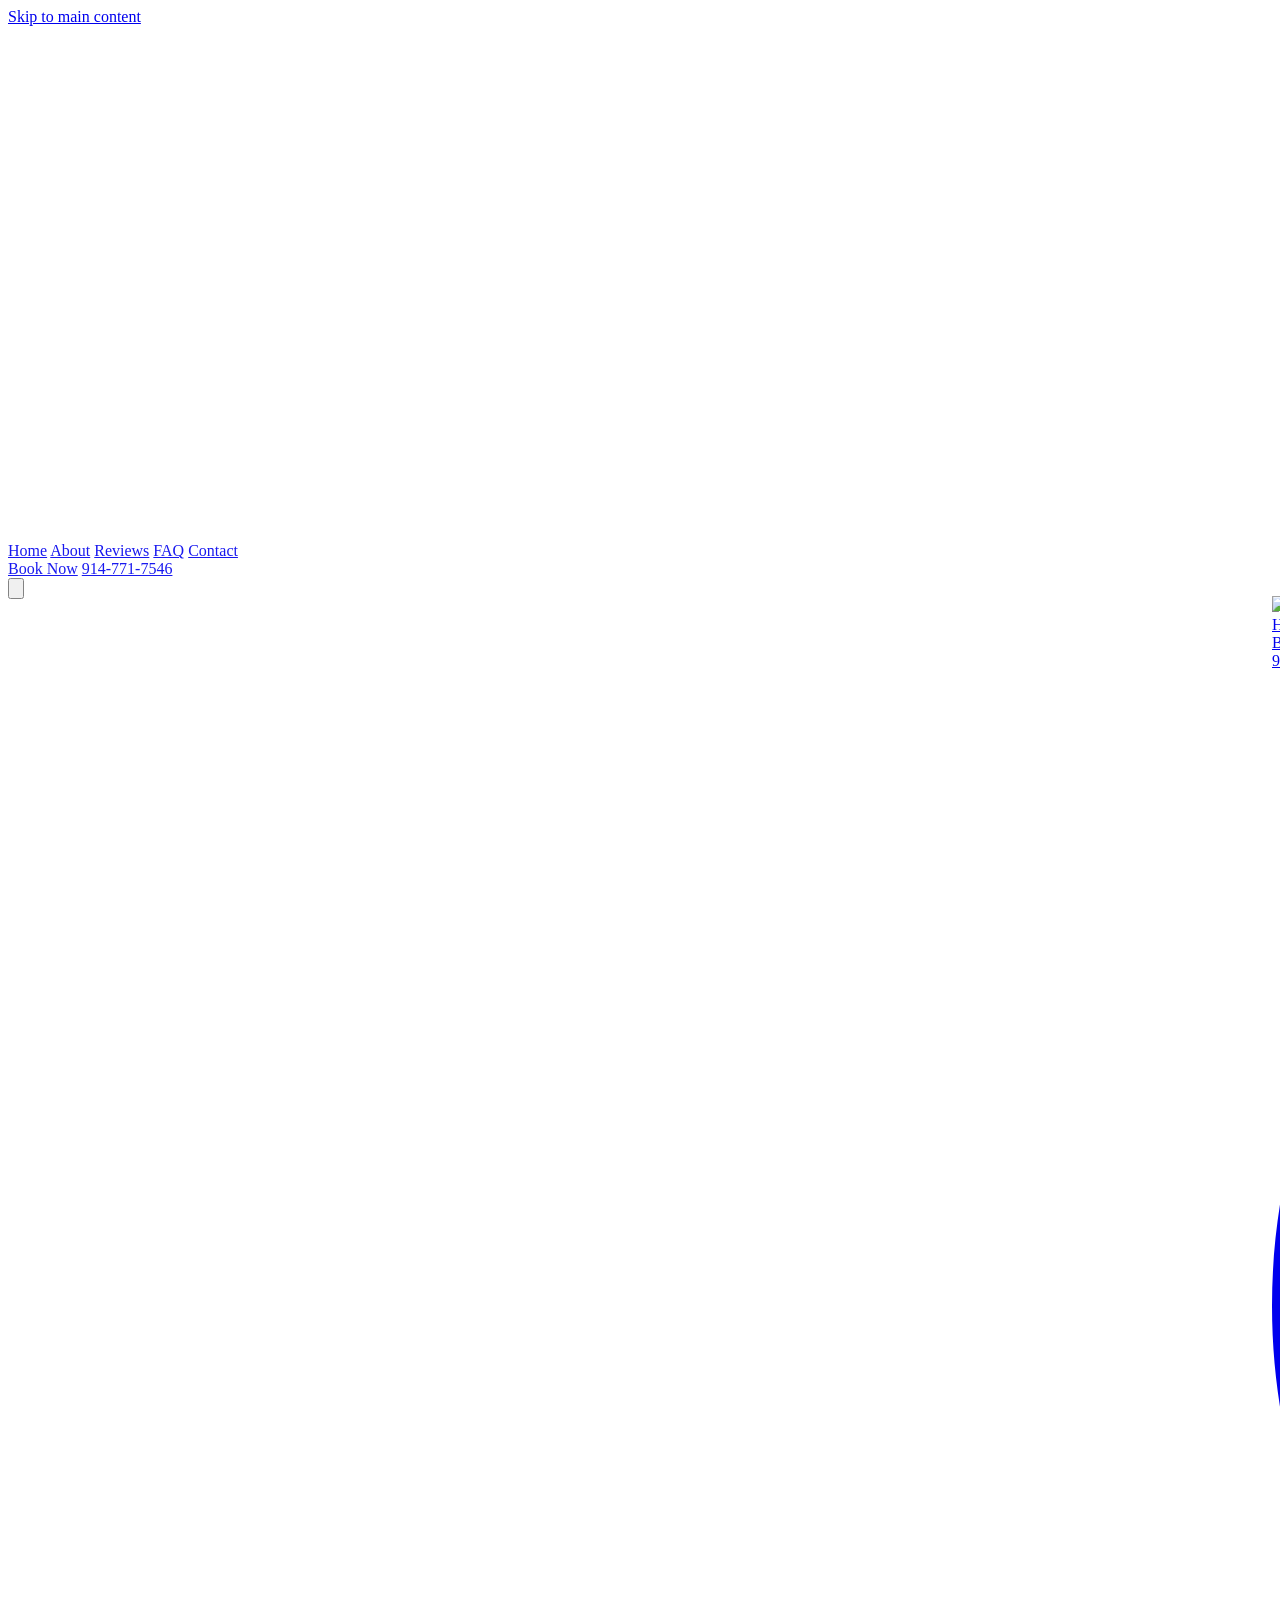
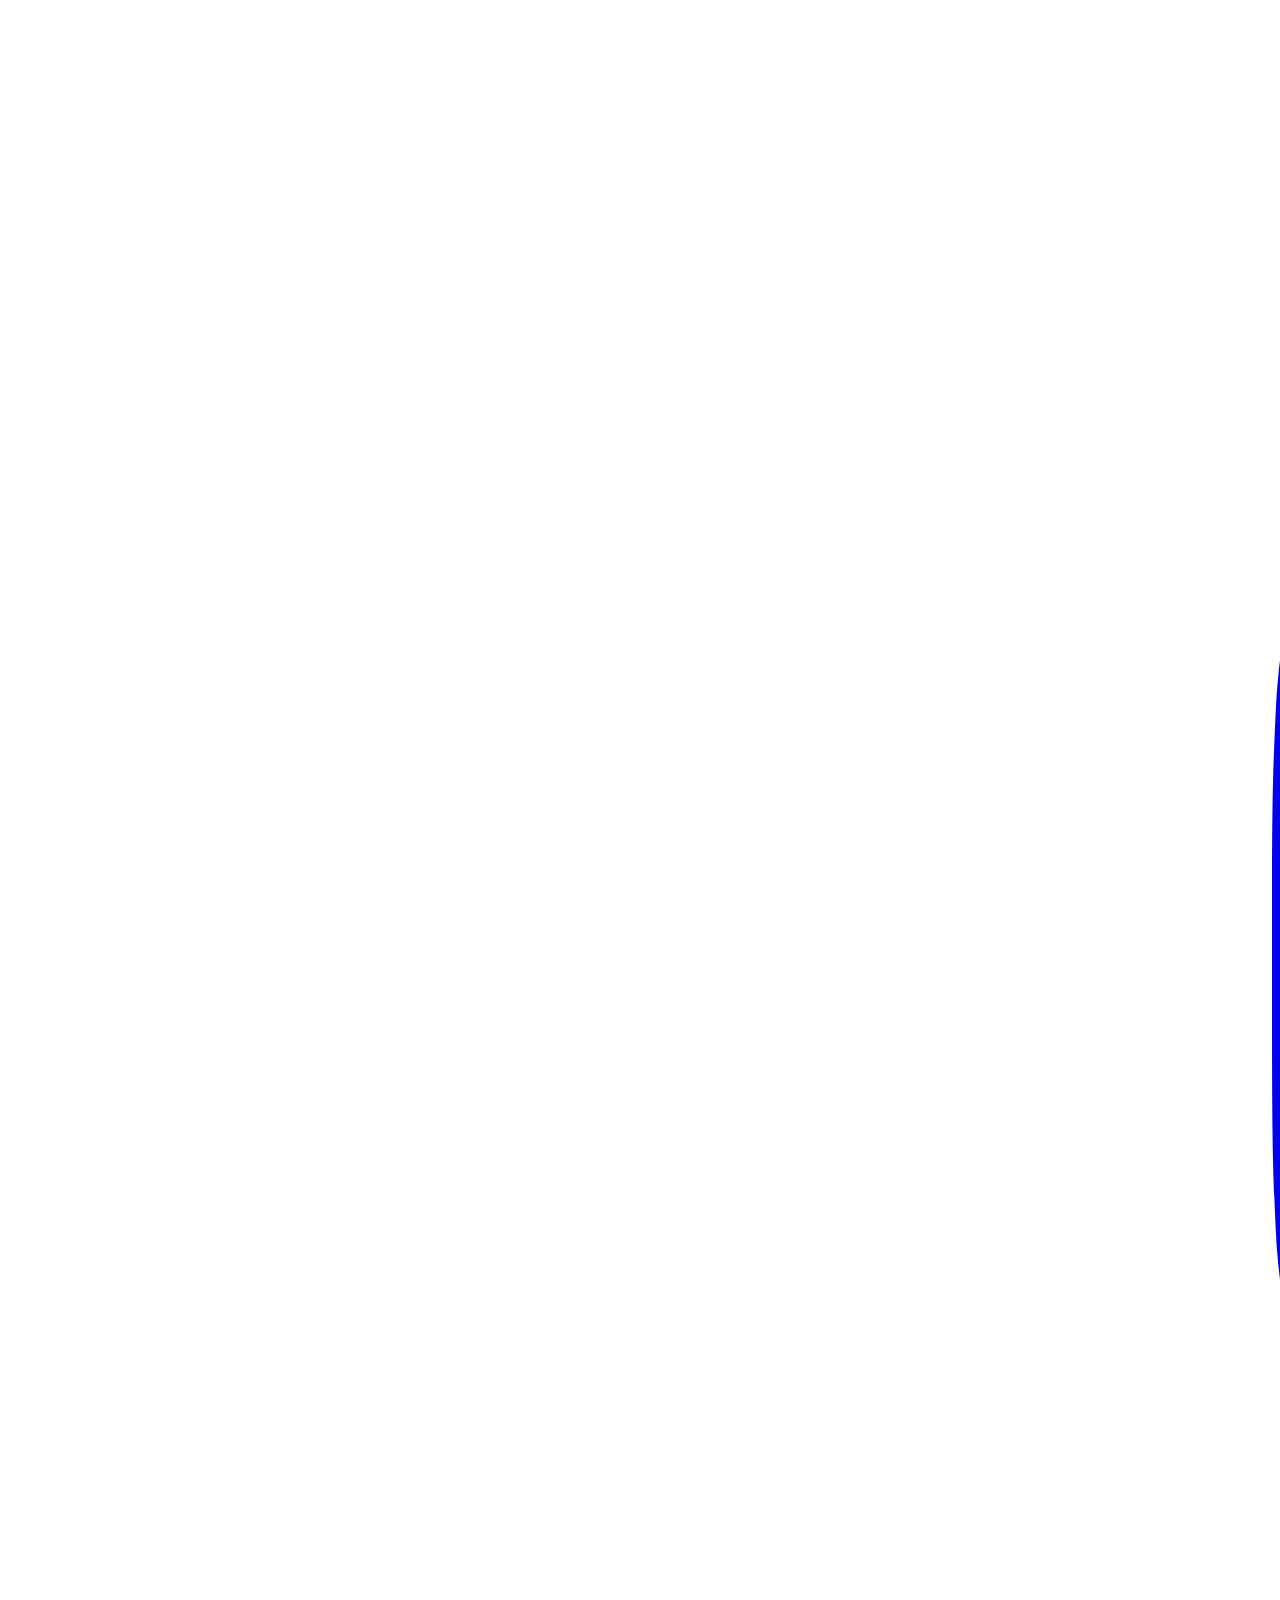
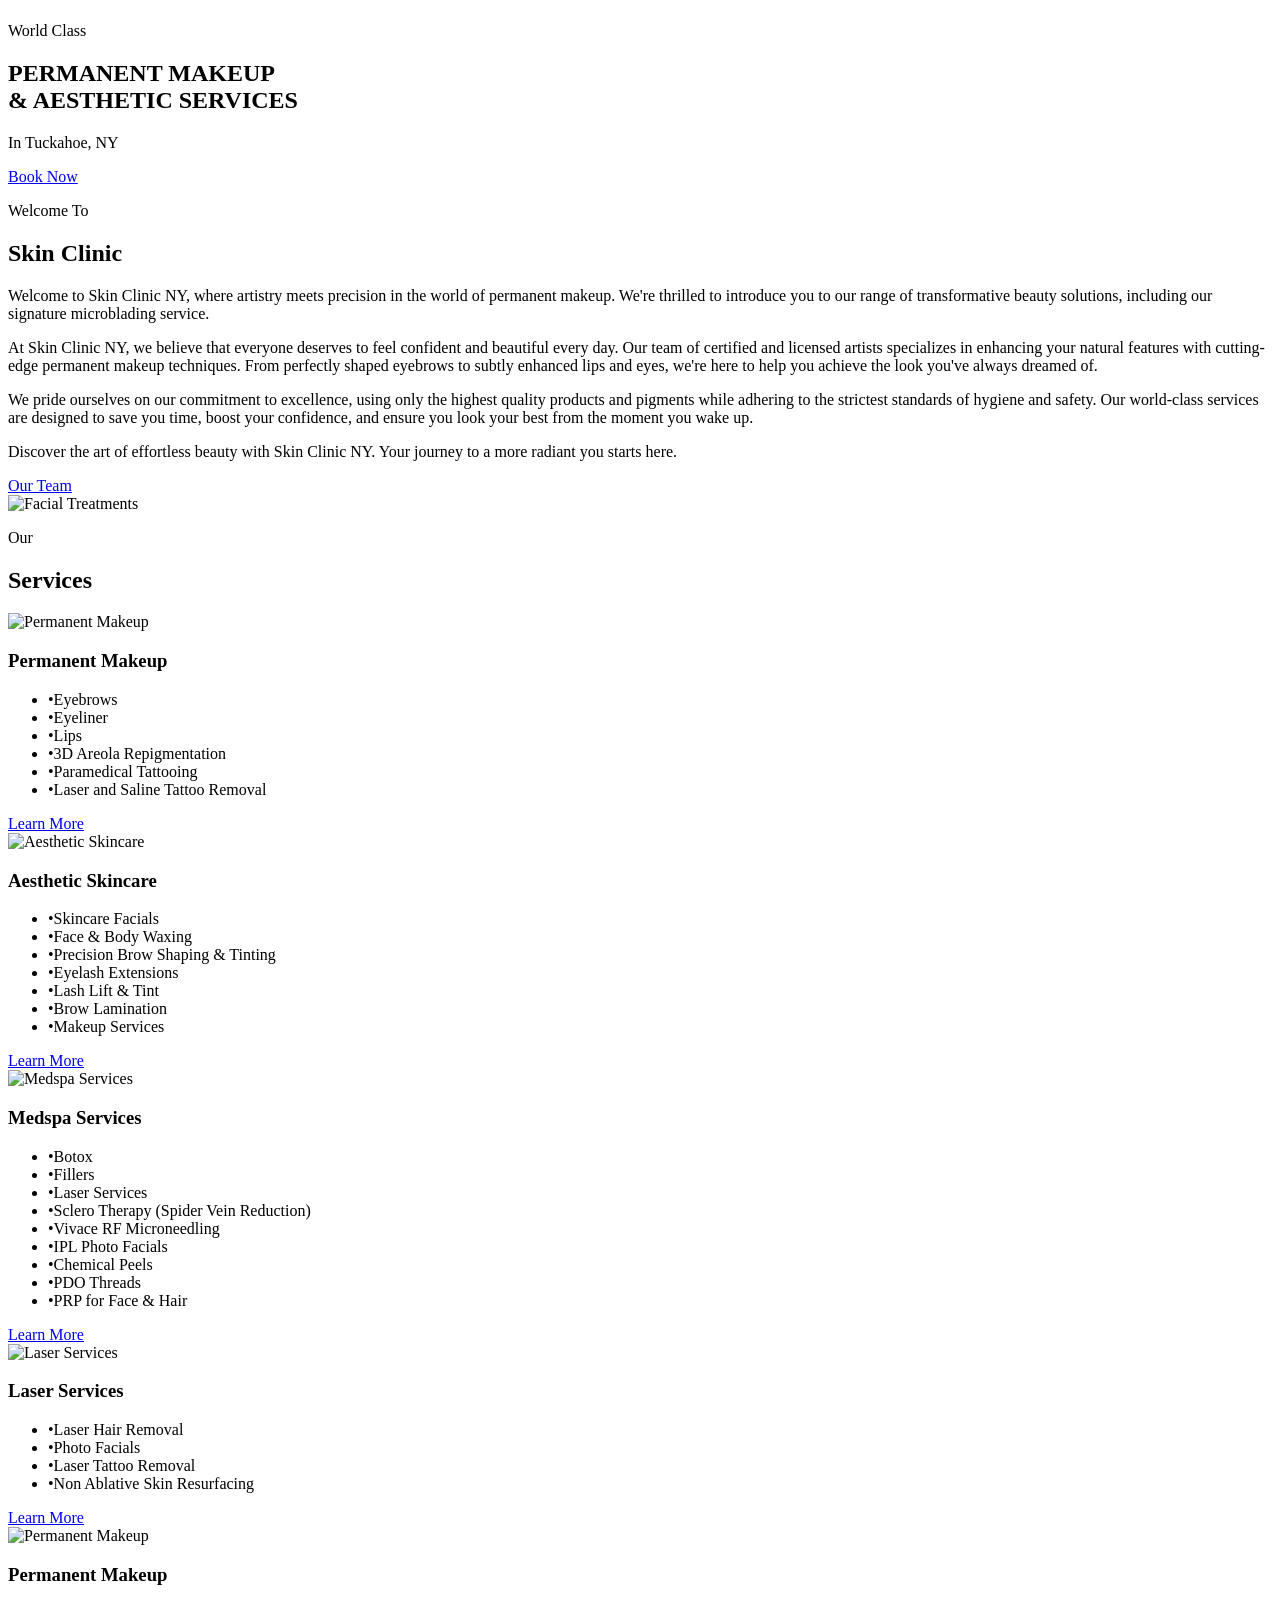
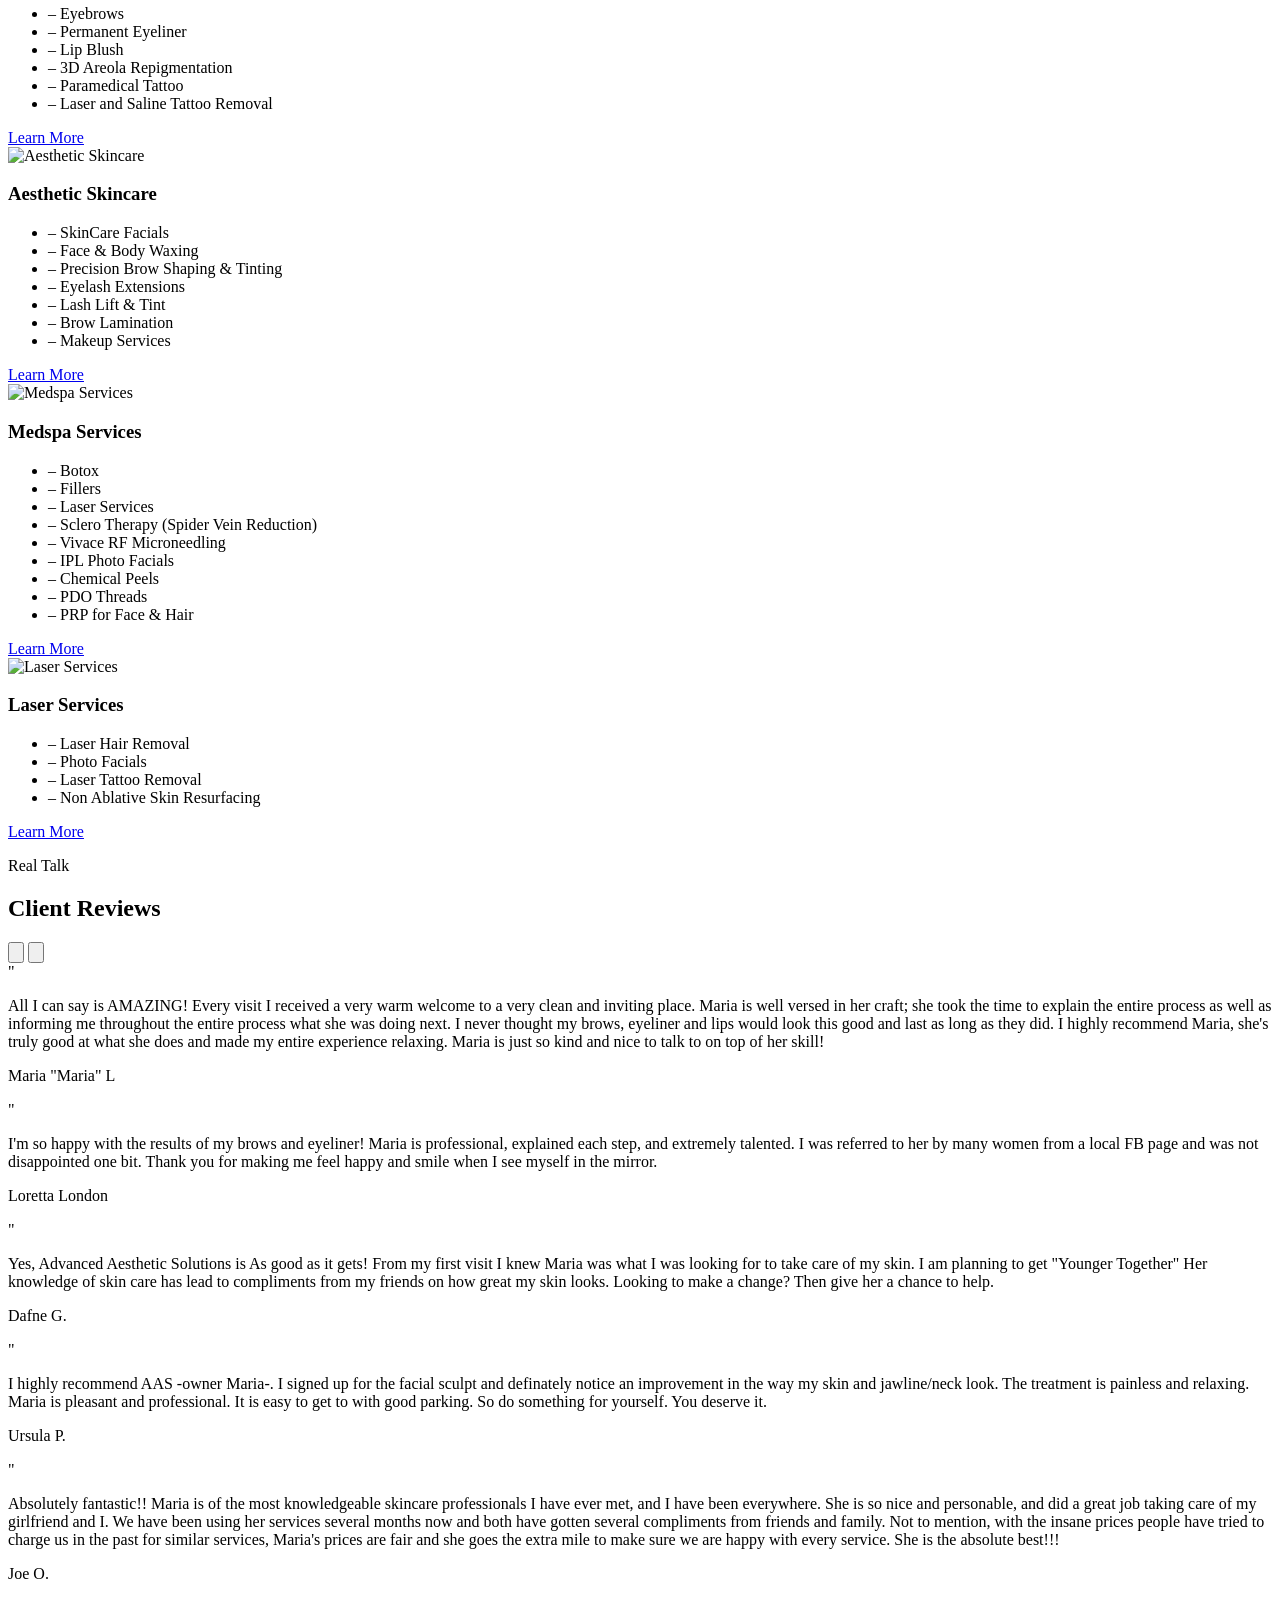
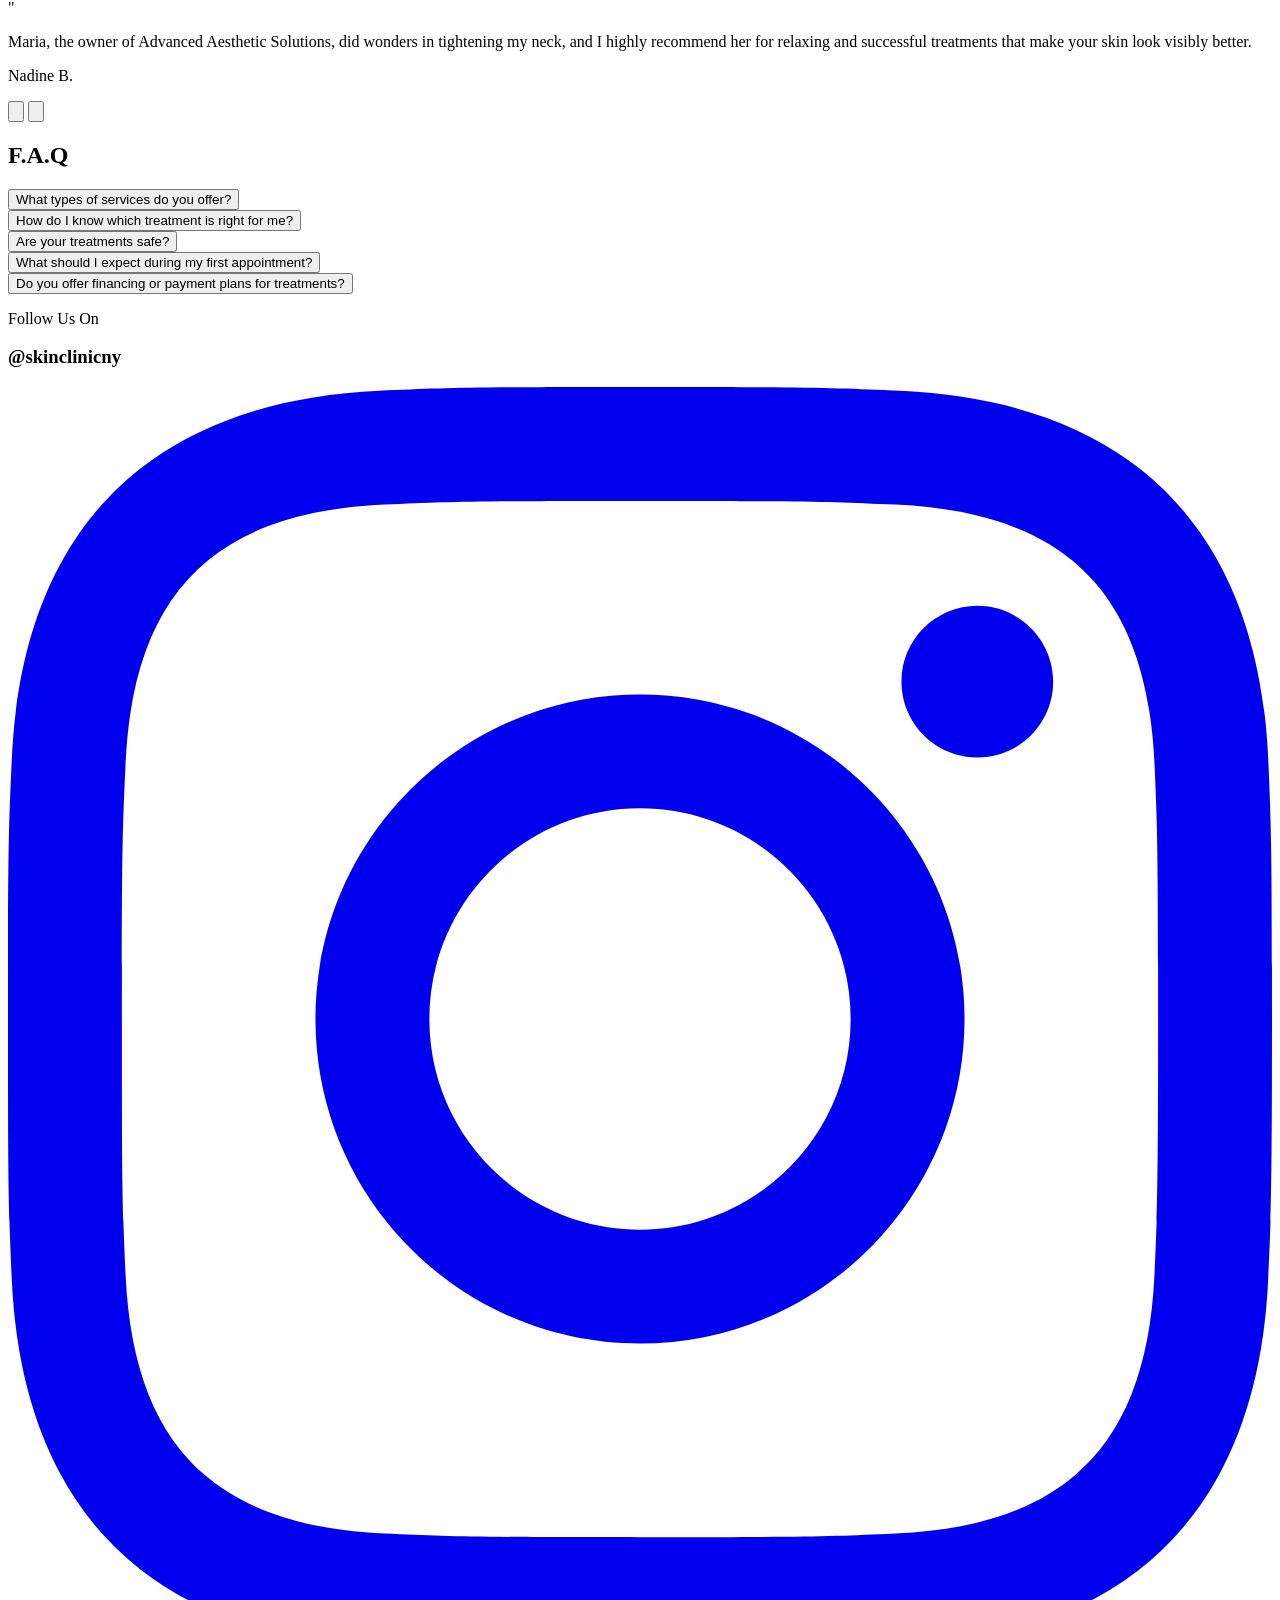
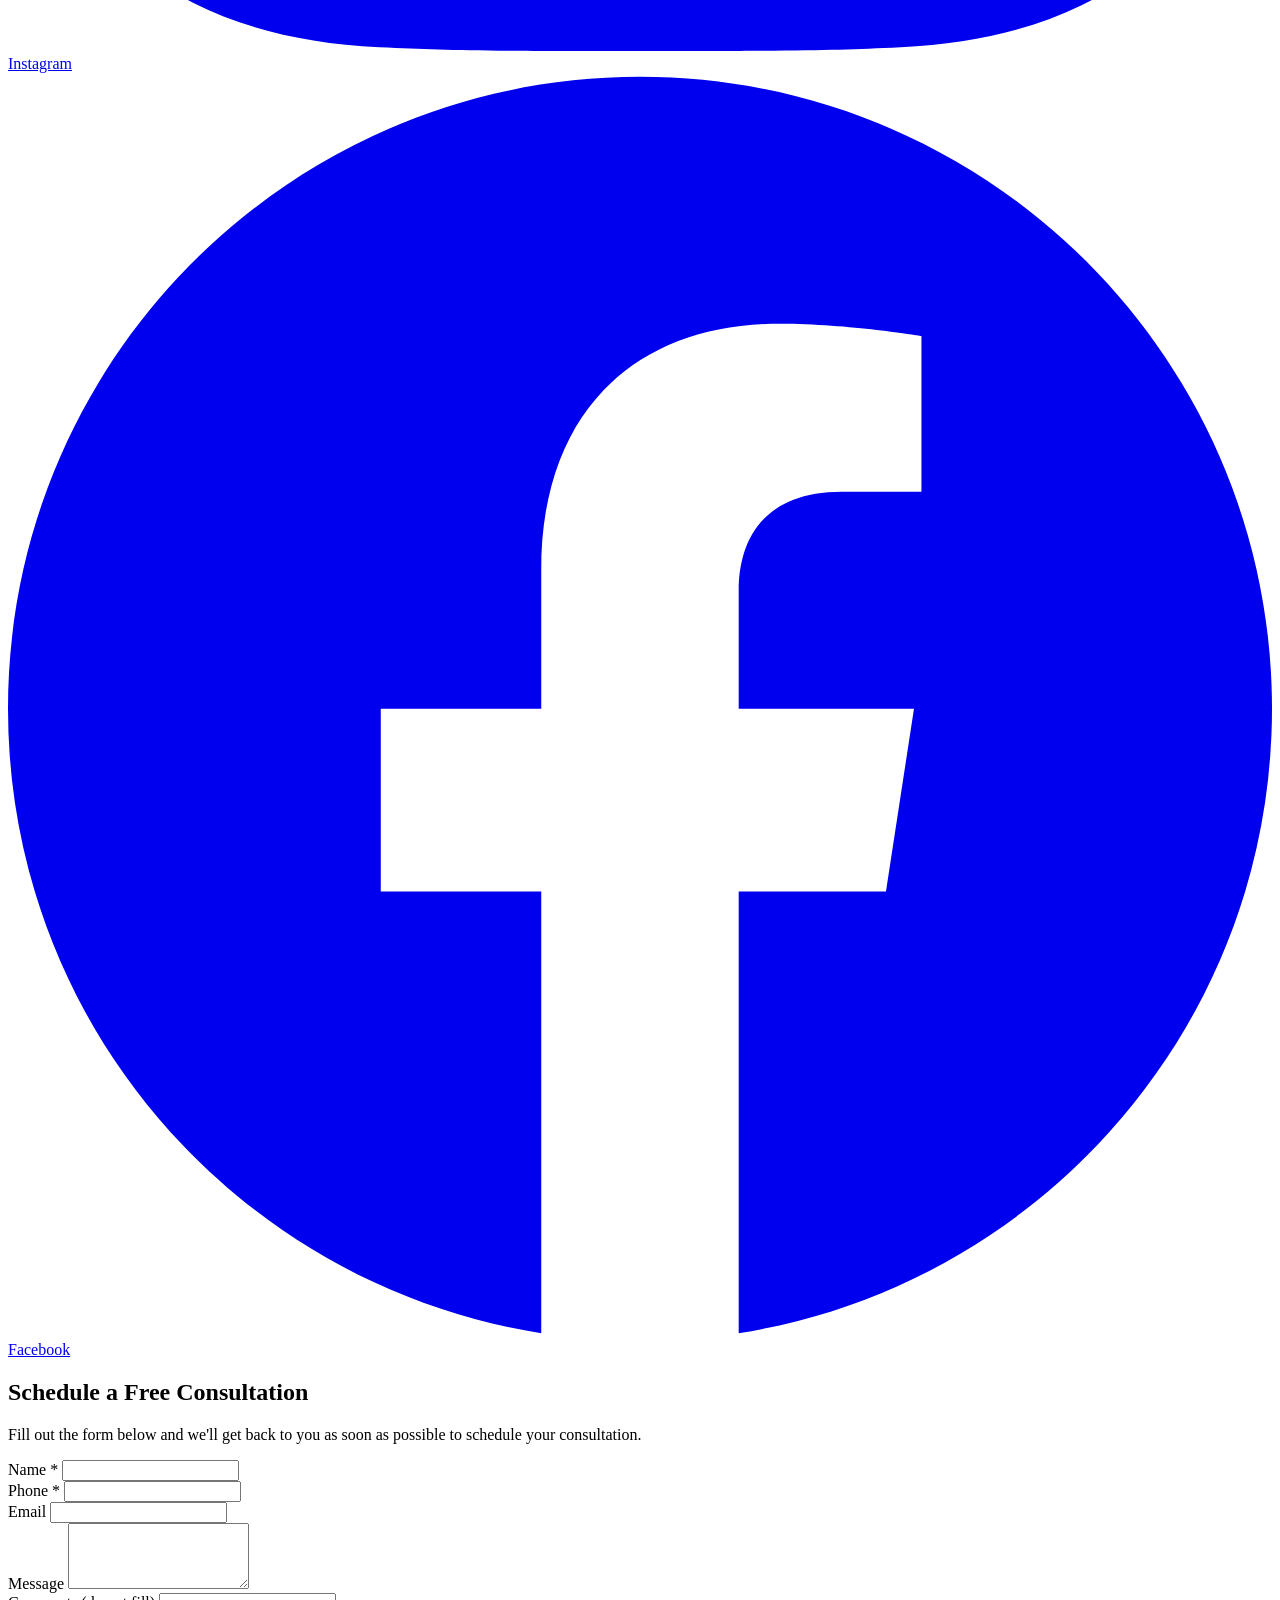
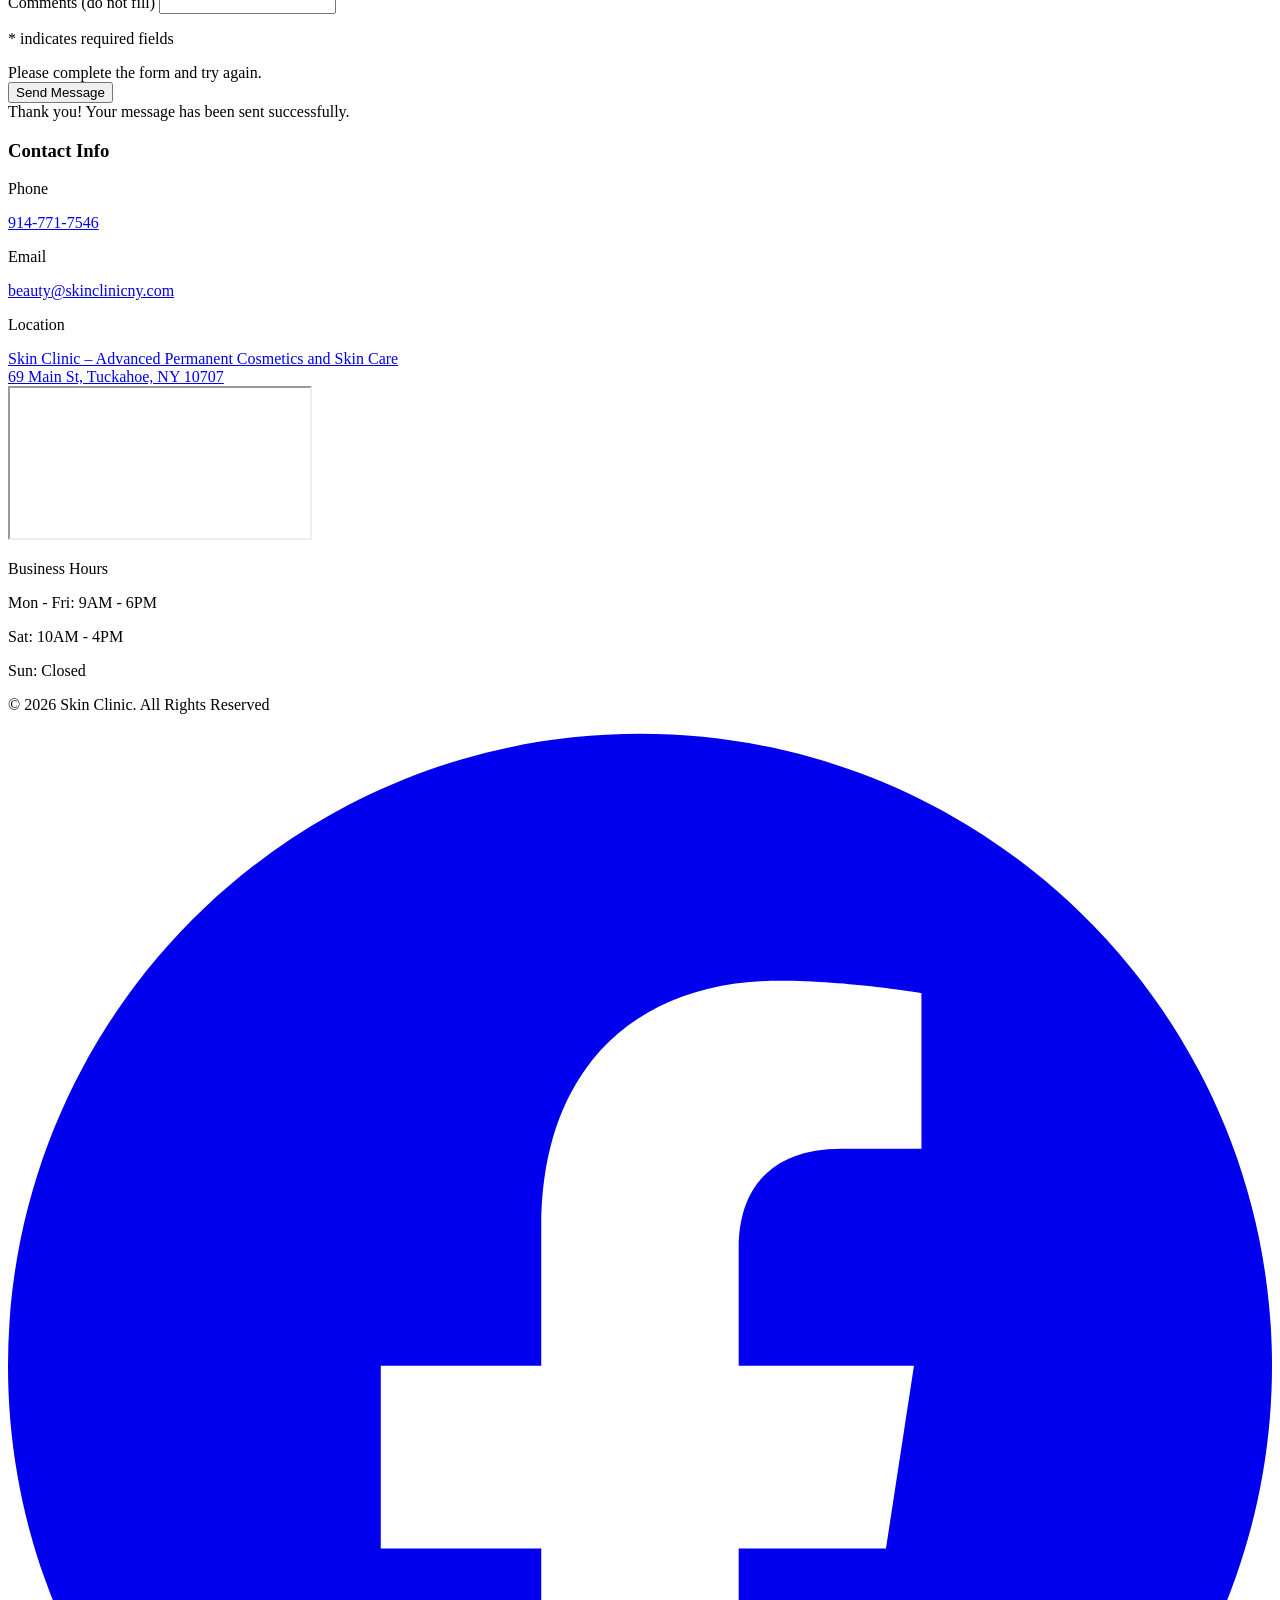
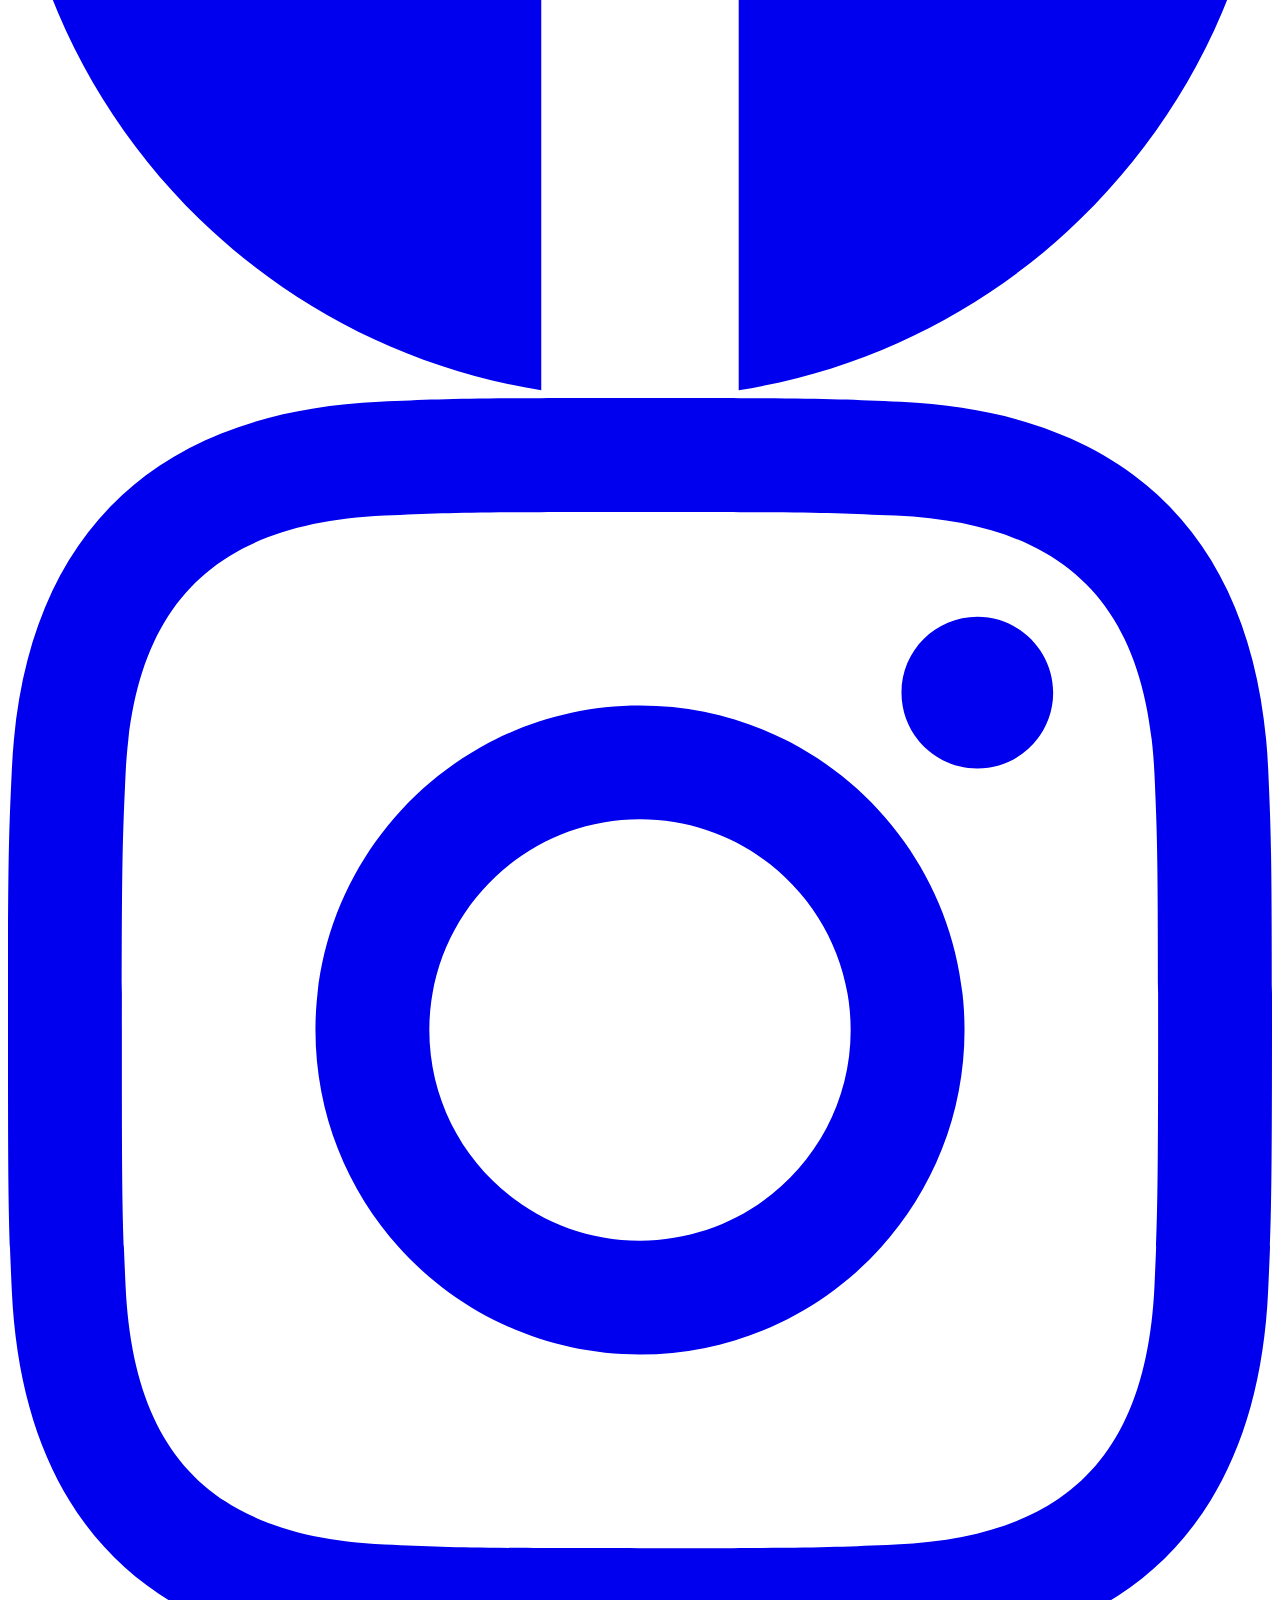
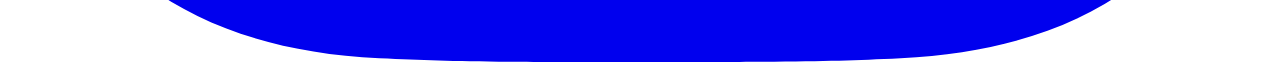
==== commit c0021576: "Implement drag-and-drop functionality for reviews in index.html: Add touch-action and cursor styles " ====
--- a/index.html
+++ b/index.html
@@ -156,6 +156,13 @@
             scroll-snap-type: x mandatory;
             -webkit-overflow-scrolling: touch;
         }
+        #reviews-container {
+            touch-action: pan-y;
+            cursor: grab;
+        }
+        #reviews-container.is-dragging {
+            cursor: grabbing;
+        }
         
         .testimonial-slide {
             scroll-snap-align: center;
@@ -640,12 +647,12 @@
                     <h2 class="font-playfair text-4xl md:text-5xl font-bold text-black">Client Reviews</h2>
                 </div>
 
-                <div class="relative reveal pl-10 pr-10 sm:pl-12 sm:pr-12 lg:pl-14 lg:pr-14">
+                <div class="relative reveal px-2 md:pl-12 md:pr-12 lg:pl-14 lg:pr-14">
                     <!-- Navigation Buttons (inset on mobile so negative translate does not spill past viewport) -->
-                    <button id="prev-review" type="button" class="absolute left-0 sm:left-0 top-1/2 -translate-y-1/2 translate-x-0 sm:-translate-x-4 lg:-translate-x-8 z-10 w-10 h-10 sm:w-12 sm:h-12 bg-white border border-gray-200 rounded-full shadow-lg flex items-center justify-center hover:bg-brand-gold hover:border-brand-gold hover:text-white transition-all group" aria-label="Previous reviews">
+                    <button id="prev-review" type="button" class="hidden md:flex absolute left-0 sm:left-0 top-1/2 -translate-y-1/2 translate-x-0 sm:-translate-x-4 lg:-translate-x-8 z-10 w-10 h-10 sm:w-12 sm:h-12 bg-white border border-gray-200 rounded-full shadow-lg items-center justify-center hover:bg-brand-gold hover:border-brand-gold hover:text-white transition-all group" aria-label="Previous reviews">
                         <svg class="w-5 h-5 text-black group-hover:text-white" fill="none" stroke="currentColor" viewBox="0 0 24 24"><path stroke-linecap="round" stroke-linejoin="round" stroke-width="2" d="M15 19l-7-7 7-7"></path></svg>
                     </button>
-                    <button id="next-review" type="button" class="absolute right-0 sm:right-0 top-1/2 -translate-y-1/2 translate-x-0 sm:translate-x-4 lg:translate-x-8 z-10 w-10 h-10 sm:w-12 sm:h-12 bg-white border border-gray-200 rounded-full shadow-lg flex items-center justify-center hover:bg-brand-gold hover:border-brand-gold hover:text-white transition-all group" aria-label="Next reviews">
+                    <button id="next-review" type="button" class="hidden md:flex absolute right-0 sm:right-0 top-1/2 -translate-y-1/2 translate-x-0 sm:translate-x-4 lg:translate-x-8 z-10 w-10 h-10 sm:w-12 sm:h-12 bg-white border border-gray-200 rounded-full shadow-lg items-center justify-center hover:bg-brand-gold hover:border-brand-gold hover:text-white transition-all group" aria-label="Next reviews">
                         <svg class="w-5 h-5 text-black group-hover:text-white" fill="none" stroke="currentColor" viewBox="0 0 24 24"><path stroke-linecap="round" stroke-linejoin="round" stroke-width="2" d="M9 5l7 7-7 7"></path></svg>
                     </button>
 
@@ -653,7 +660,7 @@
                     <div id="reviews-container" class="overflow-hidden min-w-0">
                         <div id="reviews-track" class="flex transition-transform duration-500 ease-out">
                             <!-- Review 1 -->
-                            <div class="w-full md:w-1/2 lg:w-1/3 flex-shrink-0 px-4">
+                            <div class="w-full md:w-1/2 lg:w-1/3 flex-shrink-0 px-2 md:px-4">
                                 <div class="bg-black text-white p-8 rounded-lg h-full border border-gray-800 break-words">
                                     <div class="text-brand-gold text-4xl font-serif mb-4">"</div>
                                     <p class="text-gray-300 font-open-sans leading-relaxed mb-6 text-sm">All I can say is AMAZING! Every visit I received a very warm welcome to a very clean and inviting place. Maria is well versed in her craft; she took the time to explain the entire process as well as informing me throughout the entire process what she was doing next. I never thought my brows, eyeliner and lips would look this good and last as long as they did. I highly recommend Maria, she's truly good at what she does and made my entire experience relaxing. Maria is just so kind and nice to talk to on top of her skill!</p>
@@ -662,7 +669,7 @@
                             </div>
 
                             <!-- Review 2 -->
-                            <div class="w-full md:w-1/2 lg:w-1/3 flex-shrink-0 px-4">
+                            <div class="w-full md:w-1/2 lg:w-1/3 flex-shrink-0 px-2 md:px-4">
                                 <div class="bg-black text-white p-8 rounded-lg h-full border border-gray-800 break-words">
                                     <div class="text-brand-gold text-4xl font-serif mb-4">"</div>
                                     <p class="text-gray-300 font-open-sans leading-relaxed mb-6 text-sm">I'm so happy with the results of my brows and eyeliner! Maria is professional, explained each step, and extremely talented. I was referred to her by many women from a local FB page and was not disappointed one bit. Thank you for making me feel happy and smile when I see myself in the mirror.</p>
@@ -671,7 +678,7 @@
                             </div>
 
                             <!-- Review 3 -->
-                            <div class="w-full md:w-1/2 lg:w-1/3 flex-shrink-0 px-4">
+                            <div class="w-full md:w-1/2 lg:w-1/3 flex-shrink-0 px-2 md:px-4">
                                 <div class="bg-black text-white p-8 rounded-lg h-full border border-gray-800 break-words">
                                     <div class="text-brand-gold text-4xl font-serif mb-4">"</div>
                                     <p class="text-gray-300 font-open-sans leading-relaxed mb-6 text-sm">Yes, Advanced Aesthetic Solutions is As good as it gets! From my first visit I knew Maria was what I was looking for to take care of my skin. I am planning to get "Younger Together" Her knowledge of skin care has lead to compliments from my friends on how great my skin looks. Looking to make a change? Then give her a chance to help.</p>
@@ -680,7 +687,7 @@
                             </div>
 
                             <!-- Review 4 -->
-                            <div class="w-full md:w-1/2 lg:w-1/3 flex-shrink-0 px-4">
+                            <div class="w-full md:w-1/2 lg:w-1/3 flex-shrink-0 px-2 md:px-4">
                                 <div class="bg-black text-white p-8 rounded-lg h-full border border-gray-800 break-words">
                                     <div class="text-brand-gold text-4xl font-serif mb-4">"</div>
                                     <p class="text-gray-300 font-open-sans leading-relaxed mb-6 text-sm">I highly recommend AAS -owner Maria-. I signed up for the facial sculpt and definately notice an improvement in the way my skin and jawline/neck look. The treatment is painless and relaxing. Maria is pleasant and professional. It is easy to get to with good parking. So do something for yourself. You deserve it.</p>
@@ -689,7 +696,7 @@
                             </div>
 
                             <!-- Review 5 -->
-                            <div class="w-full md:w-1/2 lg:w-1/3 flex-shrink-0 px-4">
+                            <div class="w-full md:w-1/2 lg:w-1/3 flex-shrink-0 px-2 md:px-4">
                                 <div class="bg-black text-white p-8 rounded-lg h-full border border-gray-800 break-words">
                                     <div class="text-brand-gold text-4xl font-serif mb-4">"</div>
                                     <p class="text-gray-300 font-open-sans leading-relaxed mb-6 text-sm">Absolutely fantastic!! Maria is of the most knowledgeable skincare professionals I have ever met, and I have been everywhere. She is so nice and personable, and did a great job taking care of my girlfriend and I. We have been using her services several months now and both have gotten several compliments from friends and family. Not to mention, with the insane prices people have tried to charge us in the past for similar services, Maria's prices are fair and she goes the extra mile to make sure we are happy with every service. She is the absolute best!!!</p>
@@ -698,7 +705,7 @@
                             </div>
 
                             <!-- Review 6 -->
-                            <div class="w-full md:w-1/2 lg:w-1/3 flex-shrink-0 px-4">
+                            <div class="w-full md:w-1/2 lg:w-1/3 flex-shrink-0 px-2 md:px-4">
                                 <div class="bg-black text-white p-8 rounded-lg h-full border border-gray-800 break-words">
                                     <div class="text-brand-gold text-4xl font-serif mb-4">"</div>
                                     <p class="text-gray-300 font-open-sans leading-relaxed mb-6 text-sm">Maria, the owner of Advanced Aesthetic Solutions, did wonders in tightening my neck, and I highly recommend her for relaxing and successful treatments that make your skin look visibly better.</p>
@@ -708,14 +715,14 @@
                         </div>
                     </div>
 
-                    <!-- Dots Indicator -->
-                    <div class="flex justify-center gap-2 mt-8">
-                        <button class="review-dot w-3 h-3 rounded-full bg-brand-gold transition-all" data-index="0"></button>
-                        <button class="review-dot w-3 h-3 rounded-full bg-gray-300 hover:bg-brand-gold/50 transition-all" data-index="1"></button>
-                        <button class="review-dot w-3 h-3 rounded-full bg-gray-300 hover:bg-brand-gold/50 transition-all" data-index="2"></button>
-                        <button class="review-dot w-3 h-3 rounded-full bg-gray-300 hover:bg-brand-gold/50 transition-all" data-index="3"></button>
-                        <button class="review-dot w-3 h-3 rounded-full bg-gray-300 hover:bg-brand-gold/50 transition-all" data-index="4"></button>
-                        <button class="review-dot w-3 h-3 rounded-full bg-gray-300 hover:bg-brand-gold/50 transition-all" data-index="5"></button>
+                    <!-- Mobile Navigation Buttons -->
+                    <div class="md:hidden flex items-center justify-center gap-4 mt-6">
+                        <button id="prev-review-mobile" type="button" class="w-11 h-11 bg-white border border-gray-200 rounded-full shadow-lg flex items-center justify-center hover:bg-brand-gold hover:border-brand-gold hover:text-white transition-all group" aria-label="Previous reviews">
+                            <svg class="w-5 h-5 text-black group-hover:text-white" fill="none" stroke="currentColor" viewBox="0 0 24 24"><path stroke-linecap="round" stroke-linejoin="round" stroke-width="2" d="M15 19l-7-7 7-7"></path></svg>
+                        </button>
+                        <button id="next-review-mobile" type="button" class="w-11 h-11 bg-white border border-gray-200 rounded-full shadow-lg flex items-center justify-center hover:bg-brand-gold hover:border-brand-gold hover:text-white transition-all group" aria-label="Next reviews">
+                            <svg class="w-5 h-5 text-black group-hover:text-white" fill="none" stroke="currentColor" viewBox="0 0 24 24"><path stroke-linecap="round" stroke-linejoin="round" stroke-width="2" d="M9 5l7 7-7 7"></path></svg>
+                        </button>
                     </div>
                 </div>
             </div>
@@ -1035,10 +1042,16 @@
         });
 
         // Reviews Slider
+        const reviewsContainer = document.getElementById('reviews-container');
         const reviewsTrack = document.getElementById('reviews-track');
-        const prevReview = document.getElementById('prev-review');
-        const nextReview = document.getElementById('next-review');
-        const reviewDots = document.querySelectorAll('.review-dot');
+        const prevReviewButtons = [
+            document.getElementById('prev-review'),
+            document.getElementById('prev-review-mobile')
+        ].filter(Boolean);
+        const nextReviewButtons = [
+            document.getElementById('next-review'),
+            document.getElementById('next-review-mobile')
+        ].filter(Boolean);
         let currentReview = 0;
         const totalReviews = 6;
         
@@ -1052,37 +1065,67 @@
             const slidesPerView = getSlidesPerView();
             const slideWidth = 100 / slidesPerView;
             reviewsTrack.style.transform = `translateX(-${currentReview * slideWidth}%)`;
-            
-            reviewDots.forEach((dot, index) => {
-                if (index === currentReview) {
-                    dot.classList.remove('bg-gray-300');
-                    dot.classList.add('bg-brand-gold');
-                } else {
-                    dot.classList.add('bg-gray-300');
-                    dot.classList.remove('bg-brand-gold');
-                }
-            });
-        }
-
-        prevReview.addEventListener('click', () => {
+        }
+
+        function goToPrevReview() {
             currentReview = currentReview > 0 ? currentReview - 1 : totalReviews - getSlidesPerView();
             updateSlider();
-        });
-
-        nextReview.addEventListener('click', () => {
+        }
+
+        function goToNextReview() {
             const slidesPerView = getSlidesPerView();
             currentReview = currentReview < totalReviews - slidesPerView ? currentReview + 1 : 0;
             updateSlider();
+        }
+        
+        prevReviewButtons.forEach((button) => {
+            button.addEventListener('click', goToPrevReview);
         });
-
-        reviewDots.forEach((dot, index) => {
-            dot.addEventListener('click', () => {
-                currentReview = index;
-                updateSlider();
-            });
+        nextReviewButtons.forEach((button) => {
+            button.addEventListener('click', goToNextReview);
         });
 
+        let dragStartX = 0;
+        let dragStartY = 0;
+        let isPointerDown = false;
+
+        function onReviewPointerDown(event) {
+            isPointerDown = true;
+            dragStartX = event.clientX;
+            dragStartY = event.clientY;
+            reviewsContainer.classList.add('is-dragging');
+        }
+
+        function onReviewPointerEnd(event) {
+            if (!isPointerDown) return;
+            isPointerDown = false;
+            reviewsContainer.classList.remove('is-dragging');
+
+            const deltaX = event.clientX - dragStartX;
+            const deltaY = event.clientY - dragStartY;
+            const swipeThreshold = 40;
+
+            if (Math.abs(deltaX) > Math.abs(deltaY) && Math.abs(deltaX) > swipeThreshold) {
+                if (deltaX < 0) {
+                    goToNextReview();
+                } else {
+                    goToPrevReview();
+                }
+            }
+        }
+
+        reviewsContainer.addEventListener('pointerdown', onReviewPointerDown);
+        reviewsContainer.addEventListener('pointerup', onReviewPointerEnd);
+        reviewsContainer.addEventListener('pointercancel', () => {
+            isPointerDown = false;
+            reviewsContainer.classList.remove('is-dragging');
+        });
+        reviewsContainer.addEventListener('pointerleave', (event) => {
+            onReviewPointerEnd(event);
+        });
+
         window.addEventListener('resize', updateSlider);
+        updateSlider();
 
         // Scroll reveal animation
         const revealElements = document.querySelectorAll('.reveal');
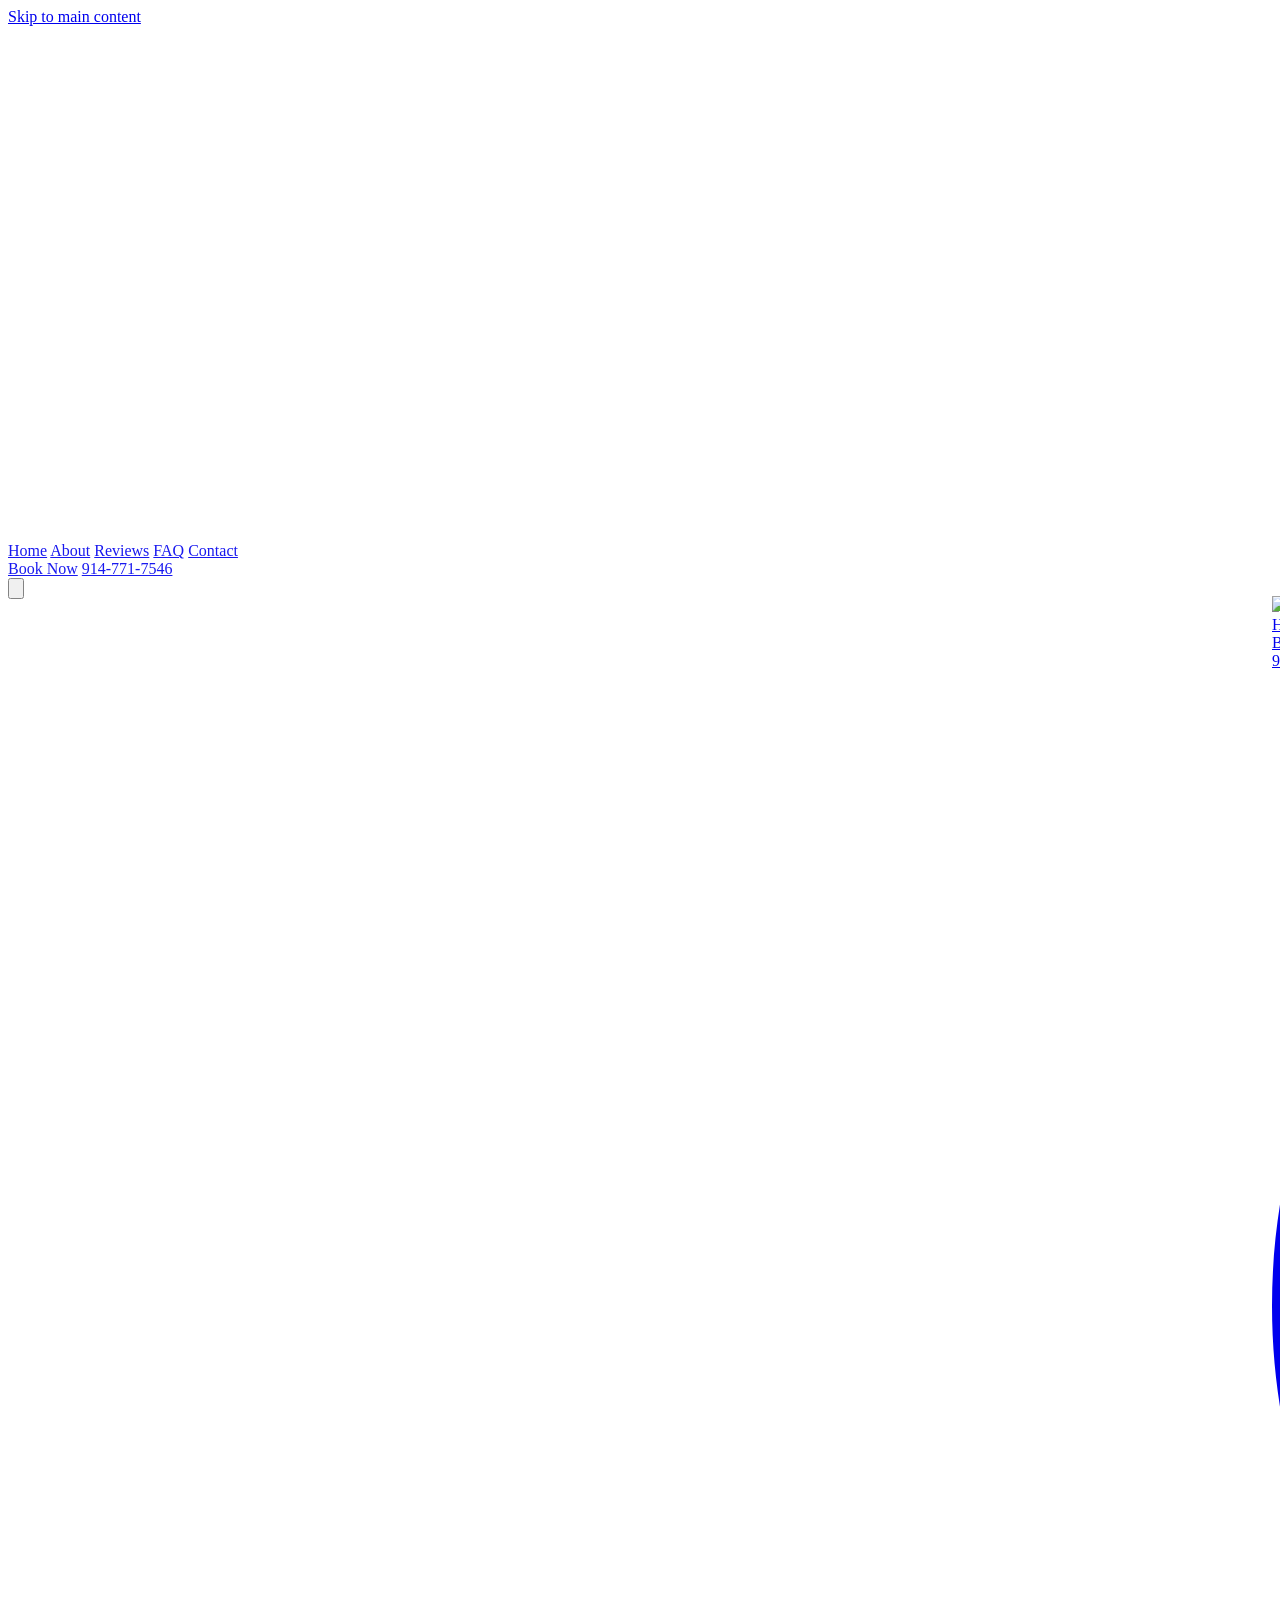
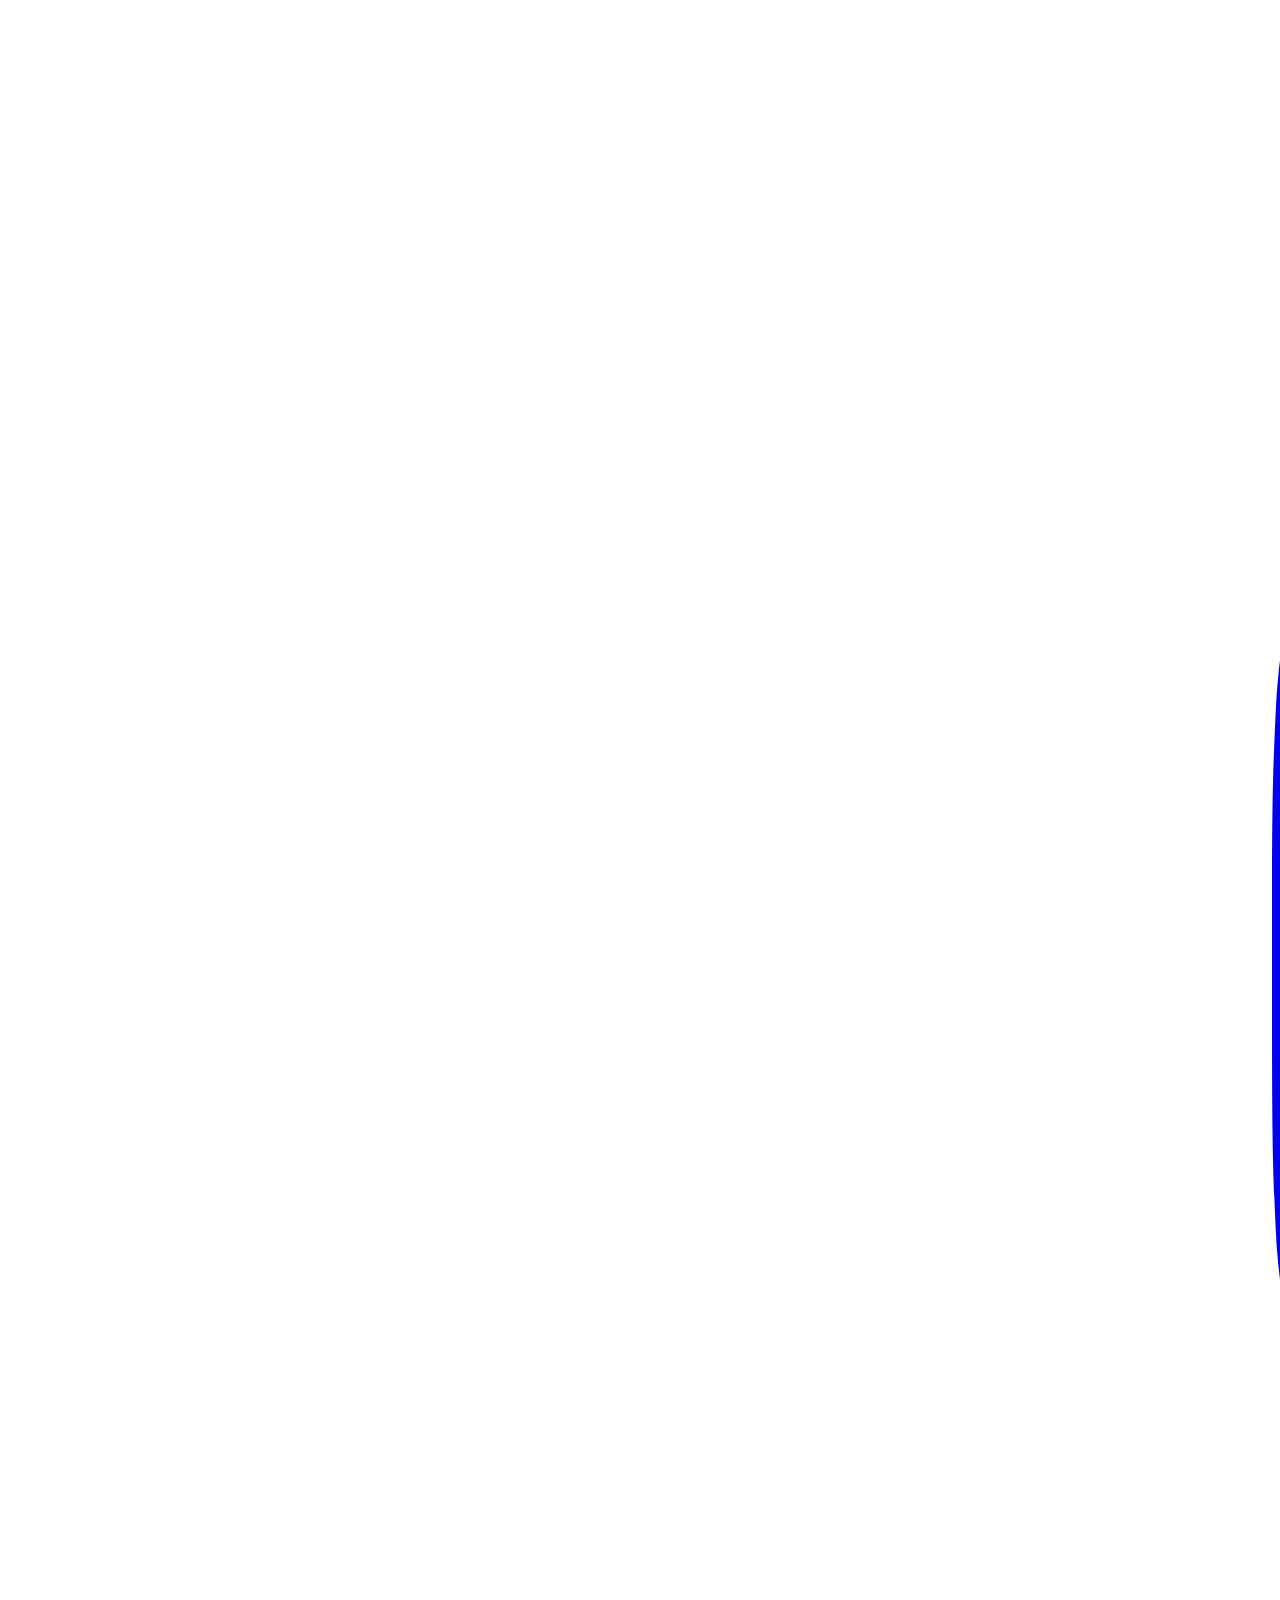
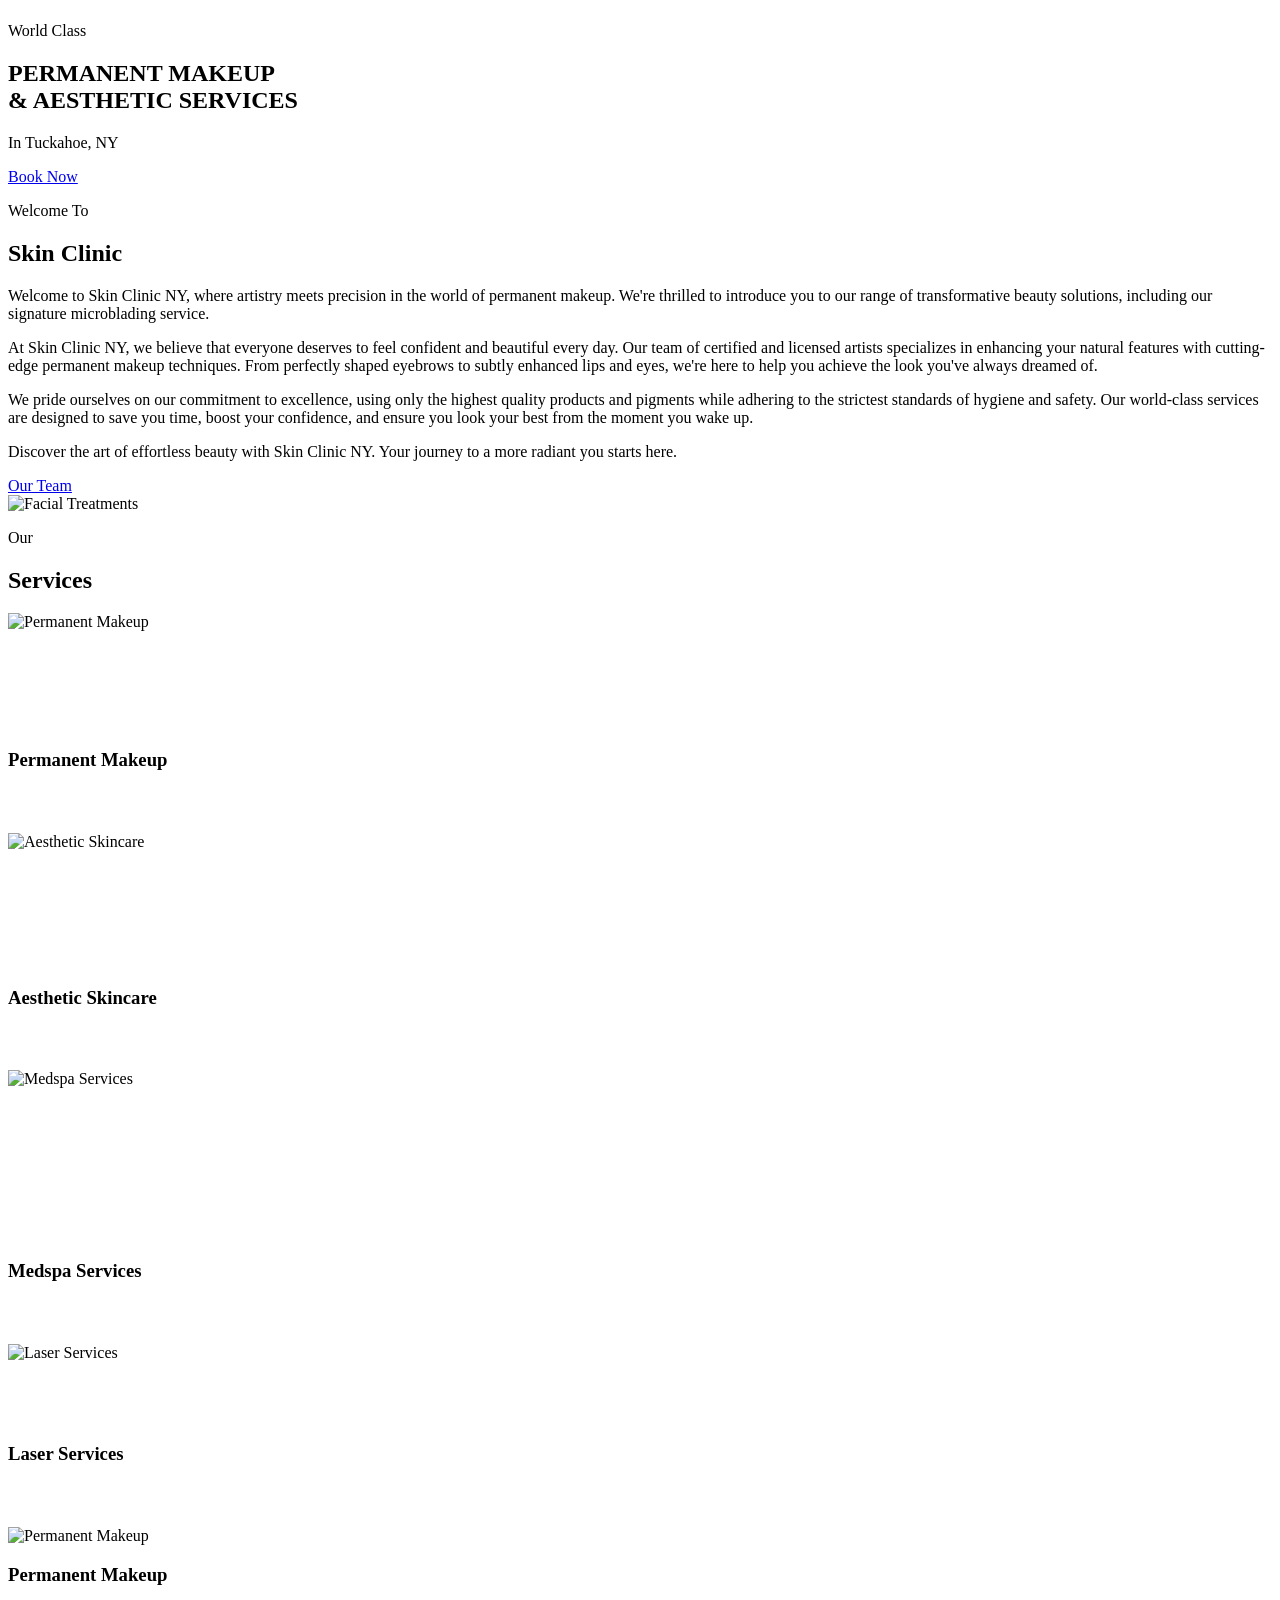
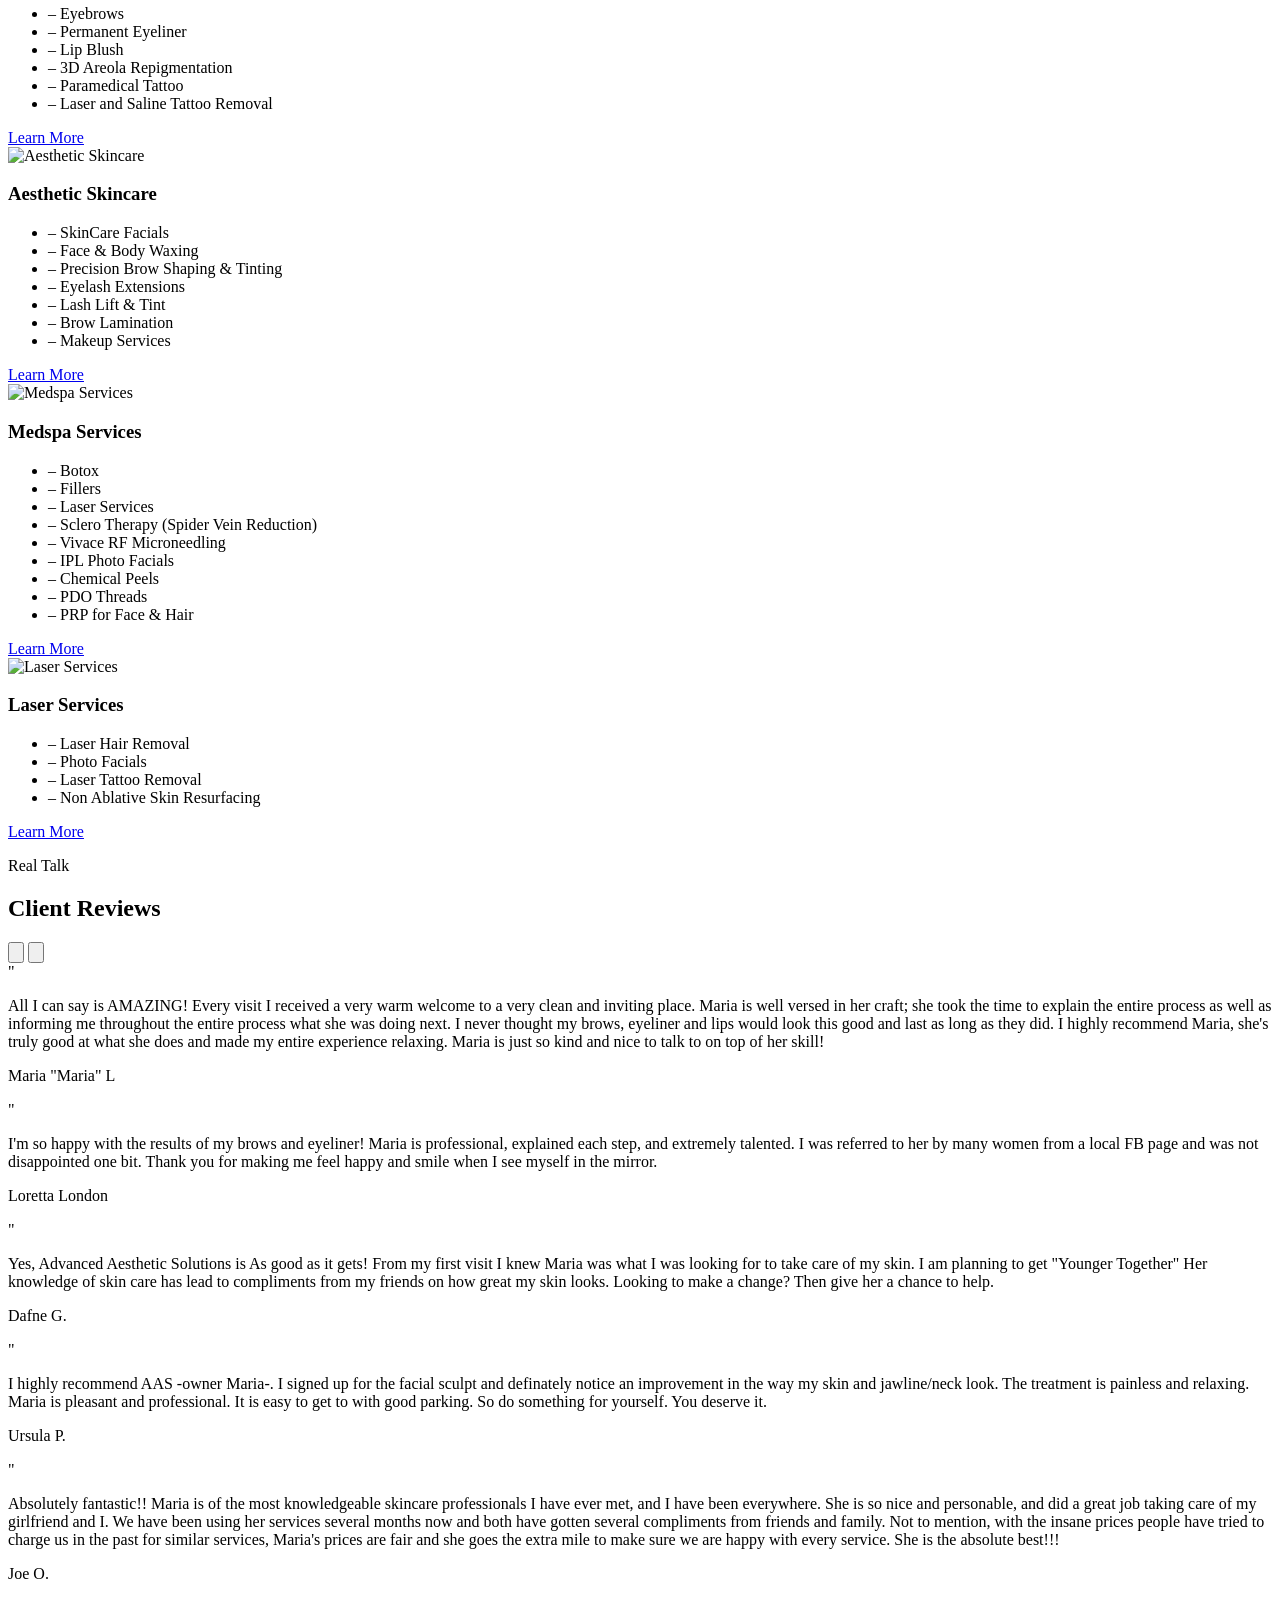
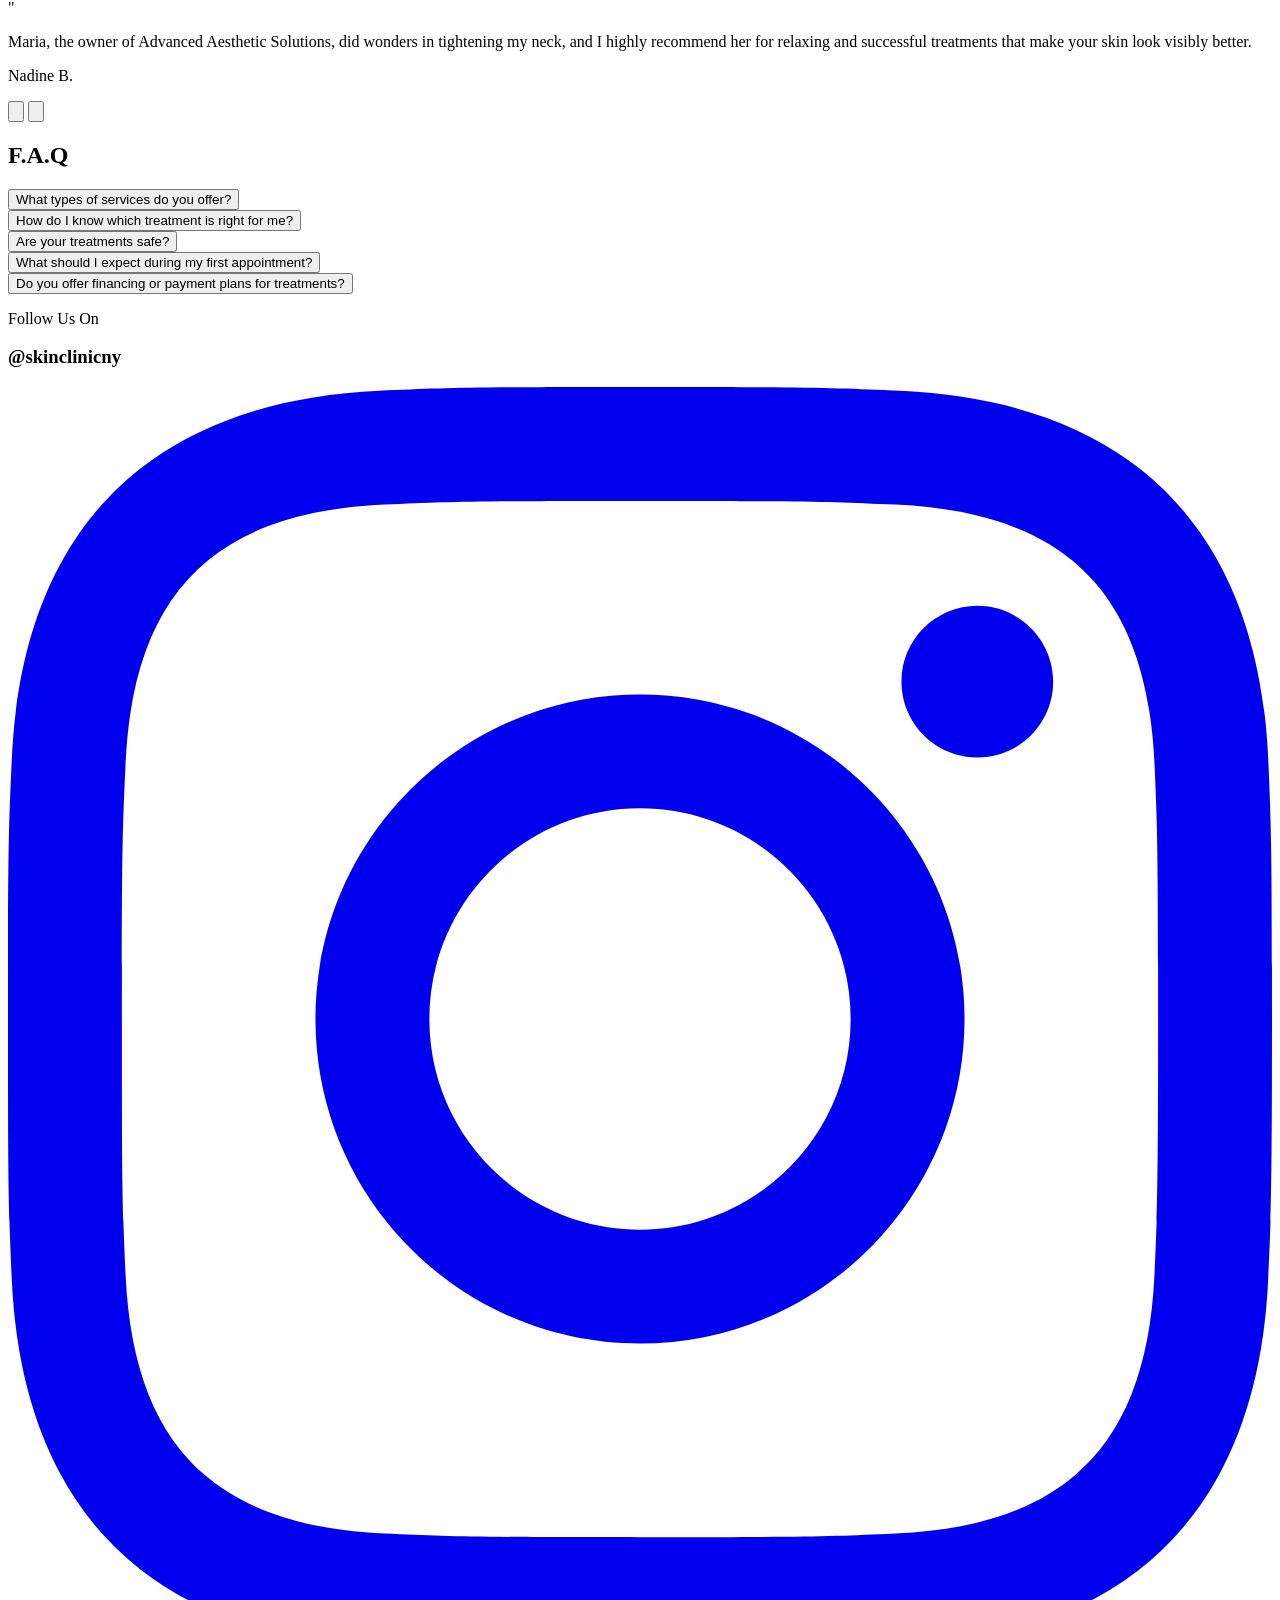
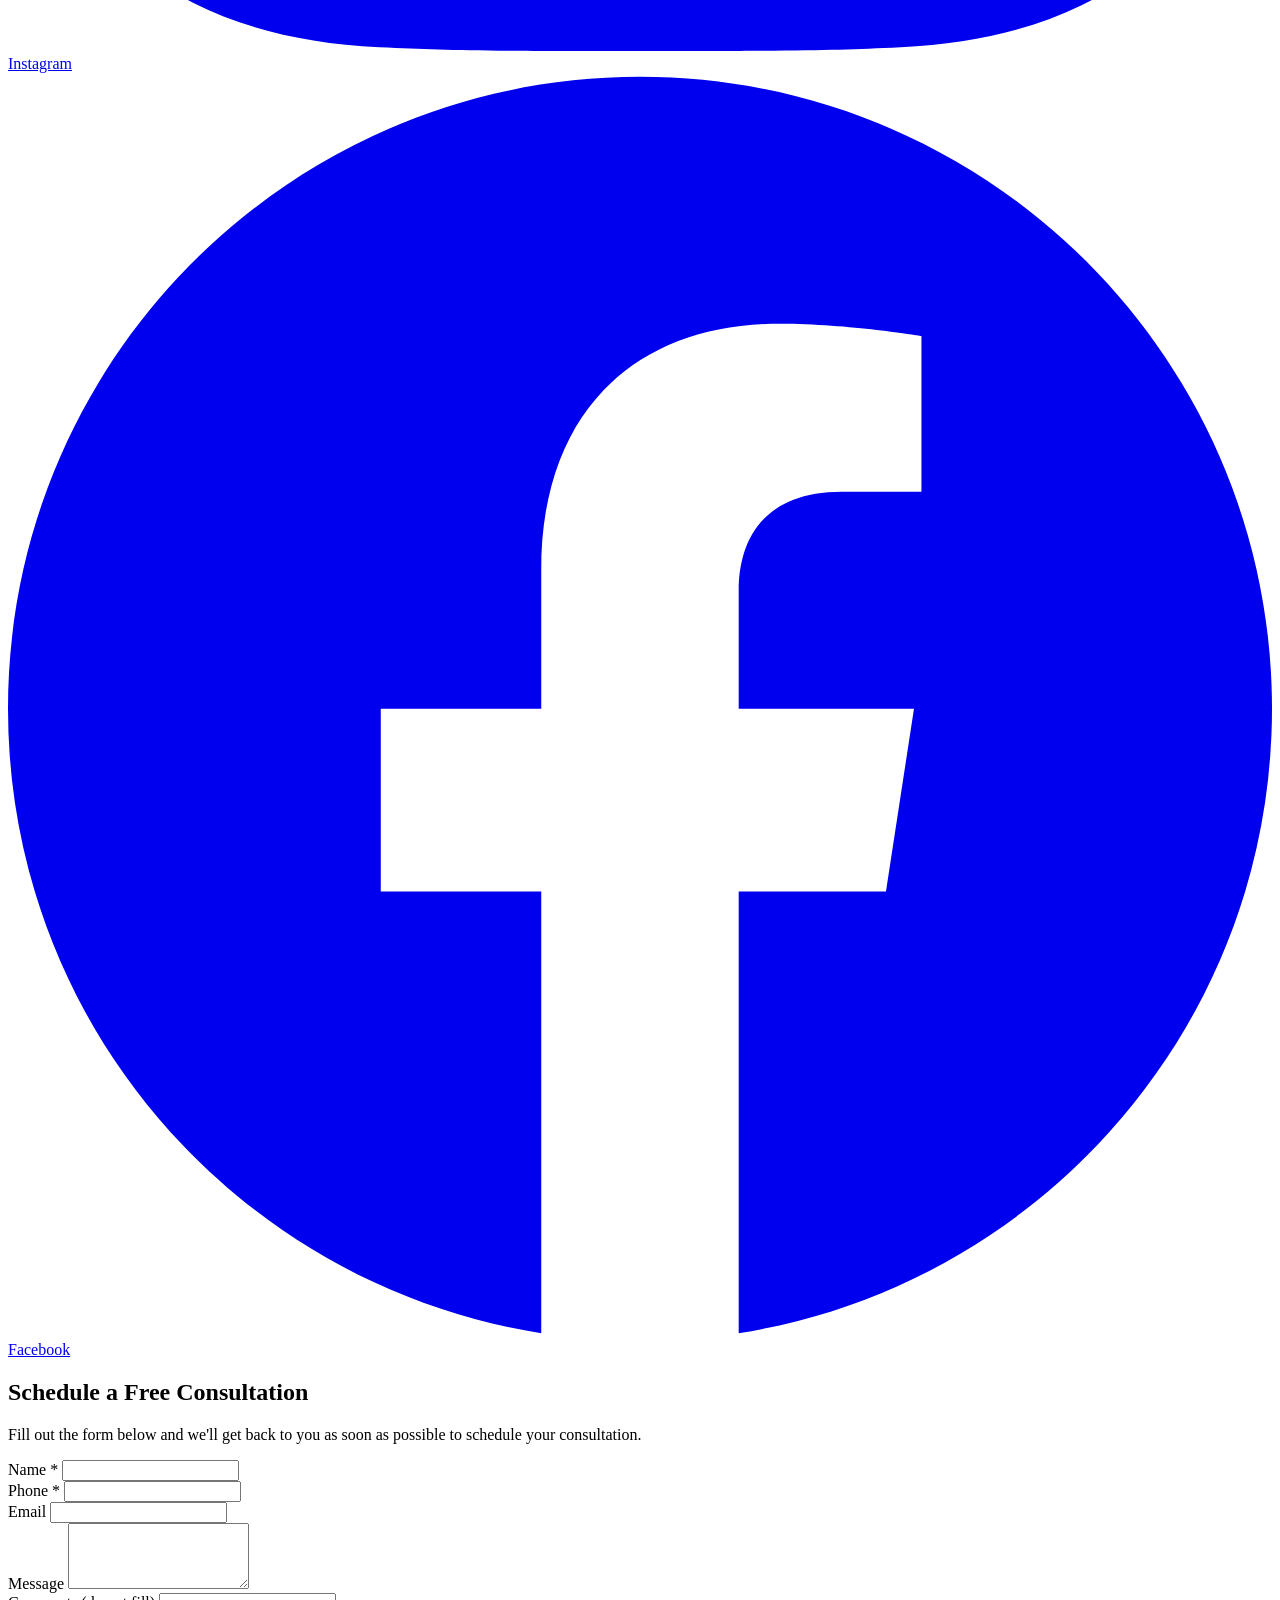
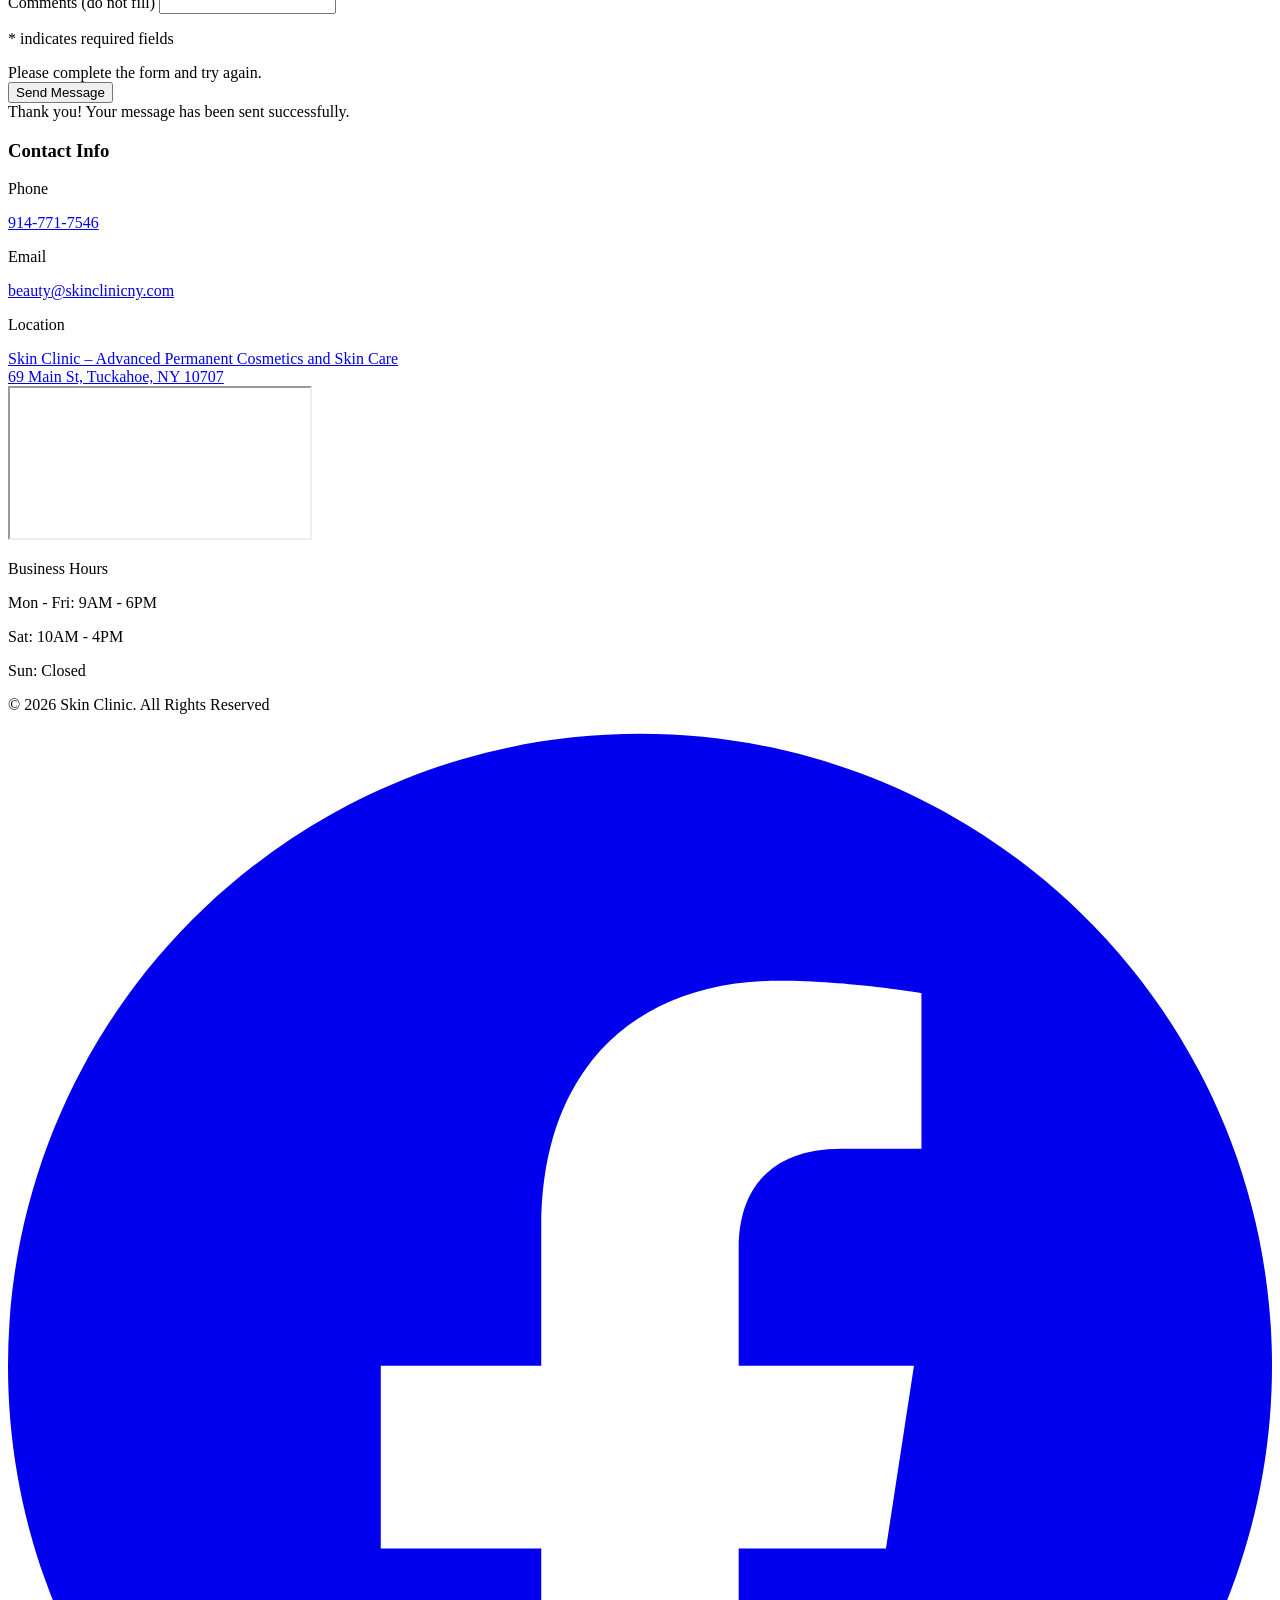
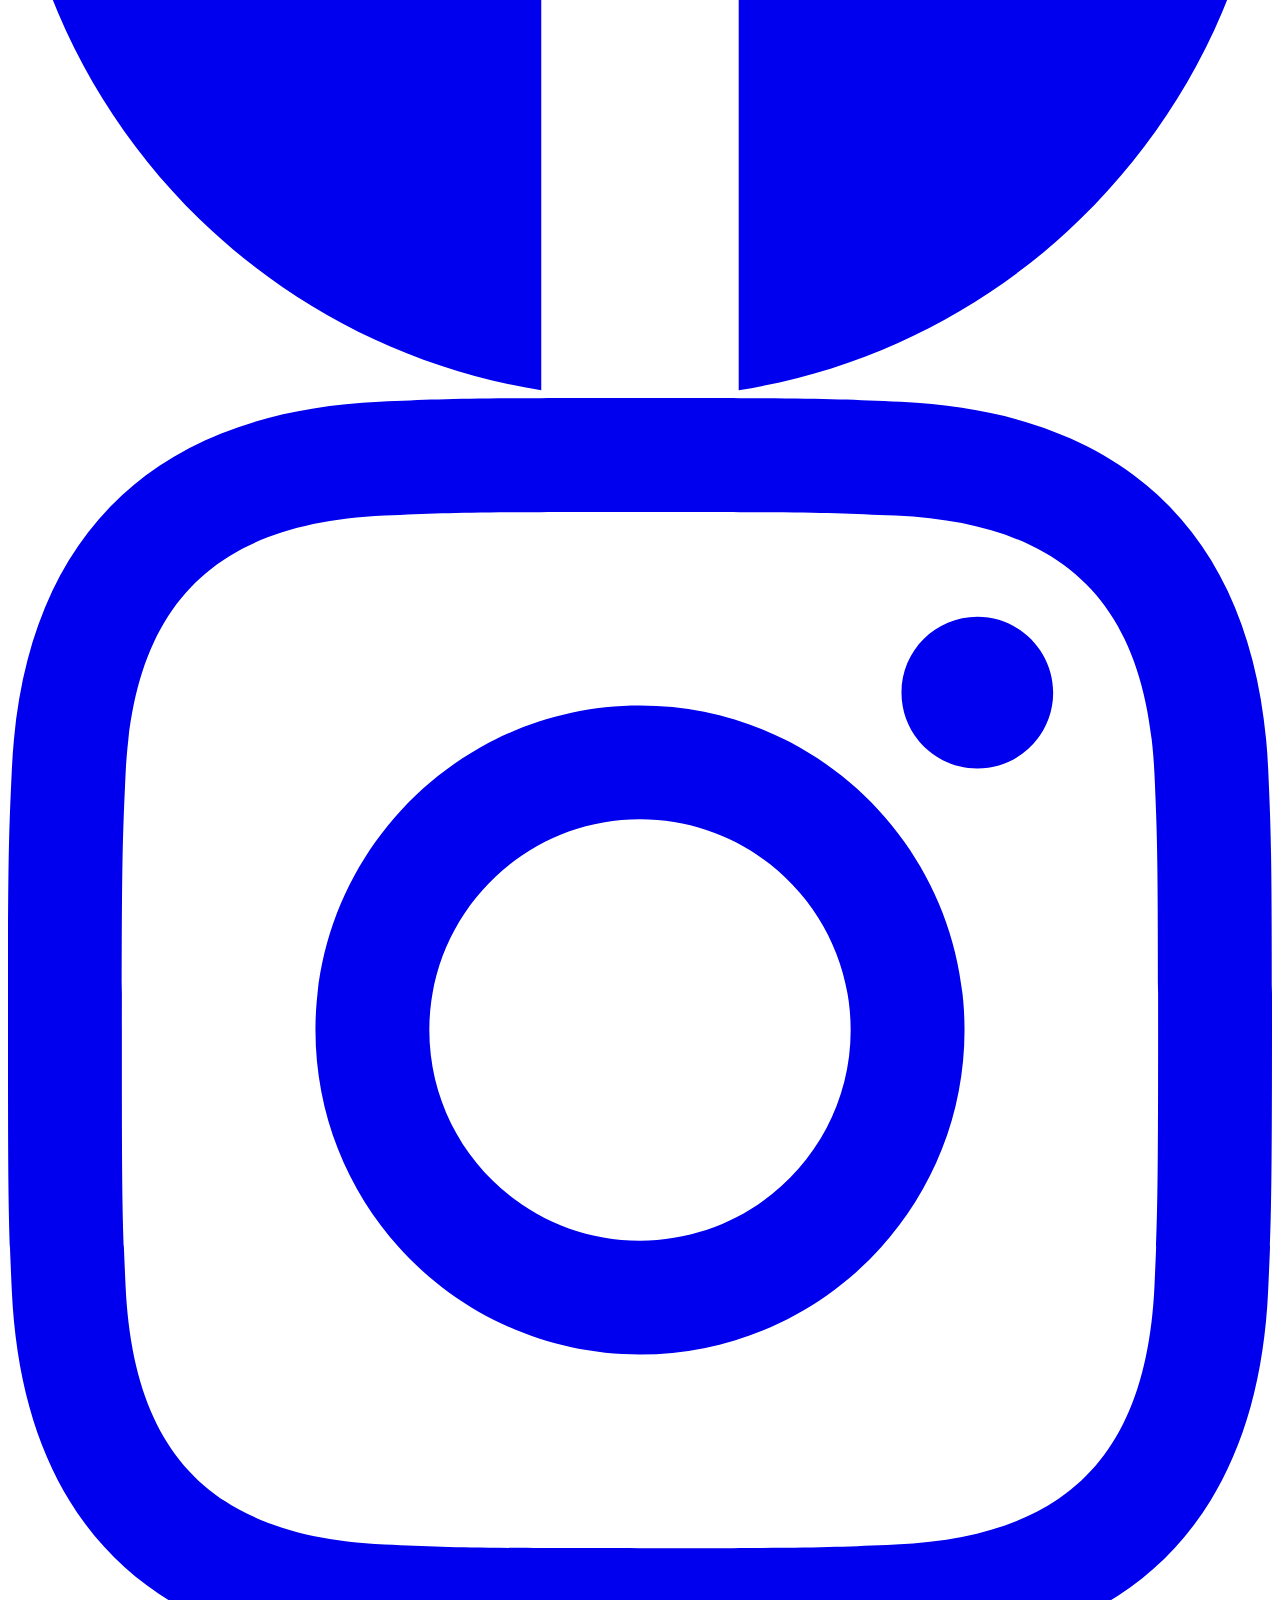
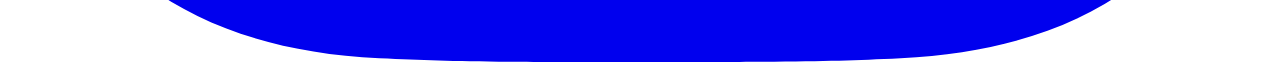
==== commit 8dce3225: "Enhance service card design in index.html: Implement hover effects and transitions for service cards" ====
--- a/index.html
+++ b/index.html
@@ -269,6 +269,24 @@
             transform: translateY(-5px);
             box-shadow: 0 20px 40px rgba(0,0,0,0.1);
         }
+        .service-card-panel {
+            transform: translateY(calc(100% - 84px));
+            transition: transform 0.5s ease;
+        }
+        .service-card:hover .service-card-panel,
+        .service-card:focus-within .service-card-panel {
+            transform: translateY(0);
+        }
+        .service-card-details {
+            opacity: 0;
+            transform: translateY(12px);
+            transition: opacity 0.35s ease, transform 0.35s ease;
+        }
+        .service-card:hover .service-card-details,
+        .service-card:focus-within .service-card-details {
+            opacity: 1;
+            transform: translateY(0);
+        }
         
         /* Custom scrollbar for testimonials */
         .testimonial-slider::-webkit-scrollbar {
@@ -460,88 +478,92 @@
                 <!-- Desktop Grid -->
                 <div class="hidden lg:grid grid-cols-2 gap-8">
                     <!-- Permanent Makeup -->
-                    <div class="service-card bg-white rounded-lg overflow-hidden shadow-lg reveal">
-                        <div class="h-64 overflow-hidden">
-                            <img src="https://skinclinicny.com/wp-content/uploads/2024/10/Makeup-Model.jpg" alt="Permanent Makeup" class="w-full h-full object-cover hover:scale-105 transition-transform duration-500" width="800" height="600" loading="lazy" decoding="async">
-                        </div>
-                        <div class="p-8">
-                            <h3 class="font-playfair text-2xl font-bold text-black mb-4">Permanent Makeup</h3>
-                            <ul class="space-y-2 text-gray-600 font-open-sans mb-6">
-                                <li class="flex items-center"><span class="text-brand-gold mr-2">•</span>Eyebrows</li>
-                                <li class="flex items-center"><span class="text-brand-gold mr-2">•</span>Eyeliner</li>
-                                <li class="flex items-center"><span class="text-brand-gold mr-2">•</span>Lips</li>
-                                <li class="flex items-center"><span class="text-brand-gold mr-2">•</span>3D Areola Repigmentation</li>
-                                <li class="flex items-center"><span class="text-brand-gold mr-2">•</span>Paramedical Tattooing</li>
-                                <li class="flex items-center"><span class="text-brand-gold mr-2">•</span>Laser and Saline Tattoo Removal</li>
-                            </ul>
-                            <a href="https://skinclinicny.com/permanent-makeup/" class="inline-block bg-black text-white font-montserrat text-xs font-bold uppercase px-6 py-3 rounded hover:bg-brand-gold transition-colors">
-                                Learn More
-                            </a>
+                    <div class="service-card group relative h-[430px] rounded-lg overflow-hidden shadow-lg reveal">
+                        <img src="https://skinclinicny.com/wp-content/uploads/2024/10/Makeup-Model.jpg" alt="Permanent Makeup" class="absolute inset-0 w-full h-full object-cover transition-transform duration-500 group-hover:scale-105" width="800" height="600" loading="lazy" decoding="async">
+                        <div class="absolute inset-0 bg-gradient-to-t from-black/75 via-black/35 to-transparent"></div>
+                        <div class="service-card-panel absolute inset-x-0 bottom-0 p-8 text-white">
+                            <h3 class="font-playfair text-2xl font-bold mb-4">Permanent Makeup</h3>
+                            <div class="service-card-details">
+                                <ul class="space-y-1.5 font-open-sans mb-6 text-white/90">
+                                    <li>• Eyebrows</li>
+                                    <li>• Eyeliner</li>
+                                    <li>• Lips</li>
+                                    <li>• 3D Areola Repigmentation</li>
+                                    <li>• Paramedical Tattooing</li>
+                                    <li>• Laser and Saline Tattoo Removal</li>
+                                </ul>
+                                <a href="https://skinclinicny.com/permanent-makeup/" class="inline-block bg-black/90 text-white font-montserrat text-xs font-bold uppercase px-6 py-3 rounded hover:bg-brand-gold transition-colors">
+                                    Learn More
+                                </a>
+                            </div>
                         </div>
                     </div>
 
                     <!-- Aesthetic Skincare -->
-                    <div class="service-card bg-white rounded-lg overflow-hidden shadow-lg reveal" style="transition-delay: 100ms;">
-                        <div class="h-64 overflow-hidden">
-                            <img src="https://skinclinicny.com/wp-content/uploads/2024/10/skin-care.jpg" alt="Aesthetic Skincare" class="w-full h-full object-cover hover:scale-105 transition-transform duration-500" width="800" height="600" loading="lazy" decoding="async">
-                        </div>
-                        <div class="p-8">
-                            <h3 class="font-playfair text-2xl font-bold text-black mb-4">Aesthetic Skincare</h3>
-                            <ul class="space-y-2 text-gray-600 font-open-sans mb-6">
-                                <li class="flex items-center"><span class="text-brand-gold mr-2">•</span>Skincare Facials</li>
-                                <li class="flex items-center"><span class="text-brand-gold mr-2">•</span>Face & Body Waxing</li>
-                                <li class="flex items-center"><span class="text-brand-gold mr-2">•</span>Precision Brow Shaping & Tinting</li>
-                                <li class="flex items-center"><span class="text-brand-gold mr-2">•</span>Eyelash Extensions</li>
-                                <li class="flex items-center"><span class="text-brand-gold mr-2">•</span>Lash Lift & Tint</li>
-                                <li class="flex items-center"><span class="text-brand-gold mr-2">•</span>Brow Lamination</li>
-                                <li class="flex items-center"><span class="text-brand-gold mr-2">•</span>Makeup Services</li>
-                            </ul>
-                            <a href="https://skinclinicny.com/aesthetics-skincare/" class="inline-block bg-black text-white font-montserrat text-xs font-bold uppercase px-6 py-3 rounded hover:bg-brand-gold transition-colors">
-                                Learn More
-                            </a>
+                    <div class="service-card group relative h-[430px] rounded-lg overflow-hidden shadow-lg reveal" style="transition-delay: 100ms;">
+                        <img src="https://skinclinicny.com/wp-content/uploads/2024/10/skin-care.jpg" alt="Aesthetic Skincare" class="absolute inset-0 w-full h-full object-cover transition-transform duration-500 group-hover:scale-105" width="800" height="600" loading="lazy" decoding="async">
+                        <div class="absolute inset-0 bg-gradient-to-t from-black/75 via-black/35 to-transparent"></div>
+                        <div class="service-card-panel absolute inset-x-0 bottom-0 p-8 text-white">
+                            <h3 class="font-playfair text-2xl font-bold mb-4">Aesthetic Skincare</h3>
+                            <div class="service-card-details">
+                                <ul class="space-y-1.5 font-open-sans mb-6 text-white/90">
+                                    <li>• Skincare Facials</li>
+                                    <li>• Face & Body Waxing</li>
+                                    <li>• Precision Brow Shaping & Tinting</li>
+                                    <li>• Eyelash Extensions</li>
+                                    <li>• Lash Lift & Tint</li>
+                                    <li>• Brow Lamination</li>
+                                    <li>• Makeup Services</li>
+                                </ul>
+                                <a href="https://skinclinicny.com/aesthetics-skincare/" class="inline-block bg-black/90 text-white font-montserrat text-xs font-bold uppercase px-6 py-3 rounded hover:bg-brand-gold transition-colors">
+                                    Learn More
+                                </a>
+                            </div>
                         </div>
                     </div>
 
                     <!-- Medspa Services -->
-                    <div class="service-card bg-white rounded-lg overflow-hidden shadow-lg reveal" style="transition-delay: 200ms;">
-                        <div class="h-64 overflow-hidden">
-                            <img src="https://skinclinicny.com/wp-content/uploads/2024/10/medical_spa.webp" alt="Medspa Services" class="w-full h-full object-cover hover:scale-105 transition-transform duration-500" width="800" height="600" loading="lazy" decoding="async">
-                        </div>
-                        <div class="p-8">
-                            <h3 class="font-playfair text-2xl font-bold text-black mb-4">Medspa Services</h3>
-                            <ul class="space-y-2 text-gray-600 font-open-sans mb-6">
-                                <li class="flex items-center"><span class="text-brand-gold mr-2">•</span>Botox</li>
-                                <li class="flex items-center"><span class="text-brand-gold mr-2">•</span>Fillers</li>
-                                <li class="flex items-center"><span class="text-brand-gold mr-2">•</span>Laser Services</li>
-                                <li class="flex items-center"><span class="text-brand-gold mr-2">•</span>Sclero Therapy (Spider Vein Reduction)</li>
-                                <li class="flex items-center"><span class="text-brand-gold mr-2">•</span>Vivace RF Microneedling</li>
-                                <li class="flex items-center"><span class="text-brand-gold mr-2">•</span>IPL Photo Facials</li>
-                                <li class="flex items-center"><span class="text-brand-gold mr-2">•</span>Chemical Peels</li>
-                                <li class="flex items-center"><span class="text-brand-gold mr-2">•</span>PDO Threads</li>
-                                <li class="flex items-center"><span class="text-brand-gold mr-2">•</span>PRP for Face & Hair</li>
-                            </ul>
-                            <a href="https://skinclinicny.com/medspa-services" class="inline-block bg-black text-white font-montserrat text-xs font-bold uppercase px-6 py-3 rounded hover:bg-brand-gold transition-colors">
-                                Learn More
-                            </a>
+                    <div class="service-card group relative h-[430px] rounded-lg overflow-hidden shadow-lg reveal" style="transition-delay: 200ms;">
+                        <img src="https://skinclinicny.com/wp-content/uploads/2024/10/medical_spa.webp" alt="Medspa Services" class="absolute inset-0 w-full h-full object-cover transition-transform duration-500 group-hover:scale-105" width="800" height="600" loading="lazy" decoding="async">
+                        <div class="absolute inset-0 bg-gradient-to-t from-black/75 via-black/35 to-transparent"></div>
+                        <div class="service-card-panel absolute inset-x-0 bottom-0 p-8 text-white">
+                            <h3 class="font-playfair text-2xl font-bold mb-4">Medspa Services</h3>
+                            <div class="service-card-details">
+                                <ul class="space-y-1.5 font-open-sans mb-6 text-white/90">
+                                    <li>• Botox</li>
+                                    <li>• Fillers</li>
+                                    <li>• Laser Services</li>
+                                    <li>• Sclero Therapy (Spider Vein Reduction)</li>
+                                    <li>• Vivace RF Microneedling</li>
+                                    <li>• IPL Photo Facials</li>
+                                    <li>• Chemical Peels</li>
+                                    <li>• PDO Threads</li>
+                                    <li>• PRP for Face & Hair</li>
+                                </ul>
+                                <a href="https://skinclinicny.com/medspa-services" class="inline-block bg-black/90 text-white font-montserrat text-xs font-bold uppercase px-6 py-3 rounded hover:bg-brand-gold transition-colors">
+                                    Learn More
+                                </a>
+                            </div>
                         </div>
                     </div>
 
                     <!-- Laser Services -->
-                    <div class="service-card bg-white rounded-lg overflow-hidden shadow-lg reveal" style="transition-delay: 300ms;">
-                        <div class="h-64 overflow-hidden">
-                            <img src="https://skinclinicny.com/wp-content/uploads/2024/10/2595833.webp" alt="Laser Services" class="w-full h-full object-cover hover:scale-105 transition-transform duration-500" width="800" height="600" loading="lazy" decoding="async">
-                        </div>
-                        <div class="p-8">
-                            <h3 class="font-playfair text-2xl font-bold text-black mb-4">Laser Services</h3>
-                            <ul class="space-y-2 text-gray-600 font-open-sans mb-6">
-                                <li class="flex items-center"><span class="text-brand-gold mr-2">•</span>Laser Hair Removal</li>
-                                <li class="flex items-center"><span class="text-brand-gold mr-2">•</span>Photo Facials</li>
-                                <li class="flex items-center"><span class="text-brand-gold mr-2">•</span>Laser Tattoo Removal</li>
-                                <li class="flex items-center"><span class="text-brand-gold mr-2">•</span>Non Ablative Skin Resurfacing</li>
-                            </ul>
-                            <a href="https://skinclinicny.com/laser-services/" class="inline-block bg-black text-white font-montserrat text-xs font-bold uppercase px-6 py-3 rounded hover:bg-brand-gold transition-colors">
-                                Learn More
-                            </a>
+                    <div class="service-card group relative h-[430px] rounded-lg overflow-hidden shadow-lg reveal" style="transition-delay: 300ms;">
+                        <img src="https://skinclinicny.com/wp-content/uploads/2024/10/2595833.webp" alt="Laser Services" class="absolute inset-0 w-full h-full object-cover transition-transform duration-500 group-hover:scale-105" width="800" height="600" loading="lazy" decoding="async">
+                        <div class="absolute inset-0 bg-gradient-to-t from-black/75 via-black/35 to-transparent"></div>
+                        <div class="service-card-panel absolute inset-x-0 bottom-0 p-8 text-white">
+                            <h3 class="font-playfair text-2xl font-bold mb-4">Laser Services</h3>
+                            <div class="service-card-details">
+                                <ul class="space-y-1.5 font-open-sans mb-6 text-white/90">
+                                    <li>• Laser Hair Removal</li>
+                                    <li>• Photo Facials</li>
+                                    <li>• Laser Tattoo Removal</li>
+                                    <li>• Non Ablative Skin Resurfacing</li>
+                                </ul>
+                                <a href="https://skinclinicny.com/laser-services/" class="inline-block bg-black/90 text-white font-montserrat text-xs font-bold uppercase px-6 py-3 rounded hover:bg-brand-gold transition-colors">
+                                    Learn More
+                                </a>
+                            </div>
                         </div>
                     </div>
                 </div>
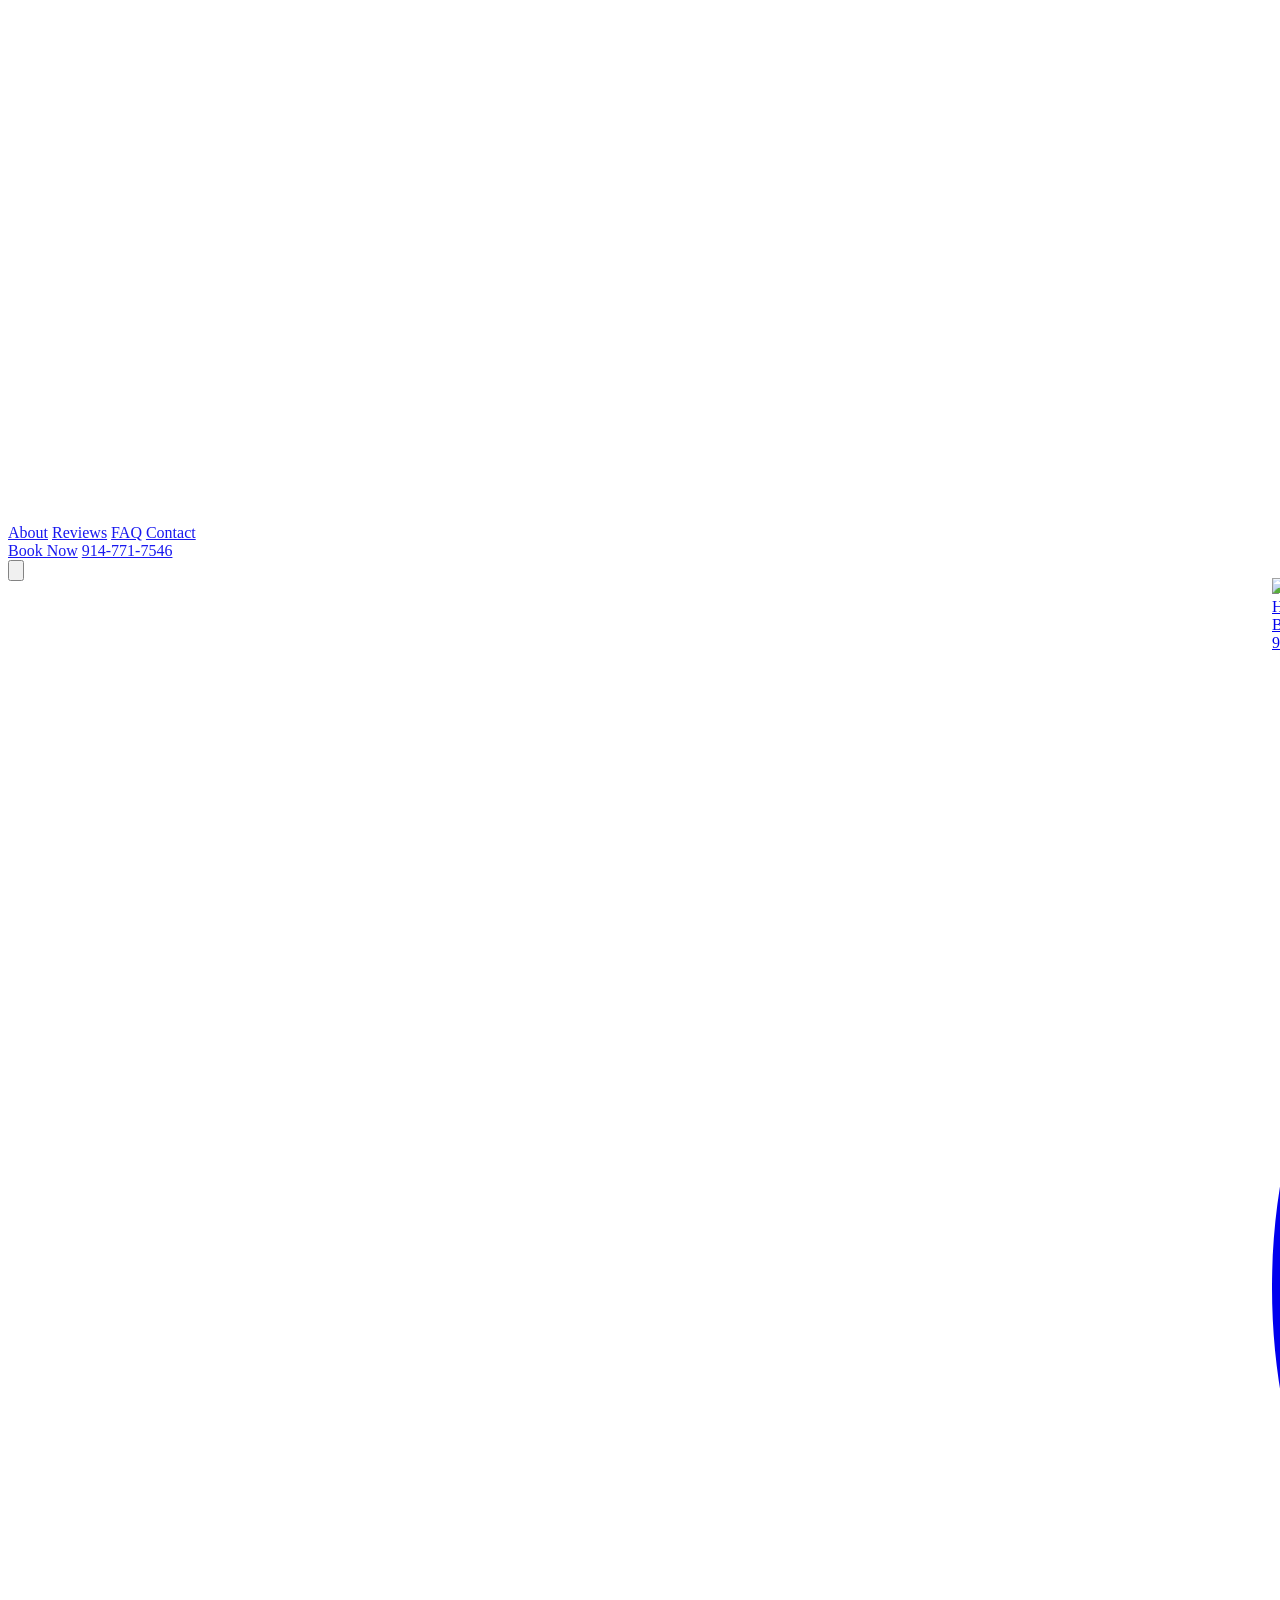
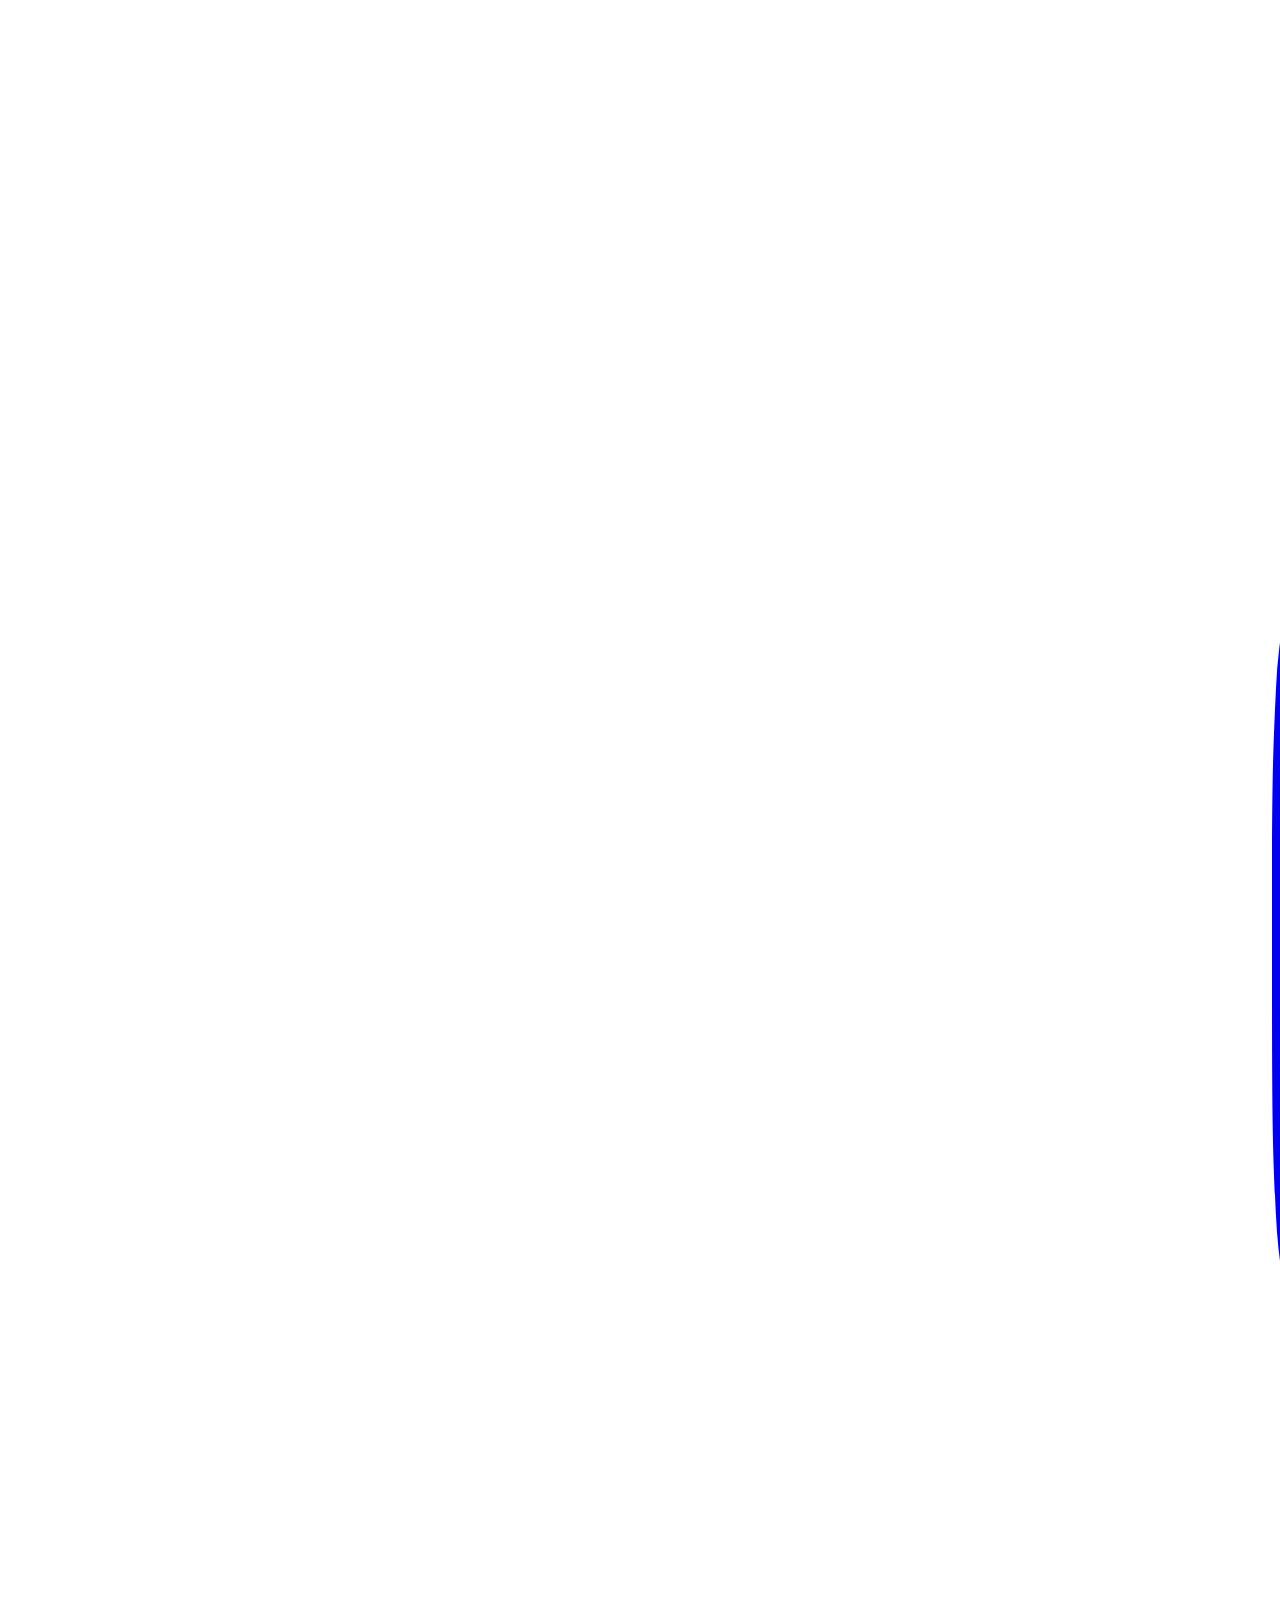
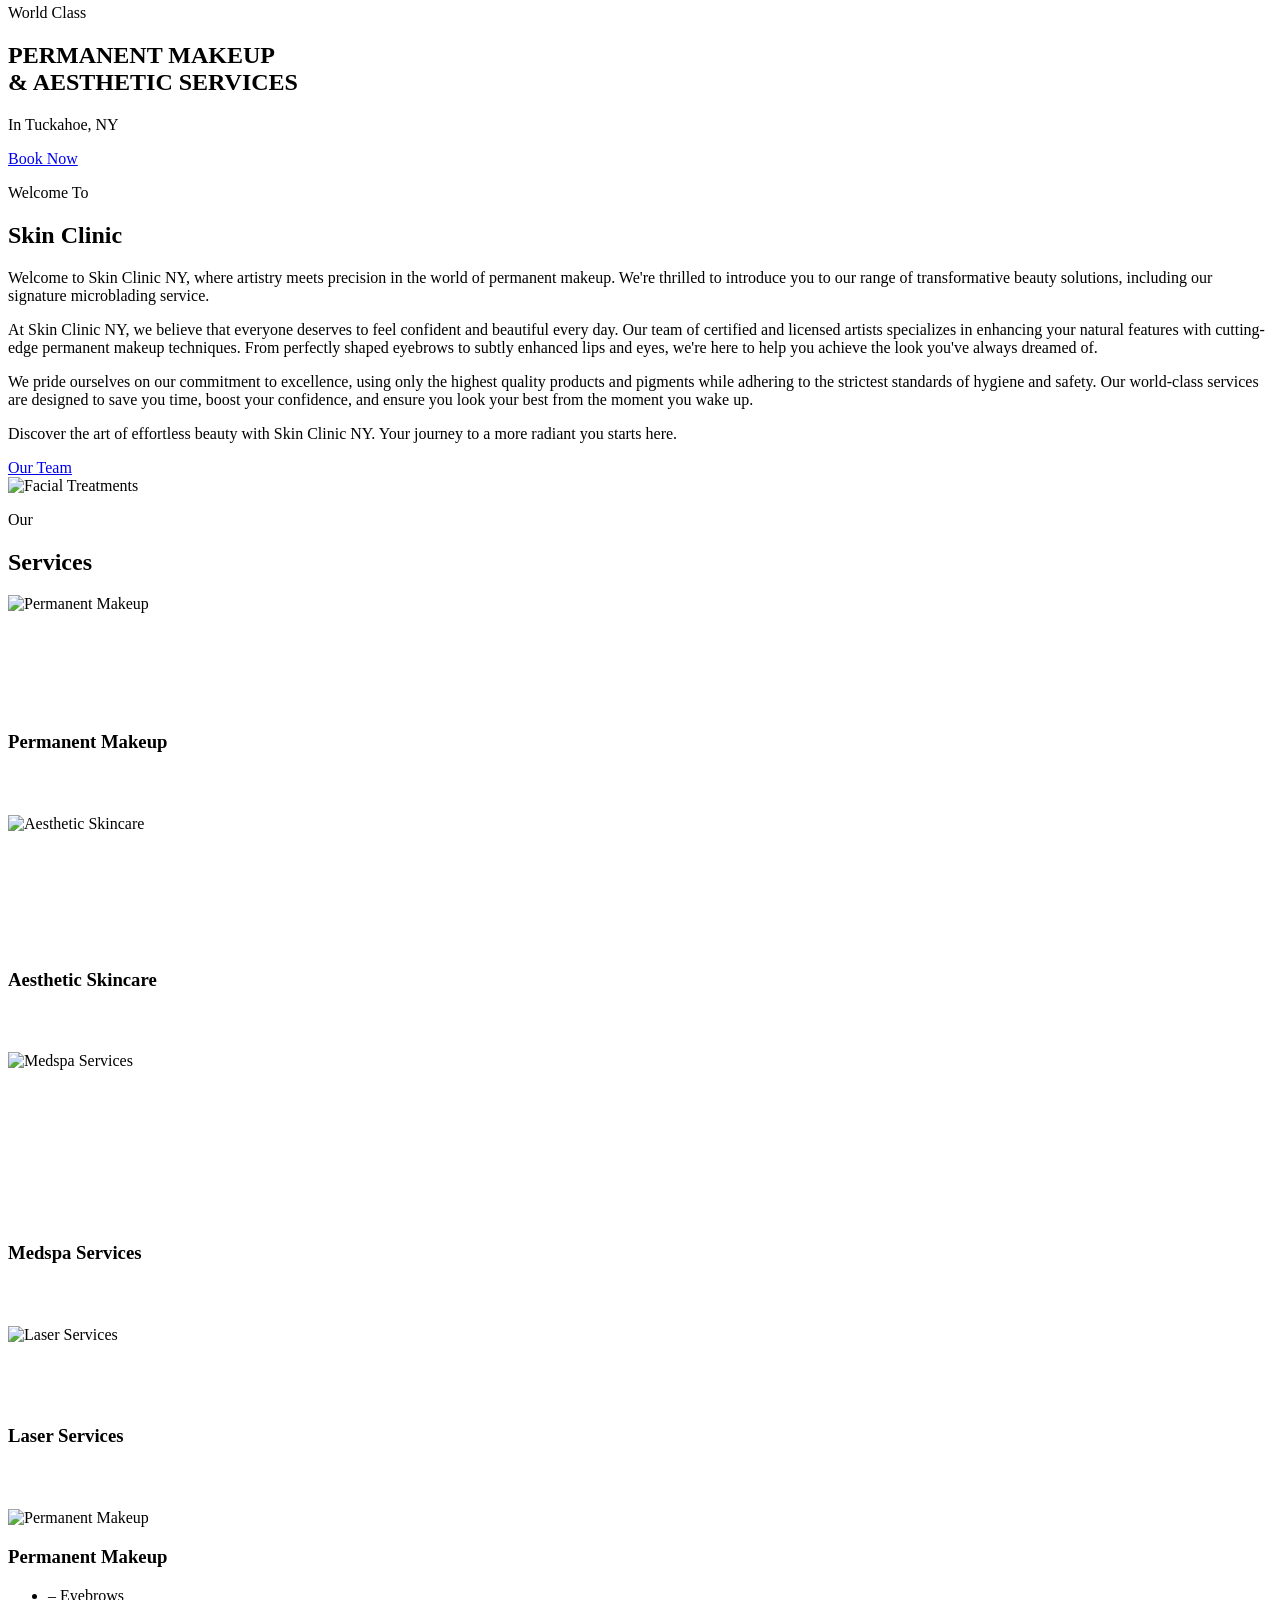
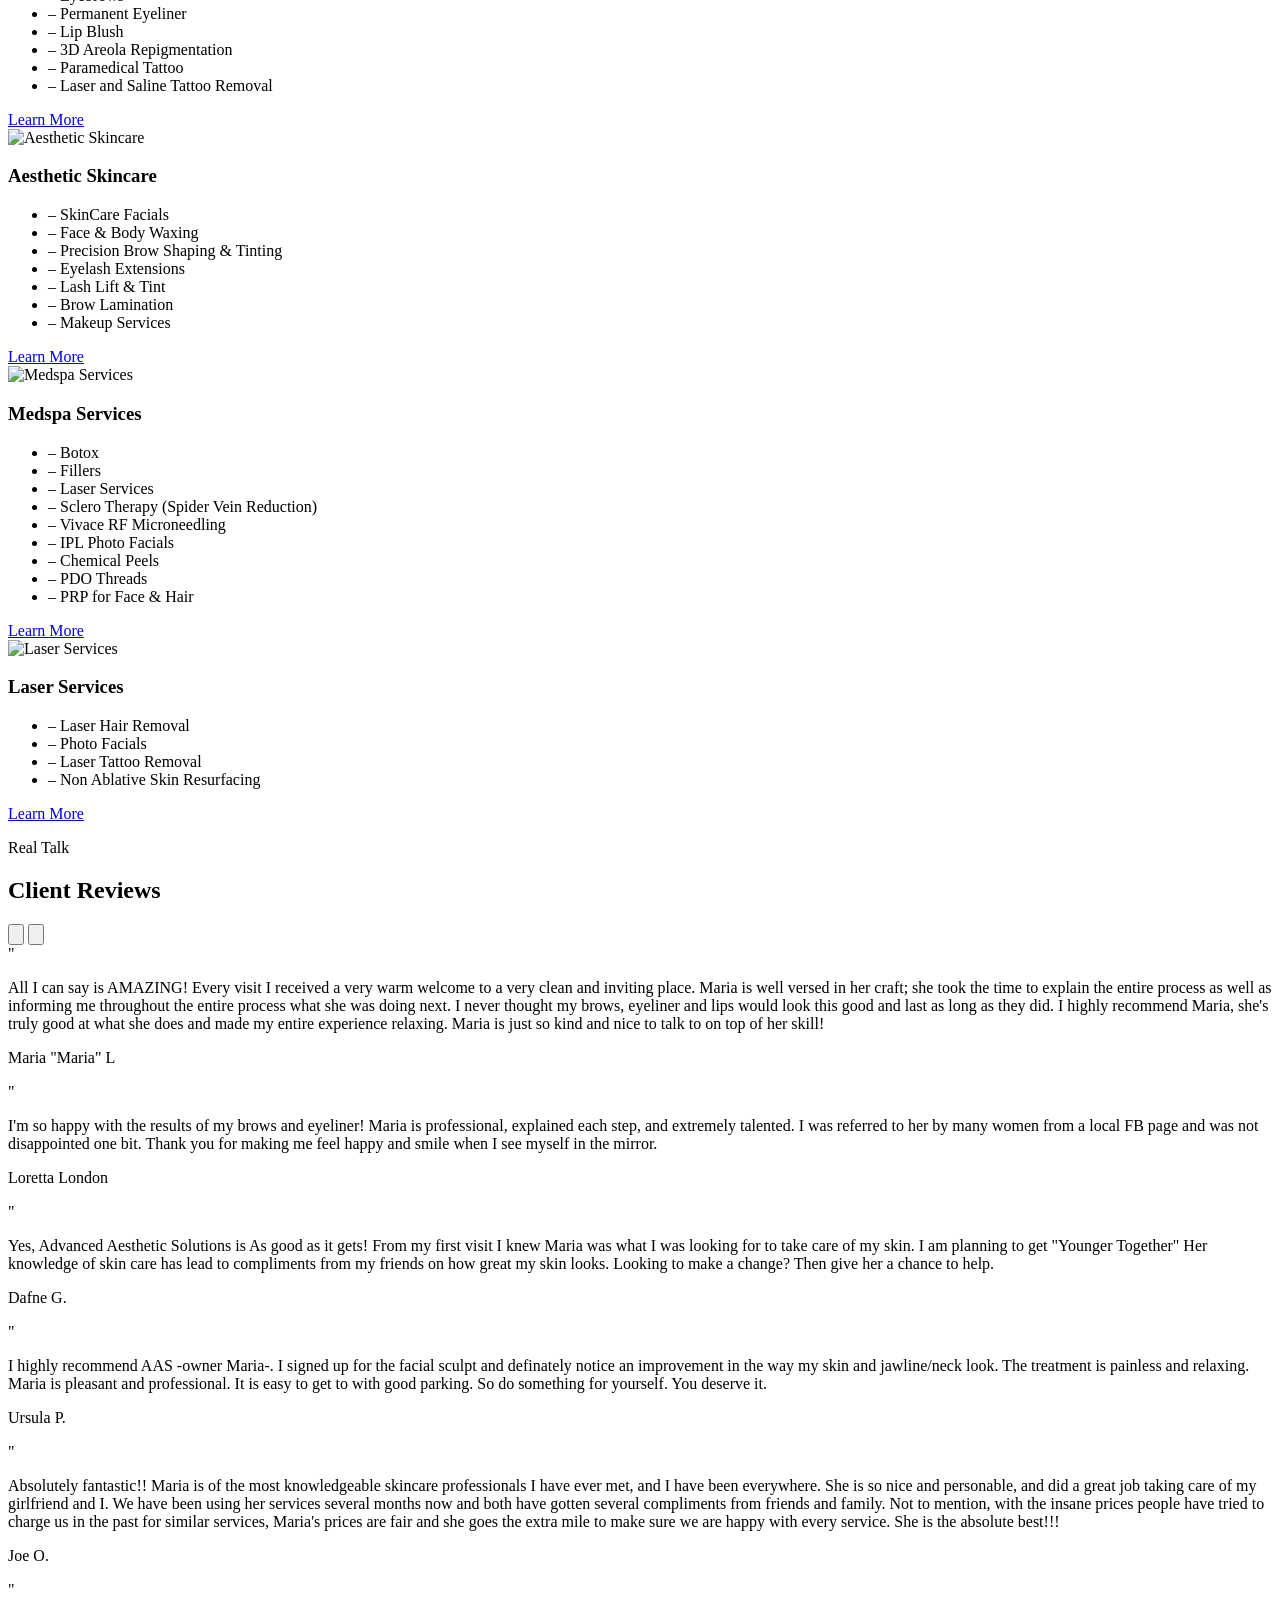
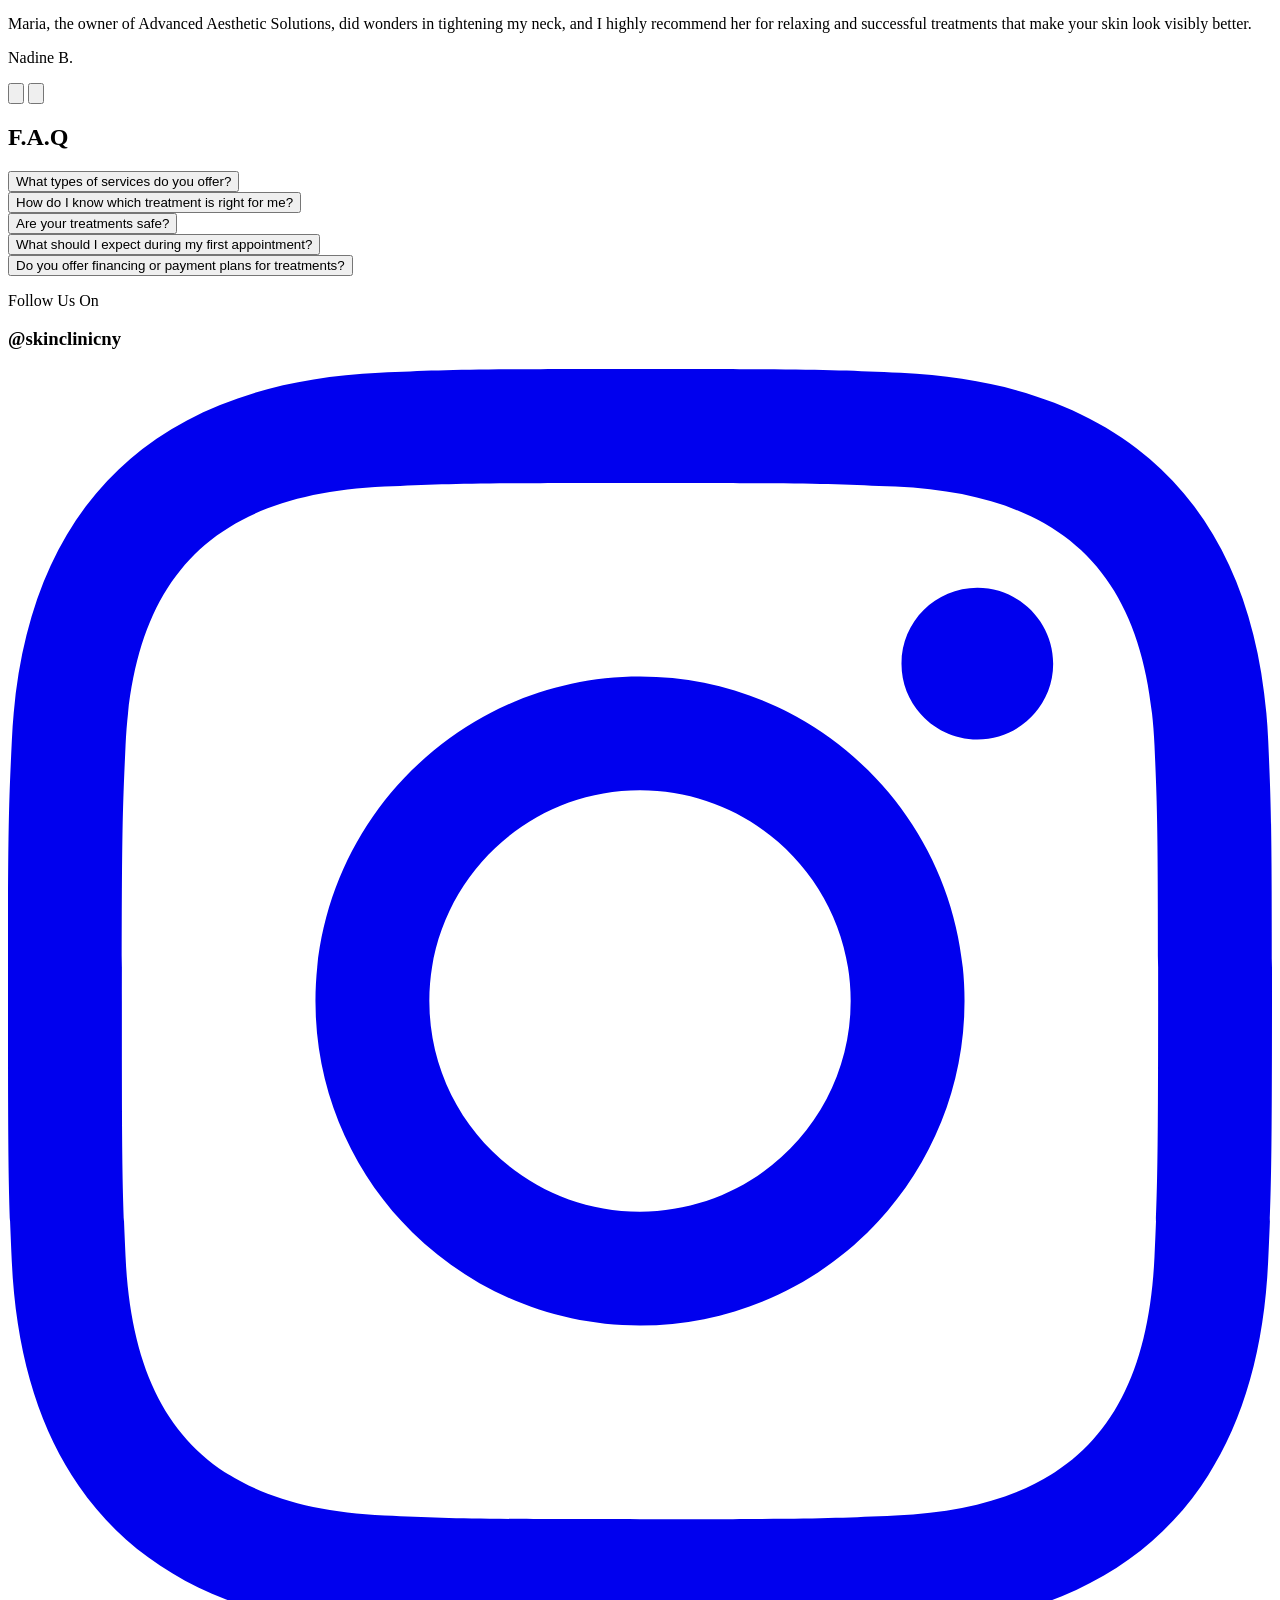
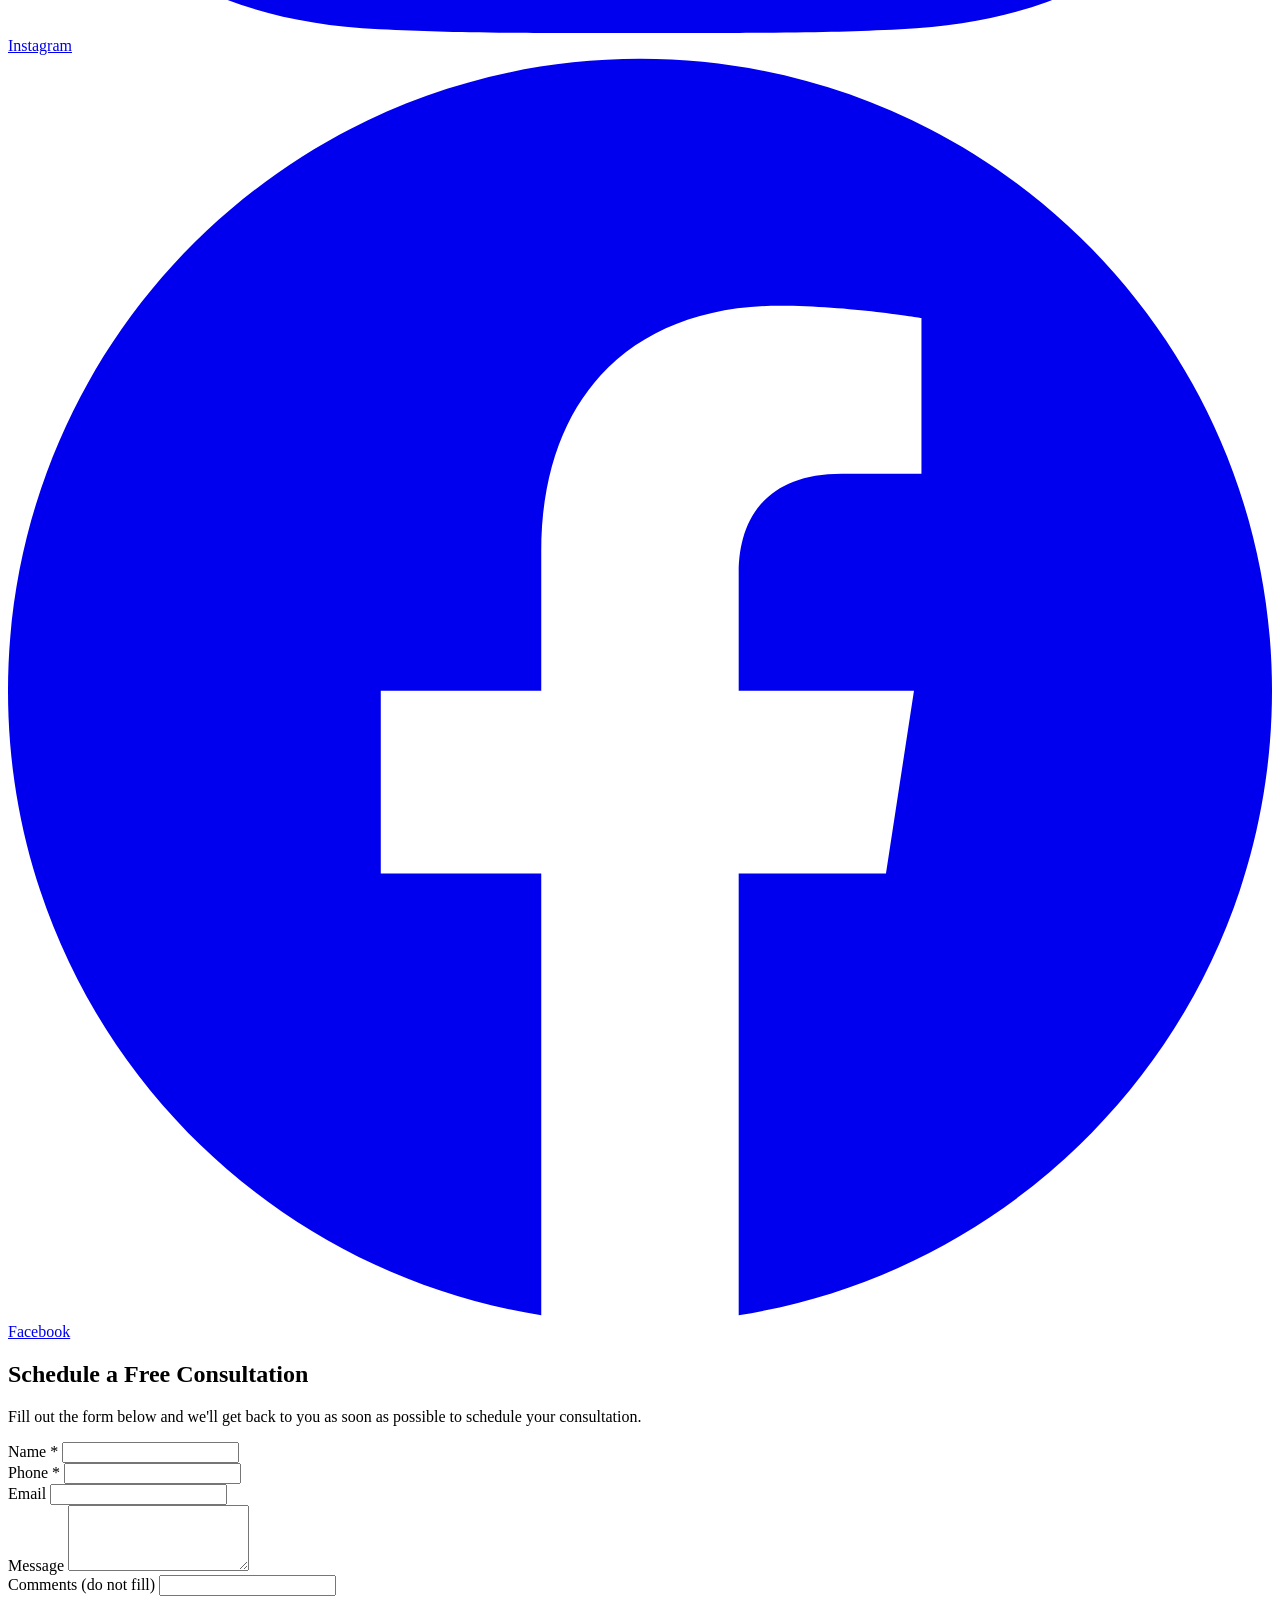
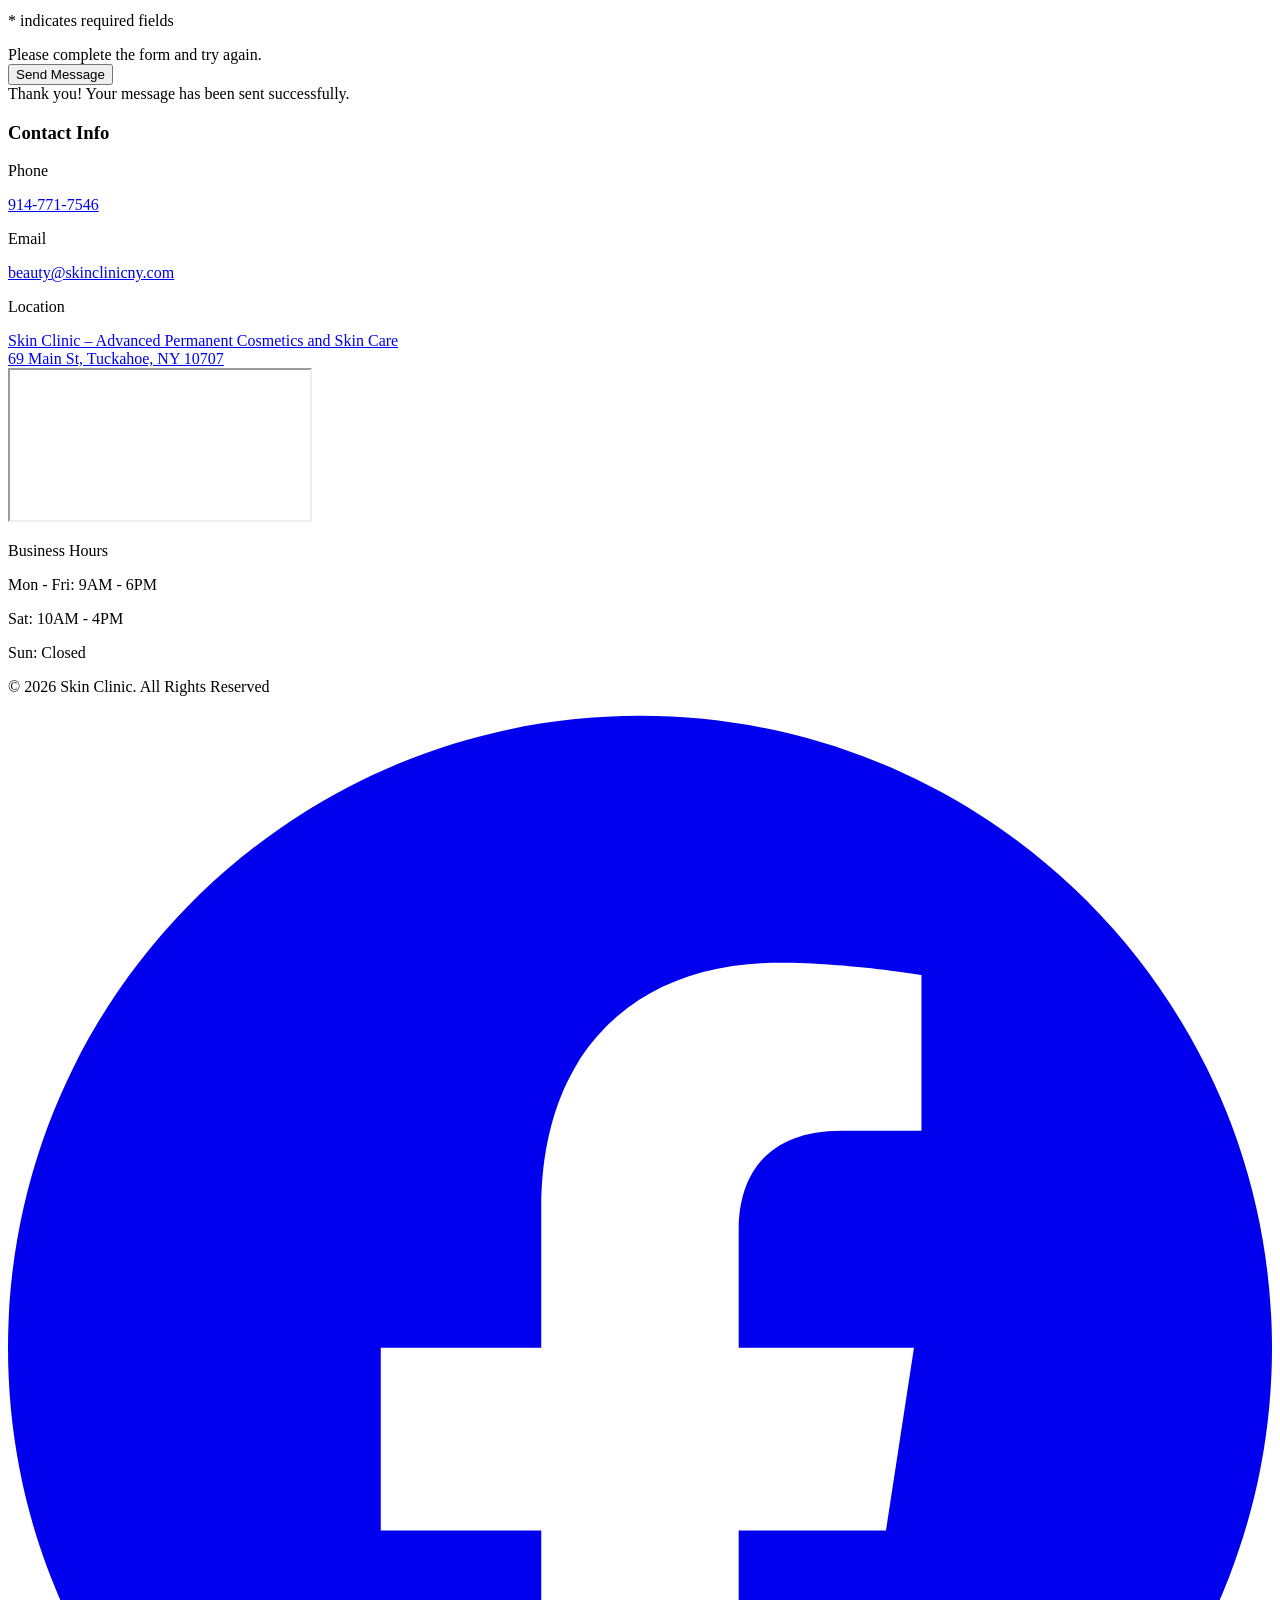
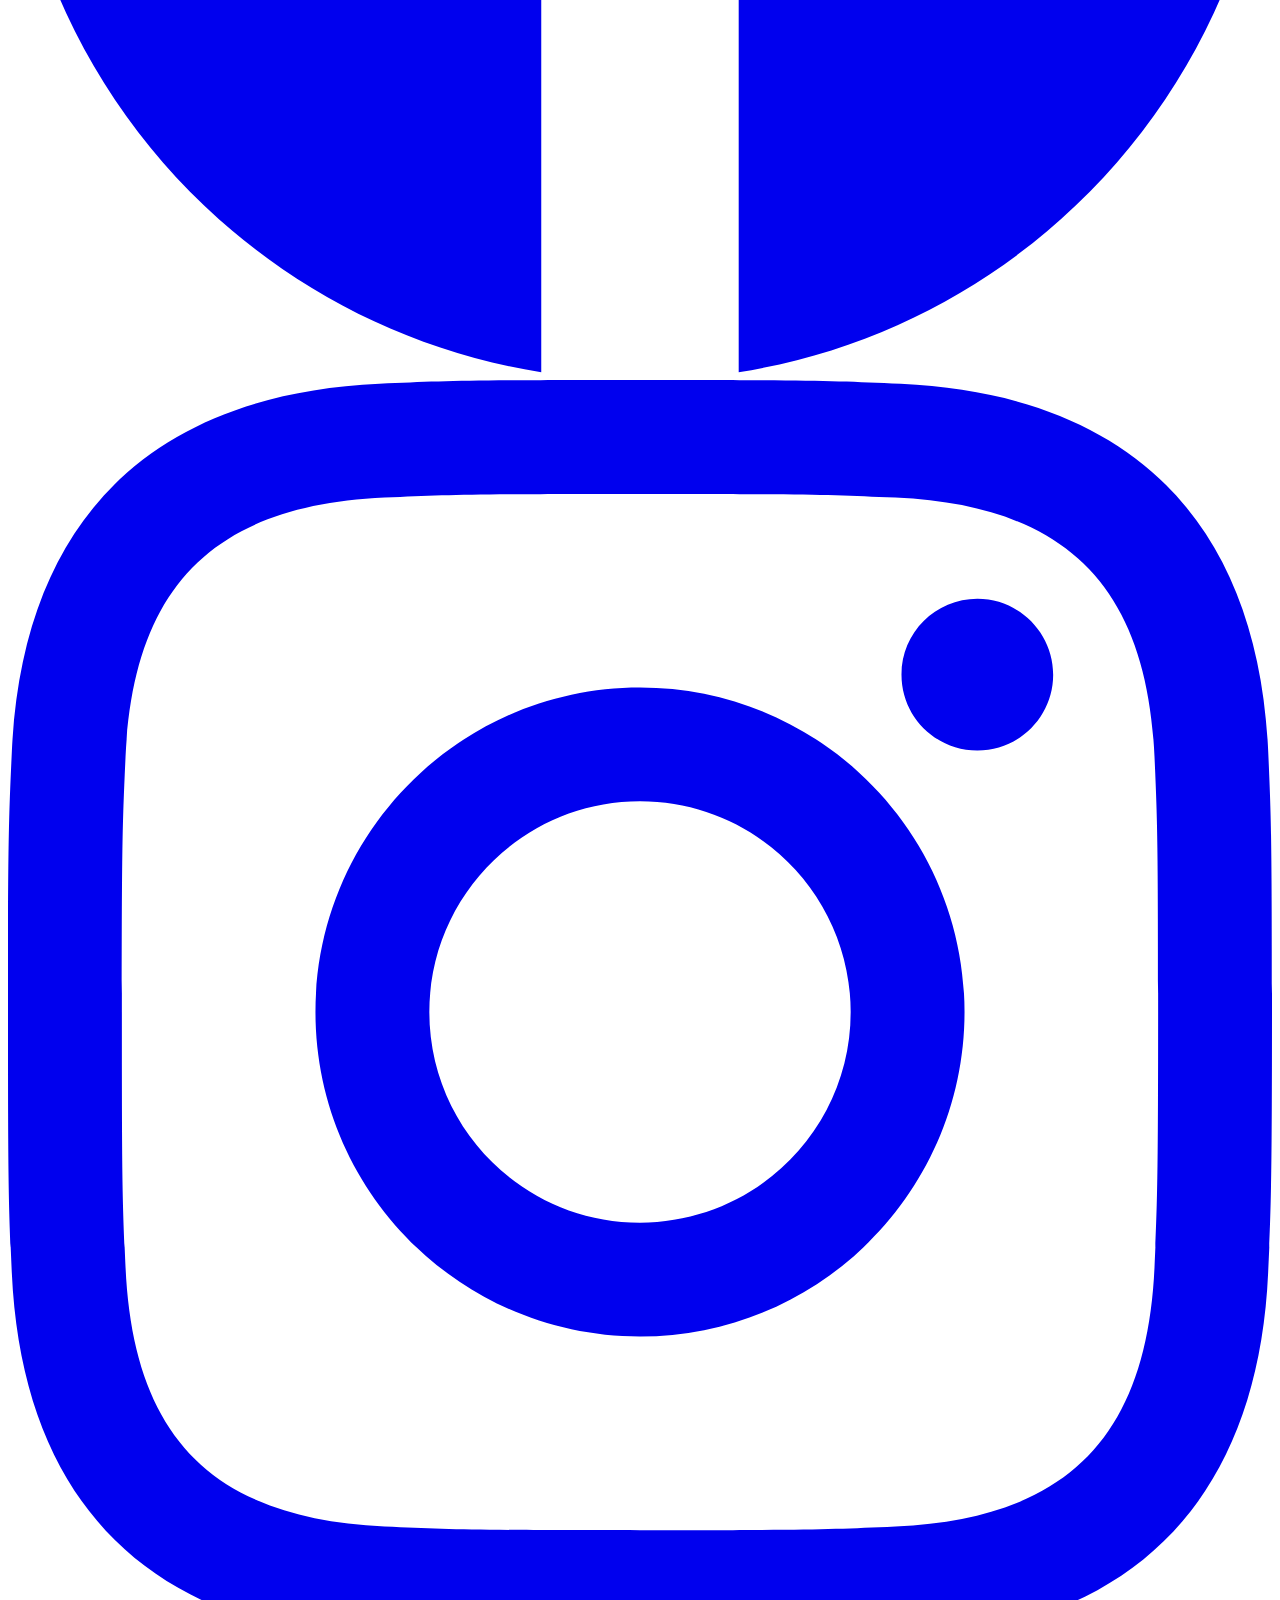
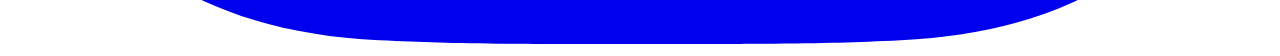
==== commit aeb4f269: "Add welcome background and update text styles in index.html: Introduce a new background image for th" ====
--- a/index.html
+++ b/index.html
@@ -132,6 +132,13 @@
             background-position: center;
         }
         
+        .welcome-bg {
+            background-image: url('https://skinclinicny.com/wp-content/uploads/2024/11/Sparkles-back2.png');
+            background-size: cover;
+            background-position: center;
+            background-repeat: no-repeat;
+        }
+        
         /* FAQ Accordion styles */
         .faq-content {
             max-height: 0;
@@ -339,11 +346,6 @@
 </head>
 <body class="font-open-sans text-gray-800 antialiased overflow-x-hidden w-full max-w-[100vw] min-w-0">
 
-    <!-- Skip to main content -->
-    <a href="#main-content" class="sr-only focus:not-sr-only focus:absolute focus:top-4 focus:left-4 bg-black text-white px-4 py-2 z-[999999]">
-        Skip to main content
-    </a>
-
     <!-- Header -->
     <header id="header" class="fixed left-0 right-0 z-[10001] w-full max-w-[100vw]">
         <div class="px-4 sm:px-6 lg:px-8 xl:px-12 py-6 lg:py-4 min-w-0">
@@ -355,7 +357,6 @@
 
                 <!-- Desktop Navigation -->
                 <nav id="header-nav-desktop" class="hidden lg:flex flex-1 min-w-0 justify-center items-center flex-wrap gap-x-6 gap-y-2">
-                    <a href="/" class="text-white font-montserrat font-semibold hover:text-brand-gold transition-colors">Home</a>
                     <a href="#about" class="text-white font-montserrat font-semibold hover:text-brand-gold transition-colors">About</a>
                     <a href="#reviews" class="text-white font-montserrat font-semibold hover:text-brand-gold transition-colors">Reviews</a>
                     <a href="#faq" class="text-white font-montserrat font-semibold hover:text-brand-gold transition-colors">FAQ</a>
@@ -436,14 +437,14 @@
         </section>
 
         <!-- Welcome/Intro Section -->
-        <section id="about" class="py-20 lg:py-28 bg-white overflow-x-hidden min-w-0">
+        <section id="about" class="py-20 lg:py-28 bg-white welcome-bg overflow-x-hidden min-w-0">
             <div class="max-w-7xl mx-auto px-4 sm:px-6 lg:px-8 min-w-0">
-                <div class="grid lg:grid-cols-2 gap-12 lg:gap-20 items-center">
+                <div class="grid lg:grid-cols-2 gap-12 lg:gap-20 items-center text-center">
                     <div class="reveal">
-                        <p class="text-brand-warm font-baskervville text-2xl md:text-3xl italic mb-2">Welcome To</p>
-                        <h2 class="font-corinthia text-5xl md:text-6xl lg:text-7xl text-black mb-8">Skin Clinic</h2>
+                        <p class="text-brand-warm font-baskervville text-2xl md:text-4xl italic mb-2">Welcome To</p>
+                        <h2 class="font-corinthia font-medium text-5xl md:text-6xl lg:text-[6rem] text-black mb-8">Skin Clinic</h2>
                         
-                        <div class="space-y-6 text-gray-600 font-open-sans leading-relaxed">
+                        <div class="space-y-6 text-gray-600 font-open-sans leading-relaxed md:text-lg">
                             <p>Welcome to Skin Clinic NY, where artistry meets precision in the world of permanent makeup. We're thrilled to introduce you to our range of transformative beauty solutions, including our signature microblading service.</p>
                             
                             <p>At Skin Clinic NY, we believe that everyone deserves to feel confident and beautiful every day. Our team of certified and licensed artists specializes in enhancing your natural features with cutting-edge permanent makeup techniques. From perfectly shaped eyebrows to subtly enhanced lips and eyes, we're here to help you achieve the look you've always dreamed of.</p>
@@ -860,7 +861,7 @@
         </section>
 
         <!-- Contact Section -->
-        <section id="contact" class="py-20 lg:py-0 bg-white overflow-x-hidden min-w-0">
+        <section id="contact" class="lg:py-0 bg-white overflow-x-hidden min-w-0">
             <div class="grid lg:grid-cols-2 min-w-0">
                 <!-- Contact Form -->
                 <div class="px-4 sm:px-6 lg:px-12 xl:px-20 py-16 lg:py-28 reveal min-w-0">
